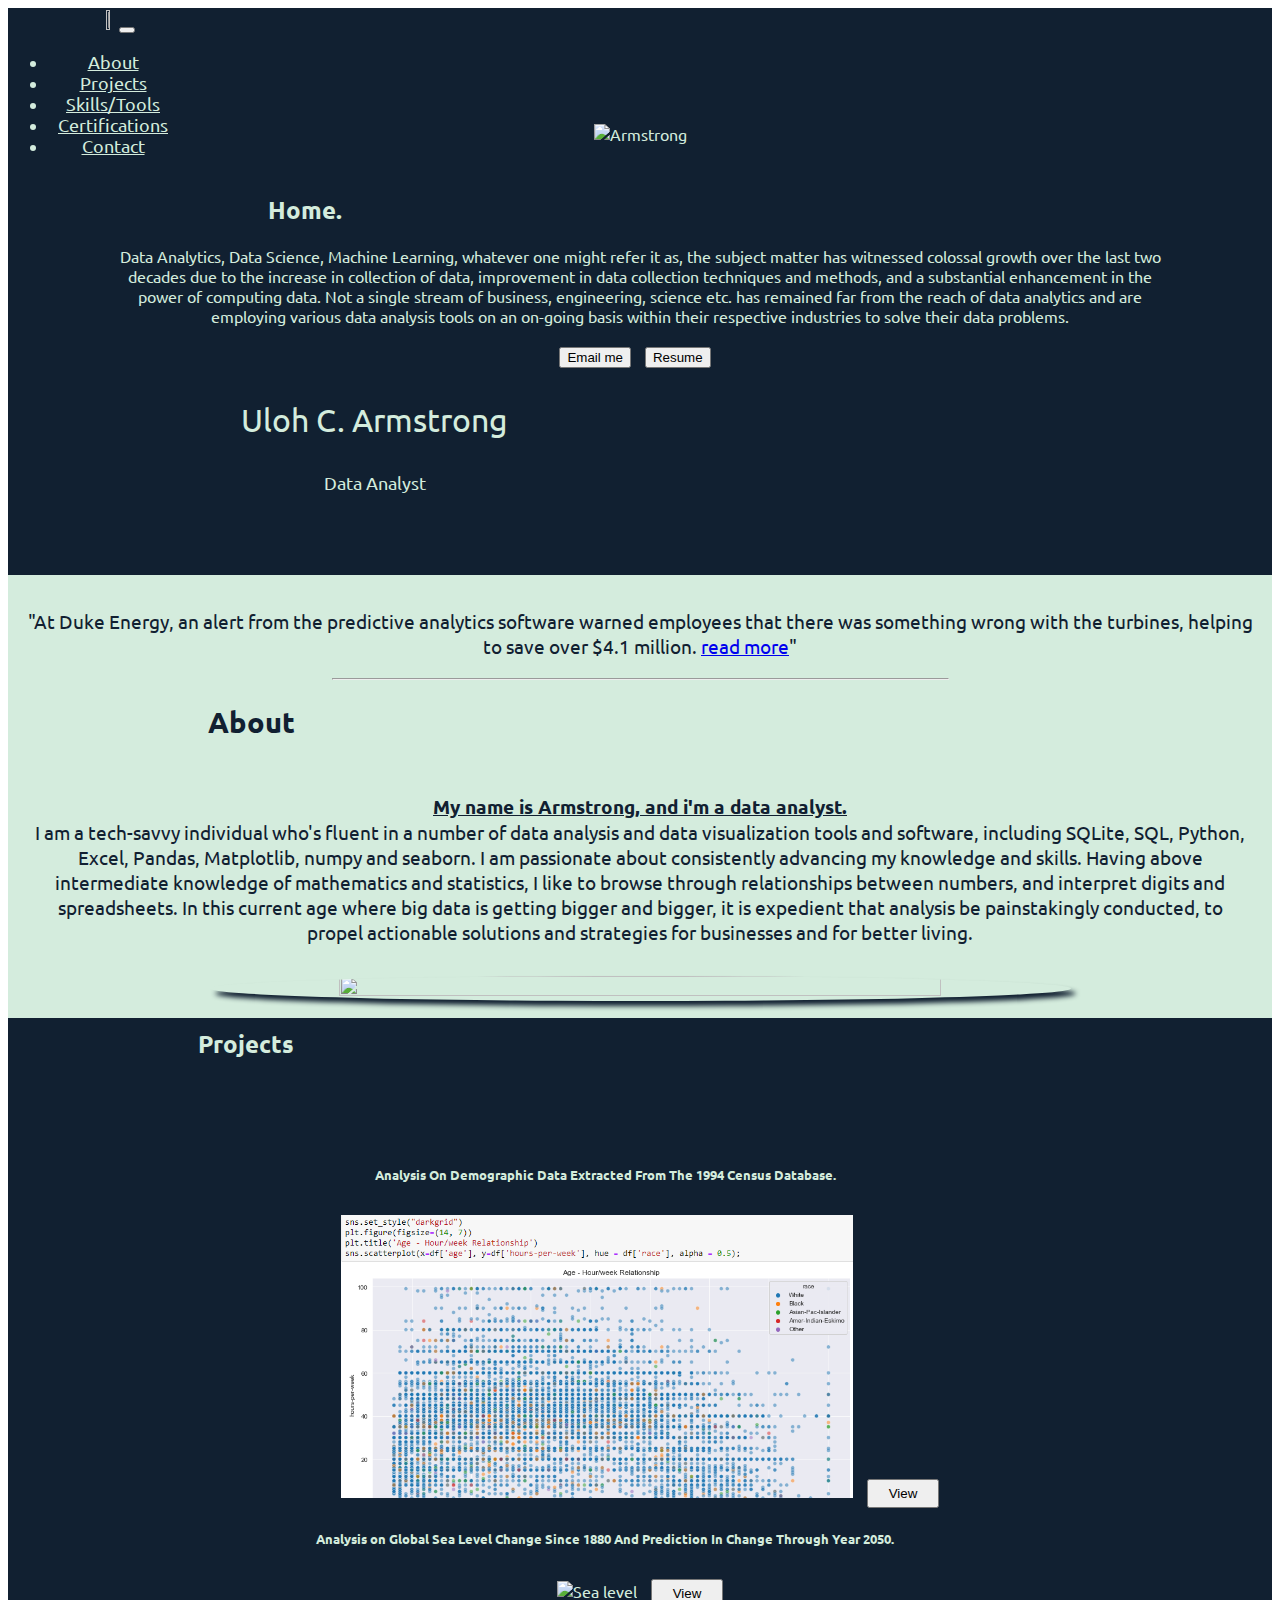
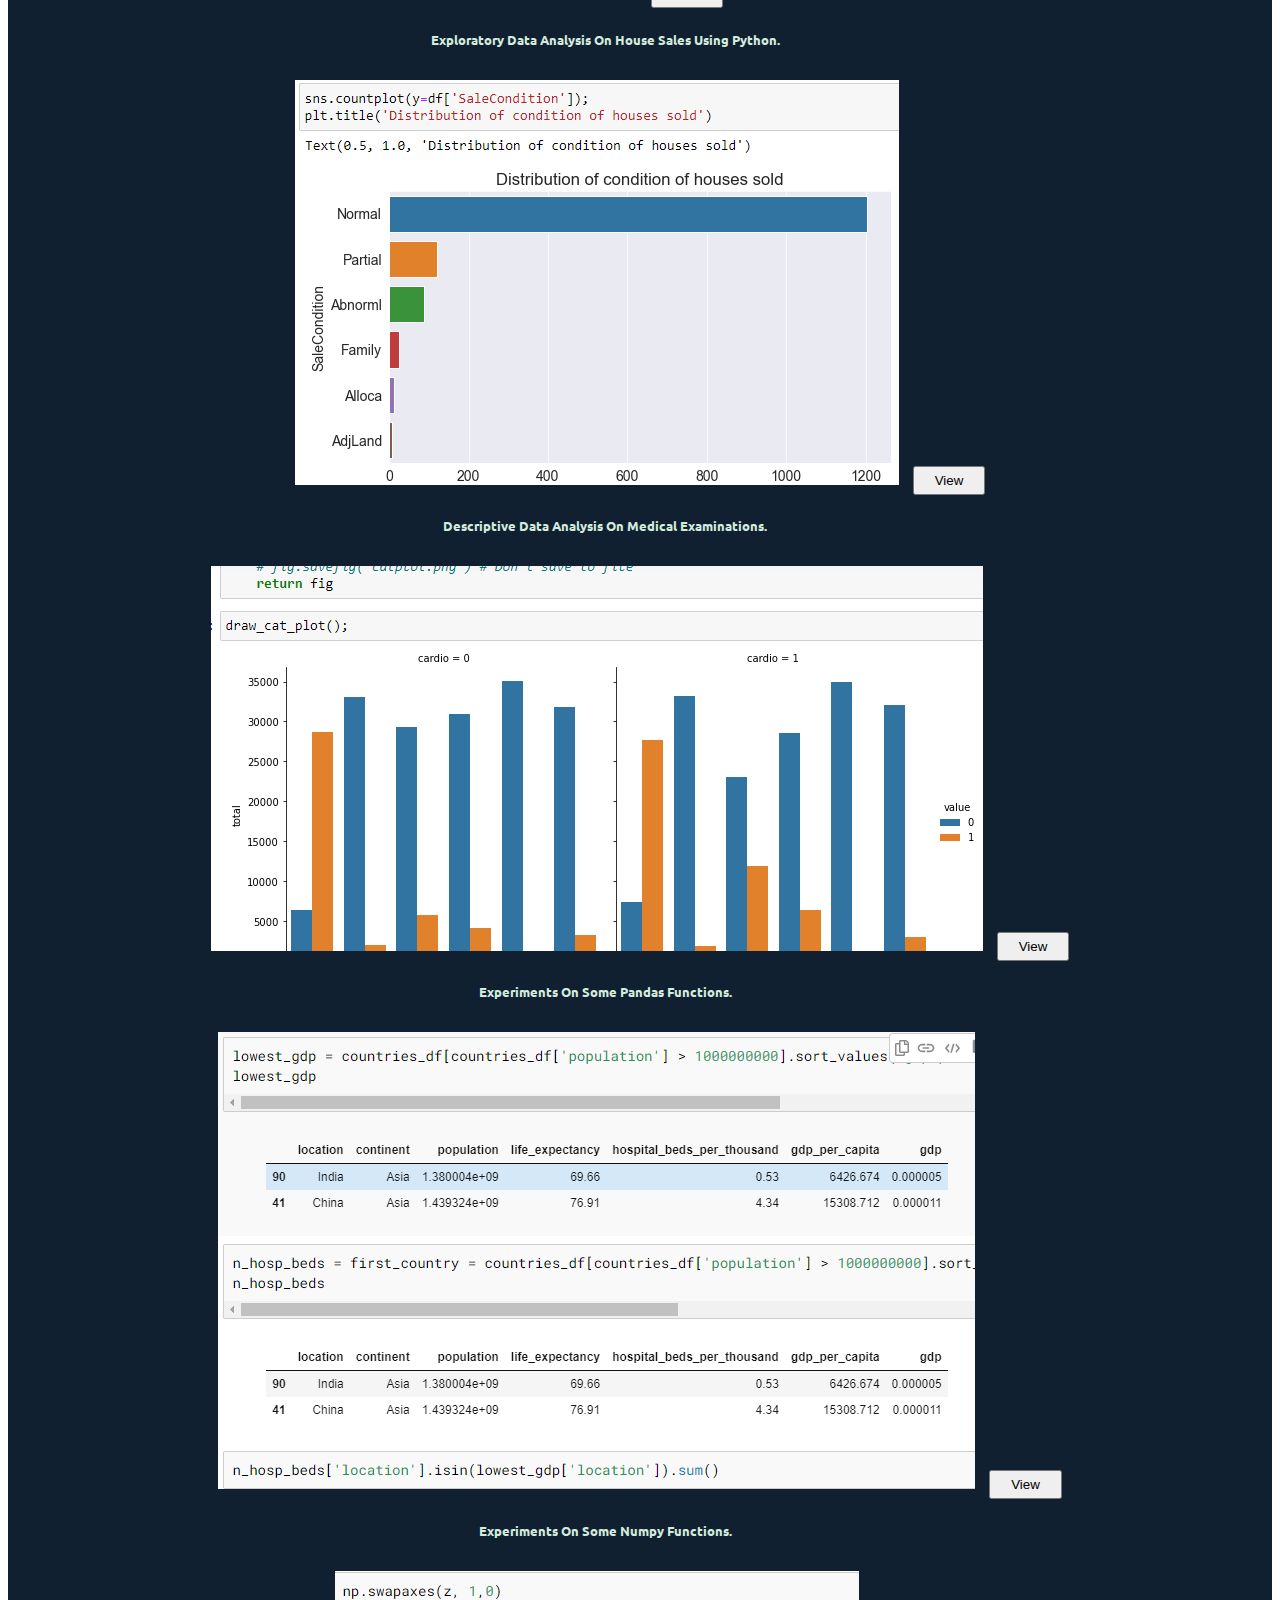
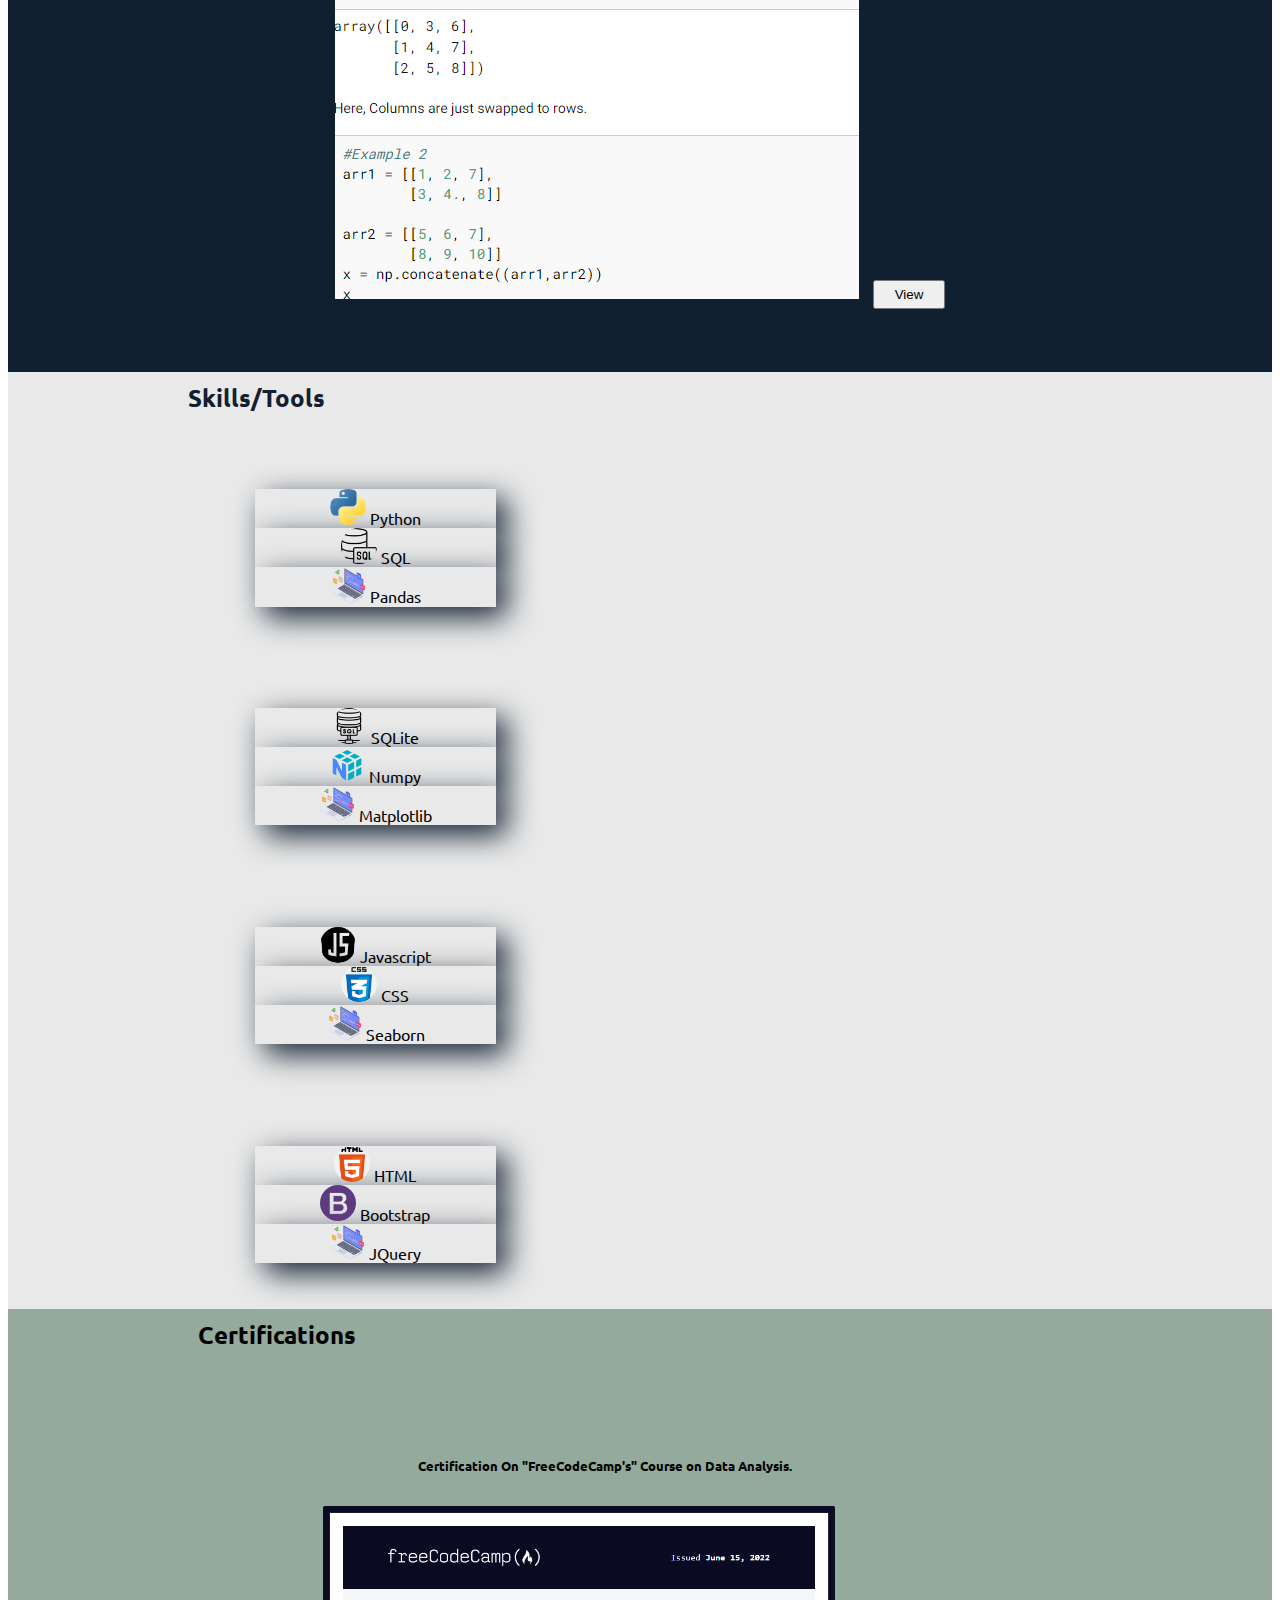
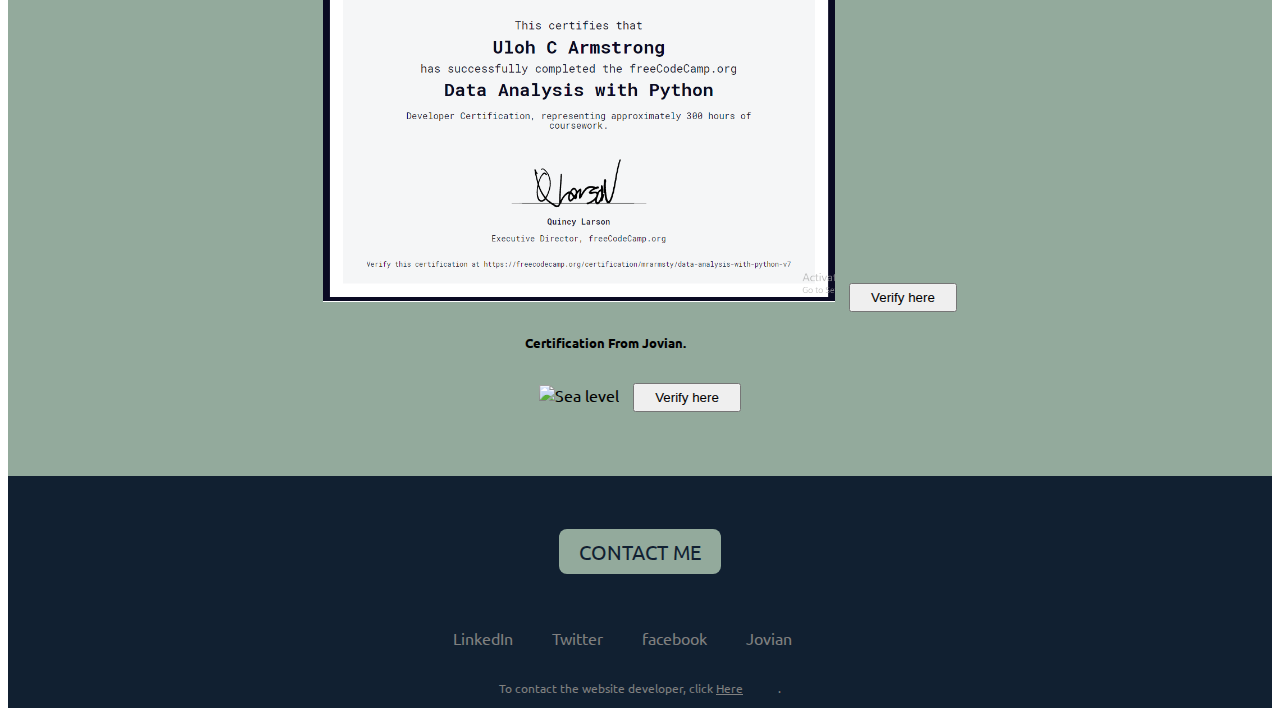
==== index.html @ fead4796 "on images" ====
<!DOCTYPE html>
<html lang="en">
<head>
    <meta charset="UTF-8">
    <meta http-equiv="X-UA-Compatible" content="IE=edge">
    <meta name="viewport" content="width=device-width, initial-scale=1.0">

    <!-- google fonts -->
    <link rel="preconnect" href="https://fonts.googleapis.com">
    <link rel="preconnect" href="https://fonts.gstatic.com" crossorigin>
    <link href="https://fonts.googleapis.com/css2?family=Montserrat:wght@100;400;900&family=Ubuntu:wght@400;700&display=swap" rel="stylesheet">
<!-- bootstrap -->
    <link href="https://cdn.jsdelivr.net/npm/bootstrap@5.1.3/dist/css/bootstrap.min.css" rel="stylesheet" integrity="sha384-1BmE4kWBq78iYhFldvKuhfTAU6auU8tT94WrHftjDbrCEXSU1oBoqyl2QvZ6jIW3" crossorigin="anonymous">
  <!-- my css and icon   -->
    <link rel="icon" href="images/man-in-suit-and-tie.png">
    <link rel="stylesheet" href="styles.css">
 <!-- font awesome    -->
    <script defer src="https://use.fontawesome.com/releases/v6.1.1/js/all.js"></script>

    <title>Data Analysis Portfolio</title>
</head>
<body>
    <section class="colored-section" id="title"> 

         <!--navbar-->
          
        <nav class="navbar navbar-expand-lg navbar-dark">
            <a class="navbar-brand " href="#title"><img src='images/IMG_20220216_114728-modified.png'></a>

    <!-- collapseable button -->
            <button class="navbar-toggler " type="button" data-bs-toggle="collapse" data-bs-target="#navbarNav" aria-controls="navbarNav" aria-expanded="false" aria-label="Toggle navigation">
              <span class="navbar-toggler-icon "></span>
            </button>
            <!-- Collapseable end -->
    
            <div class="collapse navbar-collapse" id="navbarNav">
    
              <ul class="navbar-nav ms-auto">
    
                <li class="nav-item ">
                  <a class="nav-link" aria-current="page" href="#about">About</a>
                </li>
                <li class="nav-item">
                  <a class="nav-link" aria-current="page" href="#Project">Projects</a>
                </li>
    
                <li class="nav-item">
                  <a class="nav-link " href="#skills-s">Skills/Tools</a>
                </li>
                <li class="nav-item">
                  <a class="nav-link" href="#certifications">Certifications</a>
                </li>
     
                <li class="nav-item">
                    <a class="nav-link " href="#contact-me">Contact</a>
                  </li>
              </ul>
    
        
        </nav> 

 <!-- Home section -->

        <div class="container-fluid">

        <div class="row">


            <div class="col-lg-6 col-sm-12 first-image">
         
                <img class="title-image" src="images/IMG_20220216_114728-modified.png" alt="Armstrong">

              </div> 
              


            <div class="col-lg-6 about">
             <h2 class="big-heading">Home.</h2>
                <p> Data Analytics, Data Science, Machine Learning, whatever one might refer it as, the subject matter has witnessed colossal growth over the last two decades due to the increase in collection of data, improvement in data collection techniques and methods, and a substantial enhancement in the power of computing data. Not a single stream of business, engineering, science etc. has remained far from the reach of data analytics and are employing various data analysis tools on an on-going basis within their respective industries to solve their data problems.</p>          
                <a href="mailto:uloharmstrong@gmail.com"><button type="button" class=" btn btn-outline-light btn-lg first-button"> Email me</button></a>
            <a href="resume.html"> <button type="button" class="btn btn-outline-light btn-lg first-button"> Resume</button> </a>
            </div>

            <div class="name"> <p class="name1">Uloh C. Armstrong</p>
                <p class="profession">Data Analyst</p>
               </div>
        
         </div>
         </div>
        </div>
            </section>

            <!-- About, The Random quote and data analytics section -->
                
           <div class="random-quote" id="about">
                    <p>"<span id="spann">IBM reports that 62% of retailers find that using big data and analytics is giving them a competitive advantage over other organizations.</span>"</p><hr>
            
            <div class="row container-fluid  kings">
              <h2>About</h2>

            <div class="col-lg-6 col-md-12 analytics-text">
                  <p> <strong>  <span class="armsty">My name is Armstrong, and i'm a data analyst.</span> </strong>  <br>   I am a tech-savvy individual who's fluent in a number of data analysis and data visualization tools and software, including SQLite, SQL, Python, Excel, Pandas, Matplotlib, numpy and seaborn. I am passionate about consistently advancing my knowledge and skills. Having above intermediate knowledge of mathematics and statistics, I like to browse through relationships between numbers, and interpret digits and spreadsheets. In this current age where big data is  getting bigger and bigger, it is expedient that analysis be painstakingly conducted, to propel actionable solutions and strategies for businesses and for better living.</p>
                  </div>
             <div class="col-lg-6 col-md-12 analytics ">
                   <img class="analytics-img" src="images/263-2637172_data-analytics-image-big-data-analytics-png.PNG" alt="">
             </div>
            </div>
        </div>


        <section class="colored-section" id="Project">
  
          <!-- Project carousel -->

          <h2 class="big-heading"> Projects</h2>
              <div id="testimonial-carousel" class="carousel slide" data-bs-ride="carousel"> 
          
                <div class="carousel-inner">
          
                 <div class="carousel-item active">
          
              <h5 class="carousel-text" >Analysis On Demographic Data Extracted From The 1994 Census Database.</h5>
              <img class="demography" src="images/Demographic data.png" alt="Demographic data"> 
              <a href="https://jovian.ai/mrarmsty/demographic-data-analyzer"> <button type="button" class="btn btn-outline-light btn-sm second-button"> View</button> </a>
          
                 </div>
          
                 <div class="carousel-item">
          
                 <h5 class="carousel-text">Analysis on Global Sea Level Change Since 1880 And Prediction In Change Through Year 2050.</h5>
              <img class="sea-level" src="images/Rise in sea level.PNG" alt="Sea level">
              <a href="https://jovian.ai/mrarmsty/sea-level-predictor"> <button type="button" class="btn btn-outline-light btn-sm second-button"> View</button> </a>
          
                 </div>
          
                  <div class="carousel-item">
          
               <h5 class="carousel-text" >Exploratory Data Analysis On House Sales Using Python.</h5>
              <img class="exploratory" src="images/Exploratory analysis.png" alt="Exploratory"> 
              <a href="https://jovian.ai/mrarmsty/course-project"> <button type="button" class="btn btn-outline-light btn-sm second-button"> View</button> </a>
                 </div>
          
                 <div class="carousel-item">
          
                  <h5 class="carousel-text" >Descriptive Data Analysis On Medical Examinations.</h5>
                 <img class="medical" src="images/Medical Data Visualizer.png" alt="Medical"> 
                 <a href="https://jovian.ai/mrarmsty/medical-data-visualizer"> <button type="button" class="btn btn-outline-light btn-sm second-button"> View</button> </a> 
                    </div>

                    <div class="carousel-item">
          
                  <h5 class="carousel-text" >Experiments On Some Pandas Functions.</h5>
                 <img class="medical" src="images/pandas.png" alt="Pandas"> 
                 <a href="https://jovian.ai/mrarmsty/pandas-practice-assignment"> <button type="button" class="btn btn-outline-light btn-sm second-button"> View</button> </a> 
                    </div>

                    <div class="carousel-item">
          
                  <h5 class="carousel-text" >Experiments On Some Numpy Functions.</h5>
                 <img class="medical" src="images/numpy.png" alt="Numpy"> 
                 <a href="https://jovian.ai/mrarmsty/numpy-array-operations"> <button type="button" class="btn btn-outline-light btn-sm second-button"> View</button> </a> 
                    </div>

               </div>
          
               <a class="carousel-control-prev" href="#testimonial-carousel" role="button"  data-bs-slide="prev">
                <span class="carousel-control-prev-icon"></span>
              </a>
          
              <a class="carousel-control-next" href="#testimonial-carousel" role="button"  data-bs-slide="next">
               <span class="carousel-control-next-icon"></span>
             </a>
          
          </div>
             </section>

<!-- Skills/tools section -->


          <section class="skills" id="skills-s">
            <h2 class="big-heading"> Skills/Tools</h2>

            <div class="row container-fluid skill">

              <div class="col-lg-4 col-md-4 col-sm-6 tools">
                <img src="images/python.png" alt=""> <span>Python</span> 
              </div>

              <div class="col-lg-4 col-md-4 col-sm-6 tools">
                <img src="images/sql-server.png" alt=""> <span> SQL</span>
              </div>

              <div class="col-lg-4 col-md-4 col-sm-12  tools">
                <img src="images/web-development.png" alt=""> <span> Pandas</span>
              </div>
            </div>

              <div class="row container-fluid skill">

              <div class="col-lg-4 col-md-4 col-sm-6 tools">
                <img src="images/server.png" alt=""> <span>SQLite</span> 
              </div>

              <div class="col-lg-4 col-md-4 col-sm-6 tools">
                <img src="images/icons8-numpy-144.png" alt=""> <span>Numpy</span> 
              </div>

              <div class="col-lg-4 col-md-4 col-sm-12 tools">
                <img src="images/web-development.png" alt=""> <span>Matplotlib</span> 
              </div> </div>

              <div class="row container-fluid skill">

              <div class="col-lg-4 col-md-4 col-sm-6 tools">
                <img src="images/java-script.png" alt=""> <span>Javascript</span> 
              </div>

              <div class="col-lg-4 col-md-4 col-sm-6 tools">
                <img src="images/css.png" alt=""> <span> CSS</span>
              </div> 
              
              <div class="col-lg-4 col-md-4 col-sm-12 tools">
                <img src="images/web-development.png" alt=""> <span> Seaborn</span>
              </div>
             </div>

              <div class="row container-fluid skill">

              <div class="col-lg-4 col-md-4 col-sm-6 tools">
                <img src="images/html-5.png" alt=""> <span> HTML</span>
              </div>

              <div class="col-lg-4 col-md-4 col-sm-6 tools">
                <img src="images/bootstrap.png" alt=""> <span> Bootstrap</span>
              </div>

              <div class="col-lg-4 col-md-4 col-sm-12 tools">
                <img src="images/web-development.png" alt=""> <span> JQuery</span>
              </div> </div>

            </div>

          </section>

<!-- Certifications section -->

           <section id="certifications">
            
          <h2 class="big-heading"> Certifications</h2>
          <div id="certifications-carousel" class="carousel slide" data-bs-ride="carousel"> 
      
            <div class="carousel-inner">
      
             <div class="carousel-item active">
      
          <h5 class="carousel-text" >Certification On "FreeCodeCamp's" Course on Data Analysis.</h5>
          <img class="demography" src="images/FCC Certificate01.png" alt="Demographic data"> 
          <a href="https://www.freecodecamp.org/certification/mrarmsty/data-analysis-with-python-v7"> <button type="button" class="btn btn-outline-light btn-sm second-button"> Verify here</button> </a>
      
             </div>
      
             <div class="carousel-item">
      
             <h5 class="carousel-text">Certification From Jovian.</h5>
          <img class="sea-level" src="images/FCC Certificate01.PNG" alt="Sea level">
          <a href="https://www.freecodecamp.org/certification/mrarmsty/data-analysis-with-python-v7"> <button type="button" class="btn btn-outline-light btn-sm second-button"> Verify here</button> </a>
      
             </div>

           </div>
      
           <a class="carousel-control-prev" href="#certifications-carousel" role="button"  data-bs-slide="prev">
            <span class="carousel-control-prev-icon"></span>
          </a>
      
          <a class="carousel-control-next" href="#certifications-carousel" role="button"  data-bs-slide="next">
           <span class="carousel-control-next-icon"></span>
         </a>
      </div>

            </section>

            <!-- contact me and footer section -->
            <section id="contact-me">
            </div>
            <a class="btn-0" href="mailto:uloharmstrong@gmail.com">CONTACT ME</a>
                  </div>
               </div>
            
               <div class="bottom-container">
                 <a class="footer-link" href="http://www.linkedin.com/in/uloh-c-c-armstrong-34b104177">LinkedIn</a> 
                 <a class="footer-link" href="https://twitter.com/UCCArmstrong?s=09">Twitter</a>
                 <a class="footer-link" href="https://www.facebook.com/cuc.armstrong.9">facebook</a>
                 <a class="footer-link" href="https://jovian.ai/mrarmsty/notebooks">Jovian</a>    <br>  <br>
                <!-- <a class="footer-link" href="https://wa.me/+2347081214974">Whatsapp</a>-->
                 <p id="last-p">To contact the website developer, click <a href="mailto:spadecall9@gmail.com">Here</a>.</p>
               </div>
            


            </section>











    <script src="https://cdn.jsdelivr.net/npm/bootstrap@5.1.3/dist/js/bootstrap.bundle.min.js" integrity="sha384-ka7Sk0Gln4gmtz2MlQnikT1wXgYsOg+OMhuP+IlRH9sENBO0LRn5q+8nbTov4+1p" crossorigin="anonymous"></script>
    <script src="index.js"></script>
</body>
</html>
---- styles.css ----
*{
    box-sizing: border-box;
}
body{
 font-family: "Ubuntu";
text-align: center;
display: grid;
}
.colored-section{
    background-color: #112031;
    color: #D4ECDD;
}
.big-heading{
    text-align: left;
    margin-left: 15%;
    margin-top: 10px;
}


/* nav-bar */
#title{
    z-index: 1000;
}
.navbar-brand img{
    width: 6%;
    height: 15%;
    padding: 1%;
}

.navbar{
    background-color: #112031;
    padding:0;
    position:fixed ;
}

.navbar-nav{
    padding-right: 50px;
 
}
/* .navbar{
    padding-bottom: 4.5rem;
} */
.navbar-brand{
    /* font-family: "Ubuntu";
    font-size: 2.5rem;
    font-weight: 100px; */
    padding: 0;
    margin-left: 0;
}
.nav-item{
    padding: 0 10px;
 
}
.nav-link{
    font-size: 1.1rem;
    /* font-family: "Montserrat-light"; */
    color: #D4ECDD;  
}
.nav-link:hover{
    color: #90a398;
}
/* .navbar-toggler{
    background-color: #D4ECDD;

}
.navbar-toggler-icon{
    background-color: #112031;
} */


/* Home section */

.container-fluid{
    padding: 6% 8% 5%;
}

.title-image{
    width: 50%;
    height: 90%;
}
.first-image{
    padding-top: 40px;
    padding-bottom: 0px;
}
.about{
    padding-top: 40px;
}
.first-button{
   margin-top: 5px;
   margin-right: 10px;
}
.name{
    text-align: center;
    width: 50%;
    padding-top: 0px;
    margin-top: 0;
}
.name1{
    font-size: xx-large;
}
.profession{
    font-size:large;
}

/* <!-- The Random quote and data analytics section --> */

.random-quote{
    background-color: #D4ECDD;
    color: #112031;
    padding: 15px;
    font-size: larger;
}

/* Data analytics and image */

.kings h2{
    text-align: left;
    margin-left: 15%;
}
.analytics{
    background-color: transparent;
   padding: 2px;
   border-radius: 100%;
}
hr{
    width: 50%;
    margin-left: 25%;
}
.analytics-img{
    width: 70%;
    height: 100%;
    border-radius: 100%;
    box-shadow: 5px 5px 5px #112031;
    
}
.analytics-text{
    /* background-color: #fcfffd; */
    color: #112031;
    padding: 10px;
}
.kings{
    padding: 0;
}
.armsty{
    margin-bottom: 200px;
    text-decoration: underline;
}

/* project carousel */

.carousel-inner{
    padding: 5%; 
}
.carousel-text{
    padding-bottom: 10px;
    padding-right: 70px;
}
.active img{
    width: 45%;
    height: 100%;
    /* border-radius: 20%; */
}
.second-button{
    margin-left: 10px;
    padding: 5PX 20PX;
}
#project{
    position: sticky;
}


/* Skills/tools section */
.tools img{
    width: 15%;
    height: 70%;
    border-radius: 50%;
    color: #112031;

}
.tools{
    background-color: #e9e9e9;
    /* border-radius: 100%; */
    padding: 0;
    margin: 0px 3px;
    box-shadow: 10px 10px 30px #112031;
    width: 31%;


}
.skills{
    background-color: #e9e9e9;
    padding: 0px 170px;

}

.skills h2{
    text-align: left;
    margin-left: 10px;
    margin-top: 10px;
    color: #112031;
}
/* Certifications */

#certifications{
    background-color: #93aa9c;
}


/* contact me section */
#contact-me{
    background-color: #112031;
    color: #D4ECDD;
    padding-top: 5%;
}
#last-p{
    font-size: 0.75rem;
    padding: 15 px 0;
    color: grey;
  }
  #last-p a{
    text-decoration: underline;
  }
  .btn-0{
    border-radius: 8px;
      color: #112031;
      font-size: 20px;
      padding: 10px 20px 10px 20px;
      text-decoration: none;
      background: #93aa9c;

  }
  .btn-0:hover {
    background: grey;
     text-decoration: none;
  }
  .bottom-container{
    margin: 5% 0 0 0;
  }
  .bottom-container a {
    color: grey;
    text-decoration: none;
    margin-right: 35px;

  }
  a:hover{
    color: white;
  }




/* Medium screen */

@media only screen and (min-width: 992px) and (max-width: 1300px) {
    /* .navbar{
        background-color: #323f4e;
        padding:0;
        position:fixed ;
    } */
    .title-image{
        width: 60%;
        height: 90%;
    }
    .name{
        text-align: center;
        width: 50%;
        margin-top: 0px;
        padding-top: 0;
    }
}
@media only screen and (max-width: 991px){
    .name{
        display: none;
    }
    .analytics-text{
        font-size: large;
        padding: 20px;
    }
}

@media only screen and (min-width: 600px) and (max-width: 990px) {
    .title-image{
        width: 40%;
    }
    .analytics-text{
        font-size: large;
    }
    .analytics-img{
        width: 60%;
        height: 90%;
    }

}
@media only screen and (min-width: 992px) and (max-width: 1077px) {
    .title-image{
        width: 70%;
        height: 85%;
    }
}

/* small screen */

@media only screen and (max-width: 720px) {
    .tools{
        background-color: #e9e9e9;
        /* border-radius: 100%; */
        padding: 0;
        margin: 0px 1.5px;
        box-shadow: 10px 10px 30px #112031;
        width: 31%;
        height: 100%;
    
    }
    .tools img{
        width: 70%;
        height: 80%;
        border-radius: 50%;
        color: #112031;
    }
    .tools span{
        font-size: 9px;
    }    
    .skills h2{
        text-align: left;
        margin: 10px 0 20px 10px;
        color: #112031;
    }
    /* .big-heading{
        text-align: center;
    } */
    
    }
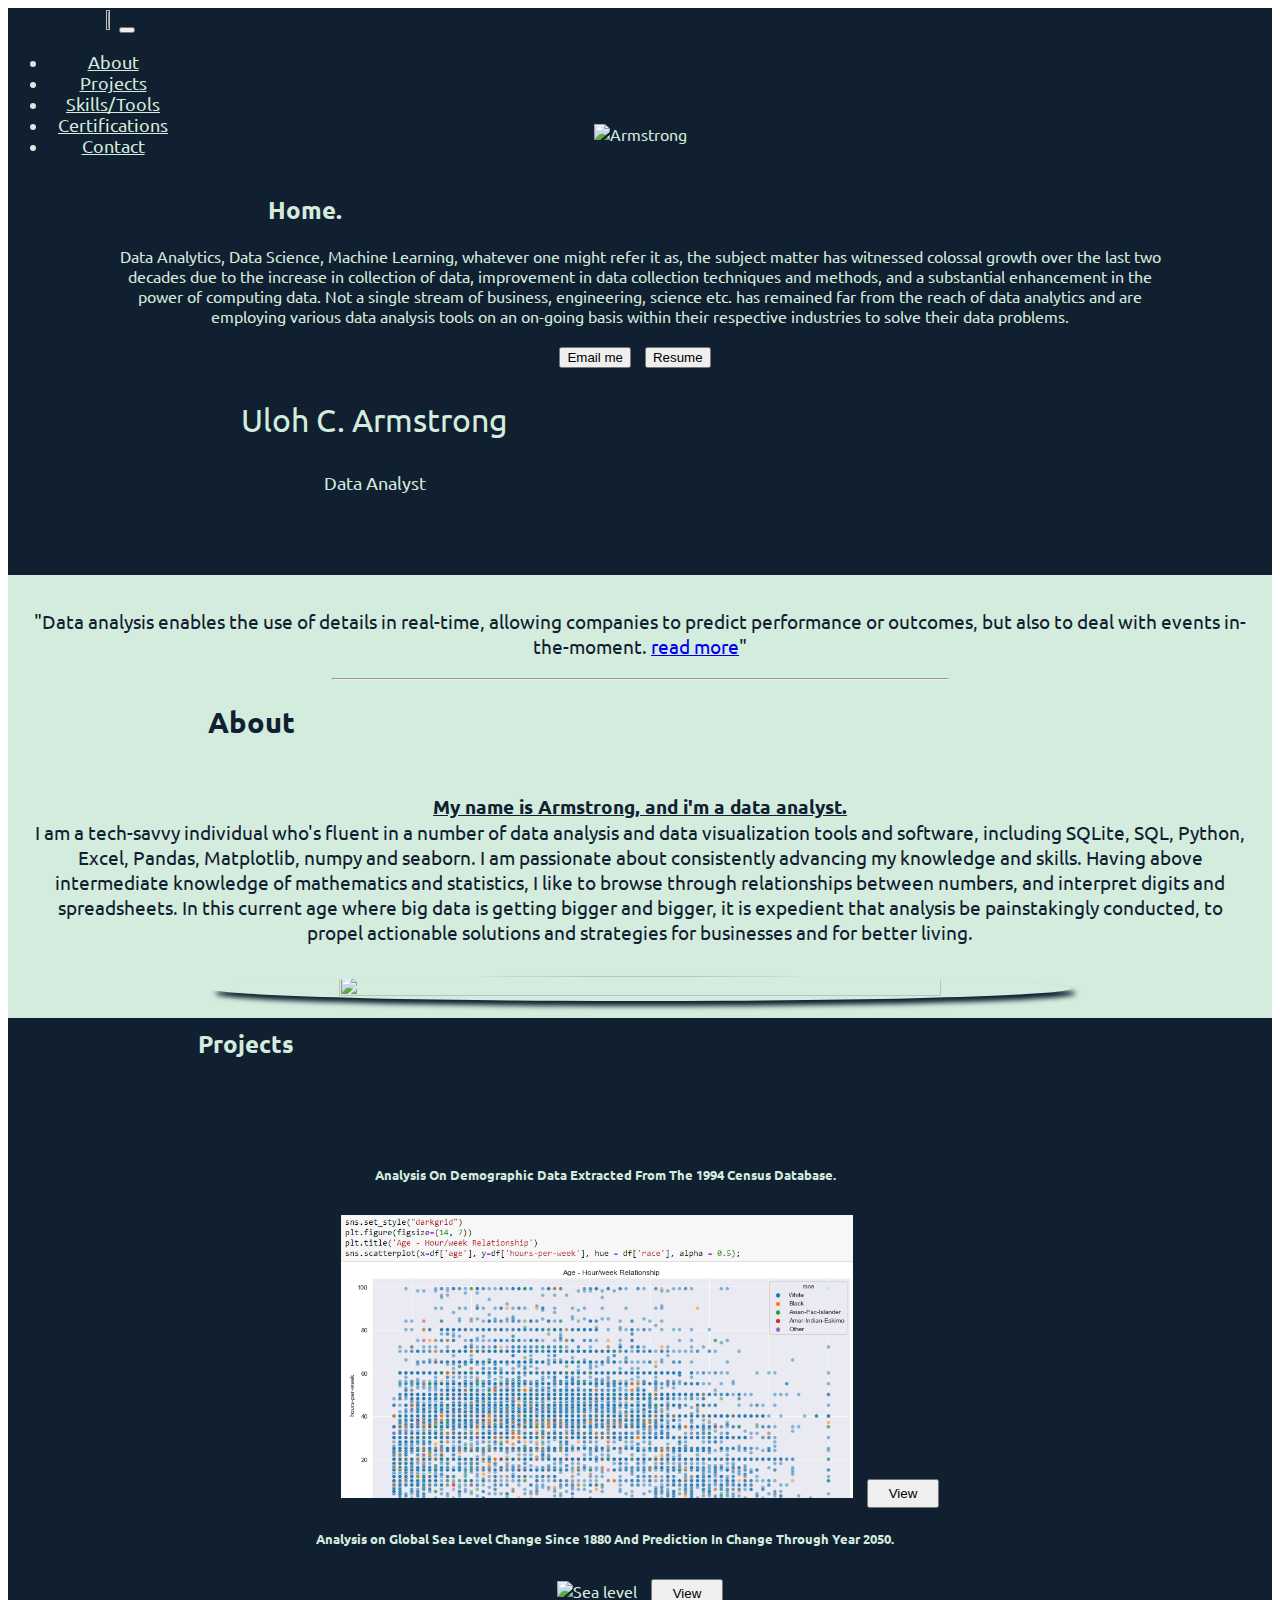
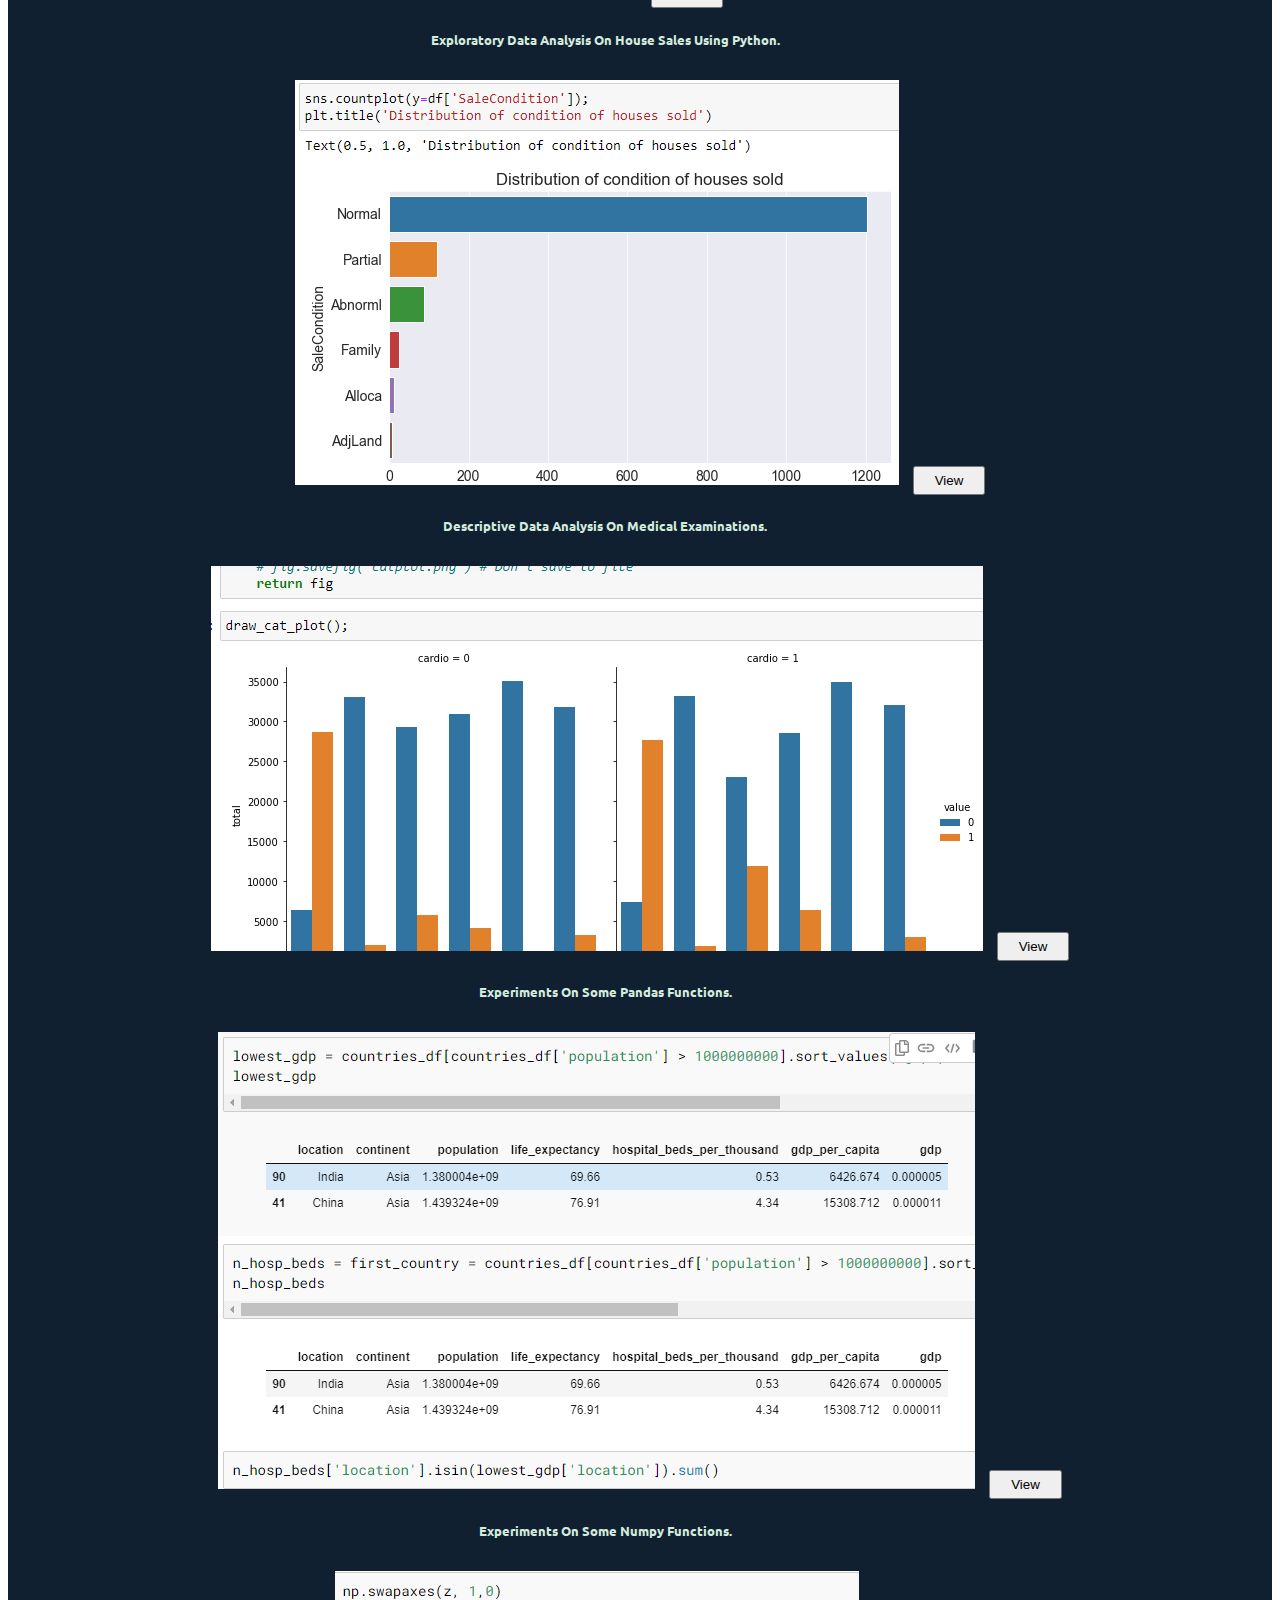
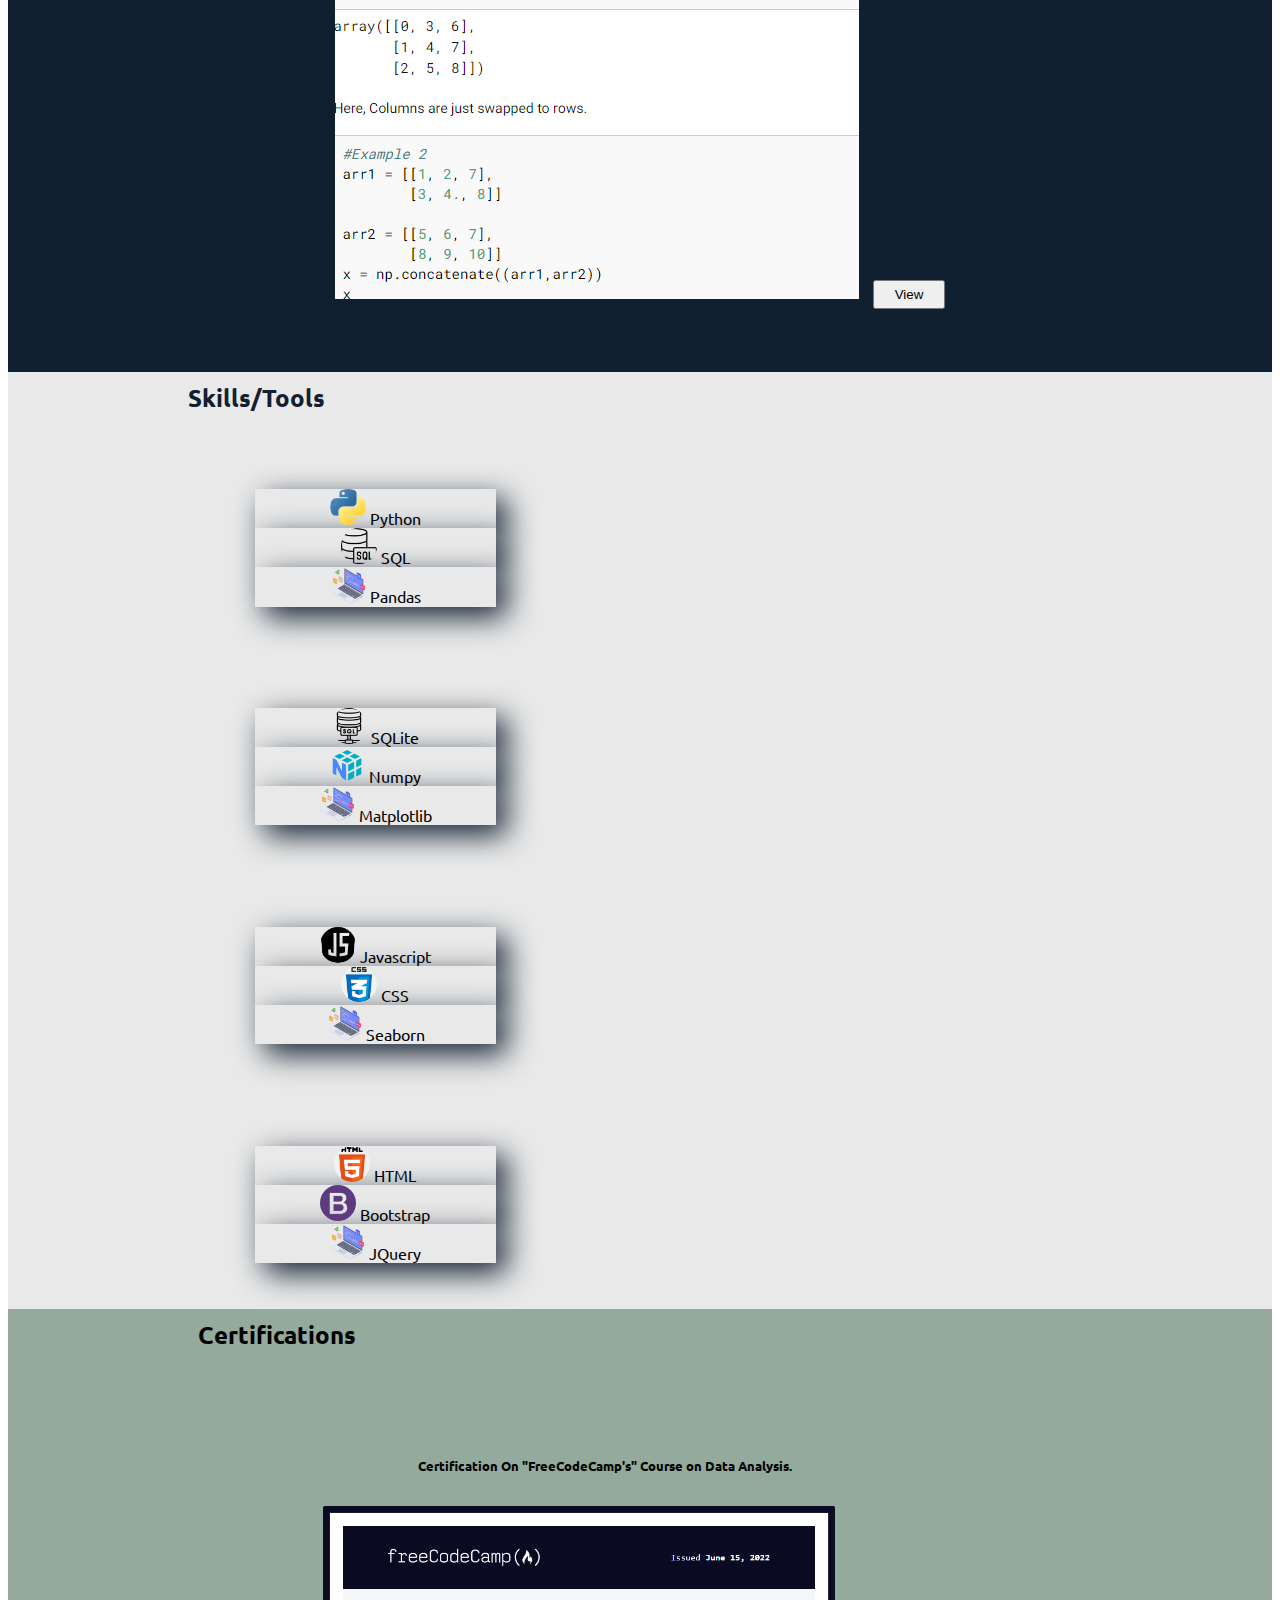
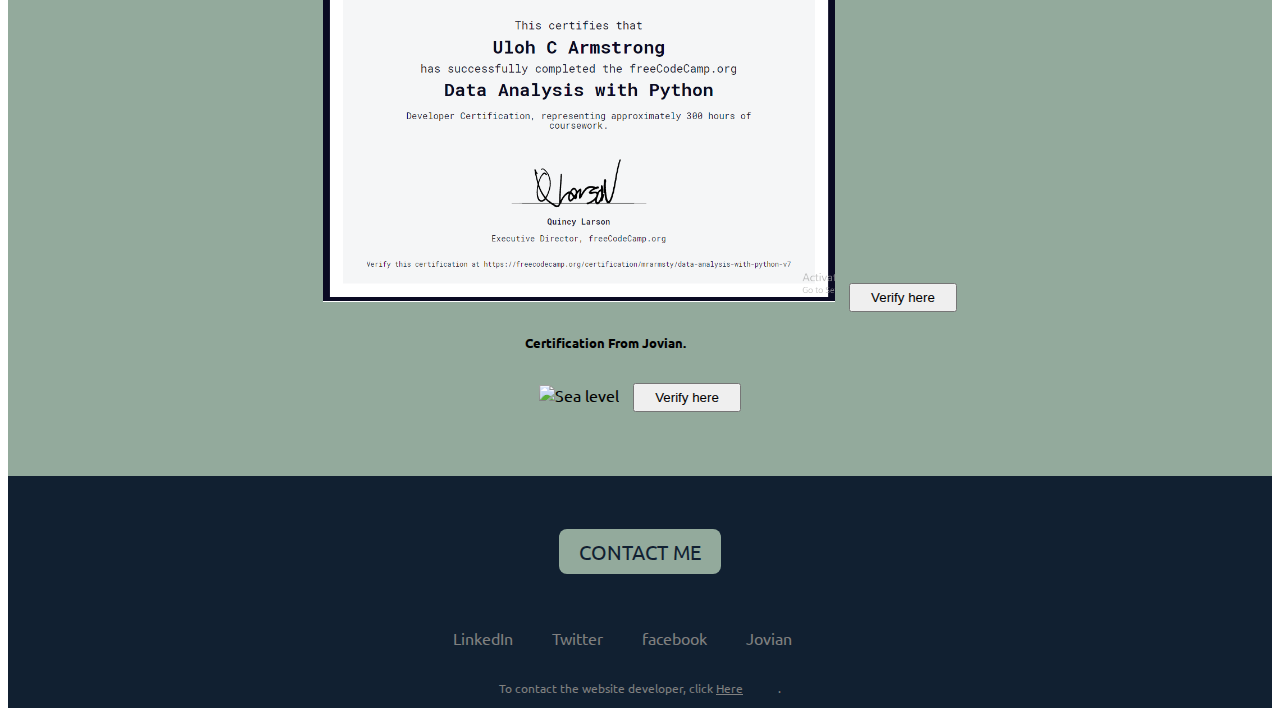
==== commit 16e5b24d: "another image" ====
--- a/index.html
+++ b/index.html
@@ -68,7 +68,7 @@
 
             <div class="col-lg-6 col-sm-12 first-image">
          
-                <img class="title-image" src="images/IMG_20220216_114728-modified.png" alt="Armstrong">
+                <img class="title-image" src="images/263-2637172_data-analytics-image-big-data-analytics-png.PNG" alt="Armstrong">
 
               </div> 
               
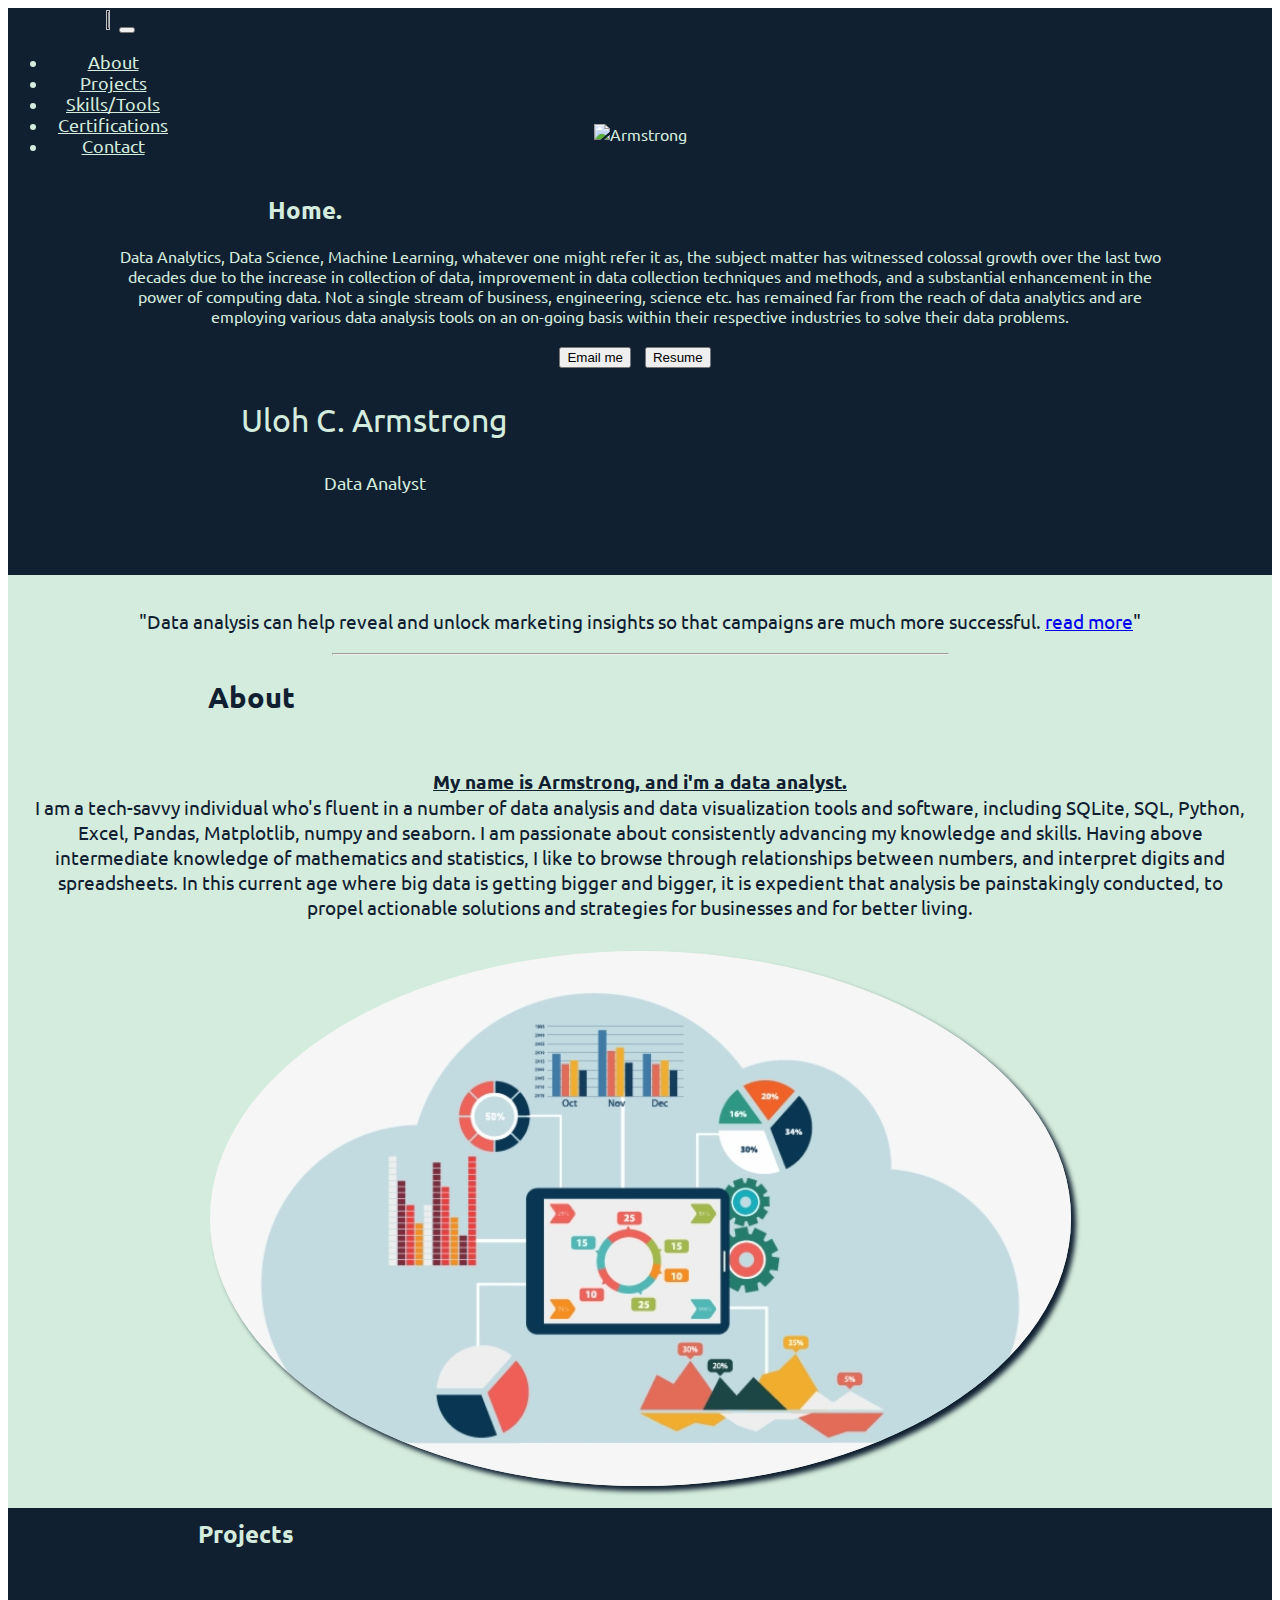
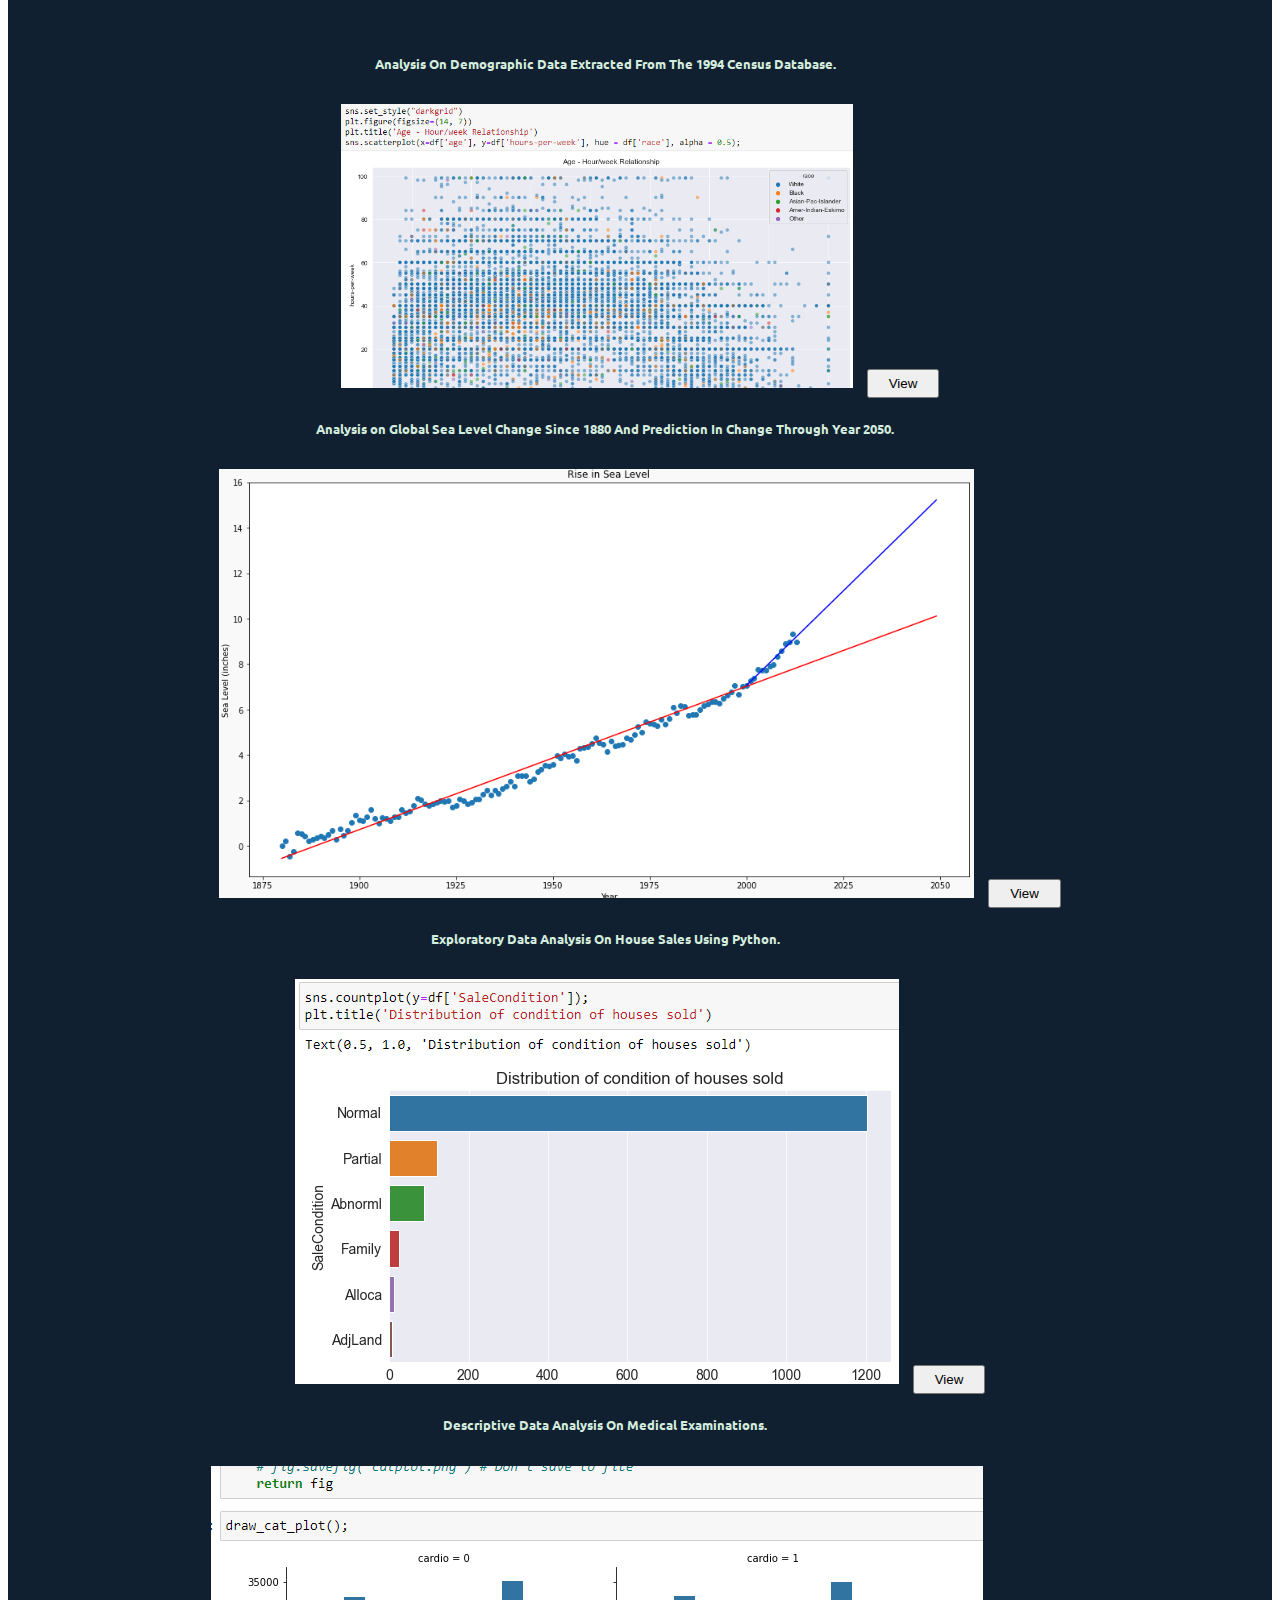
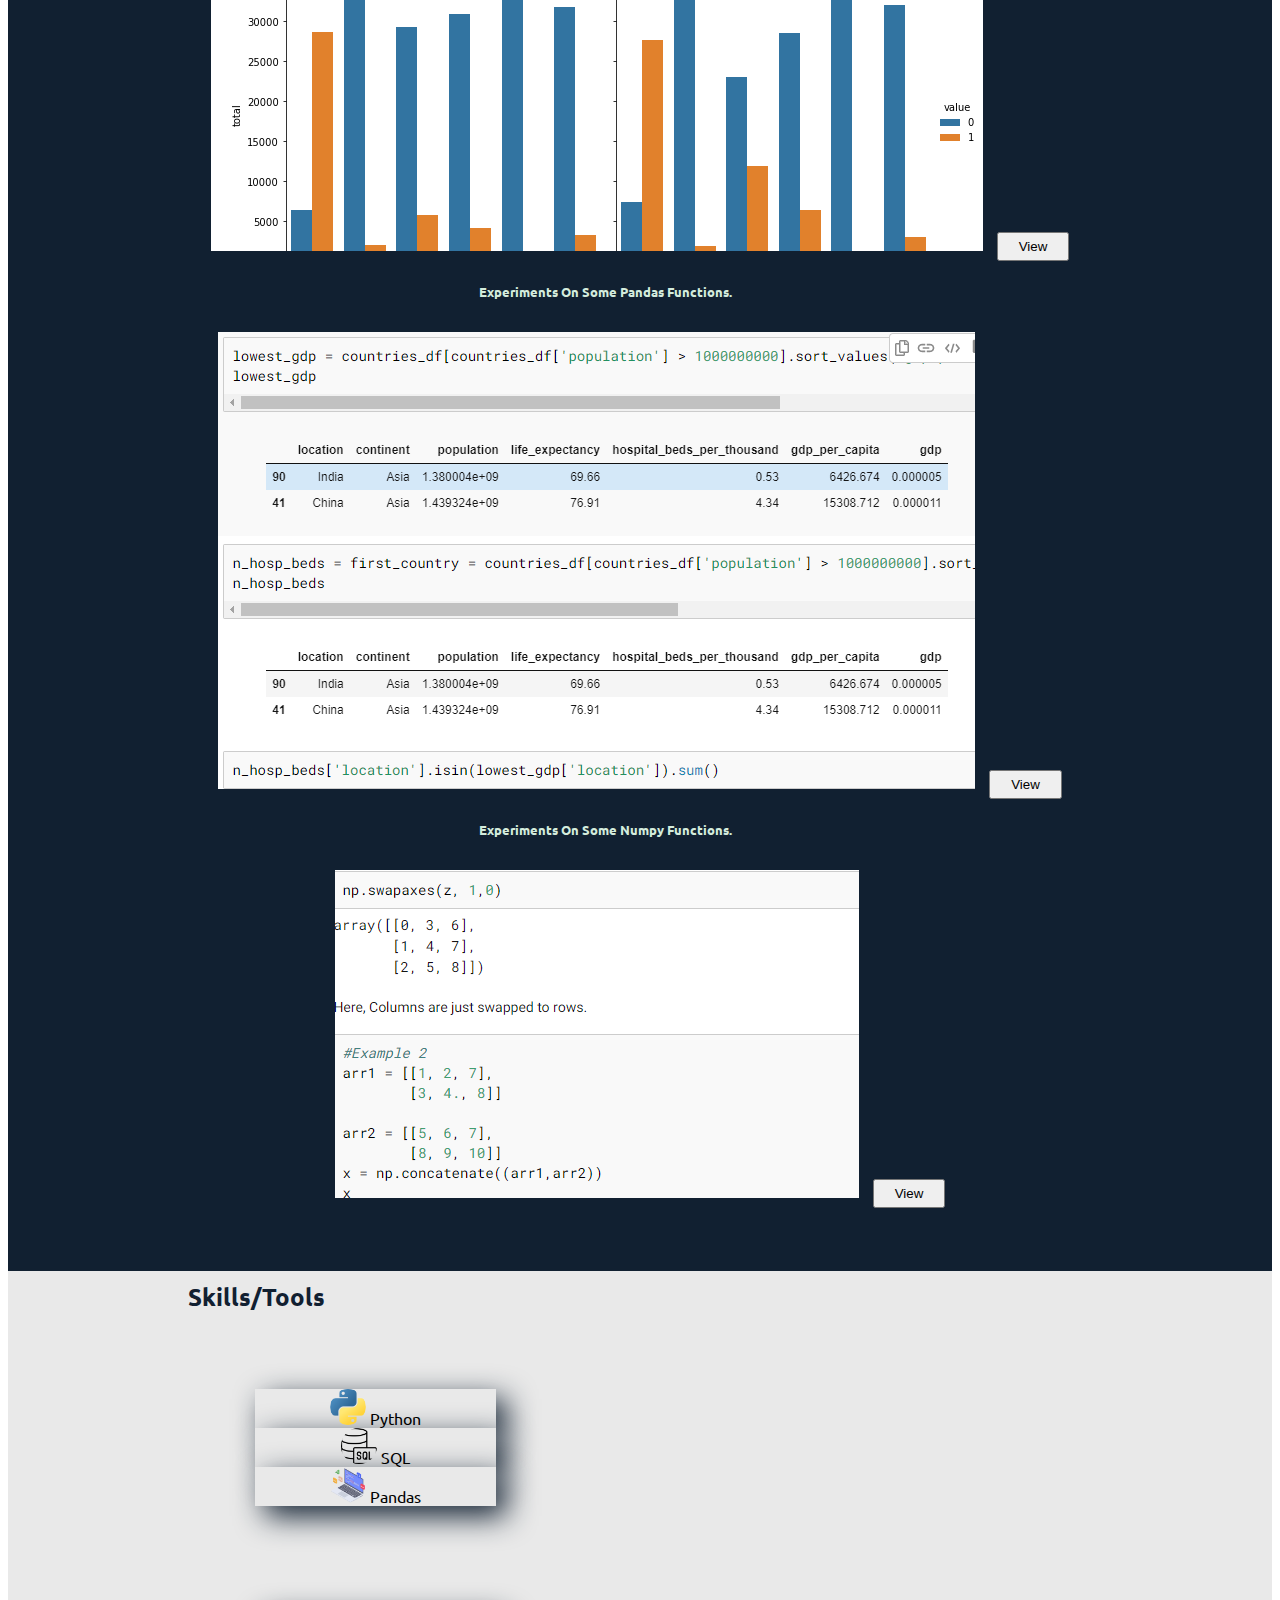
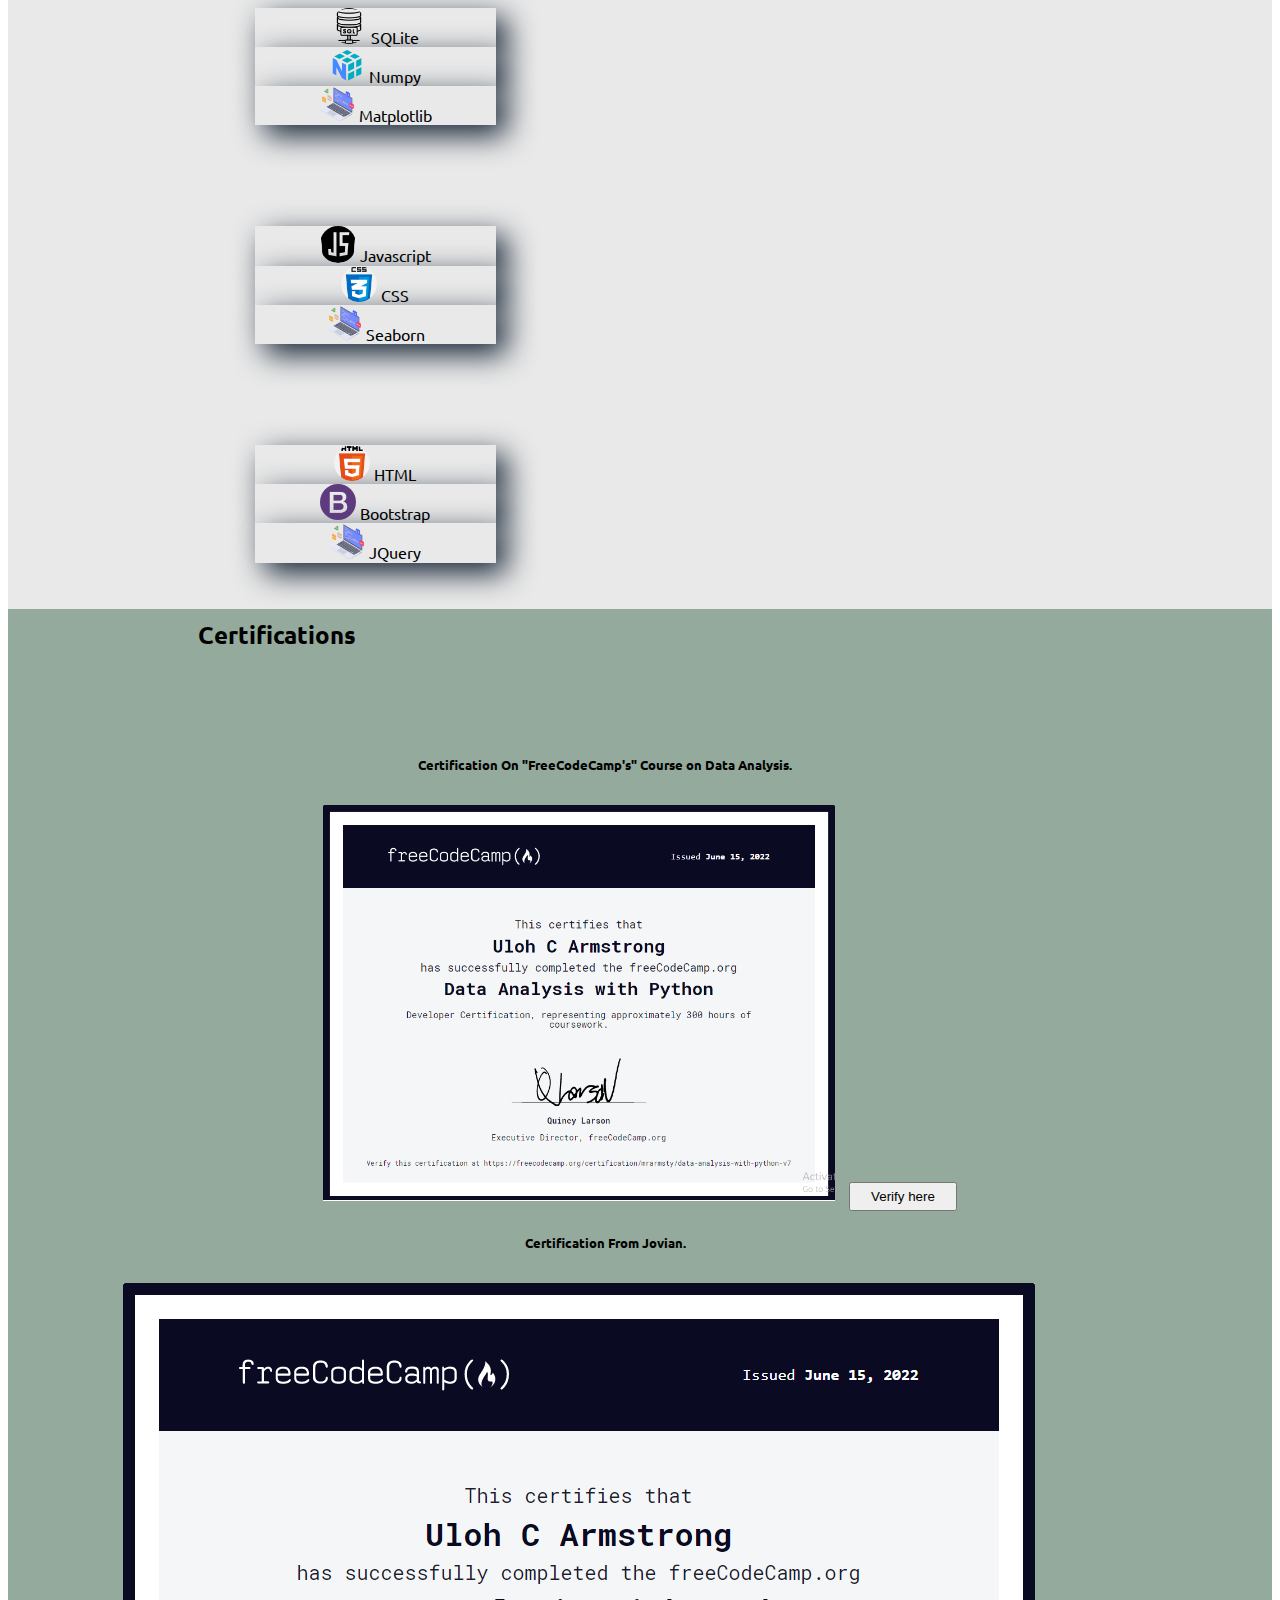
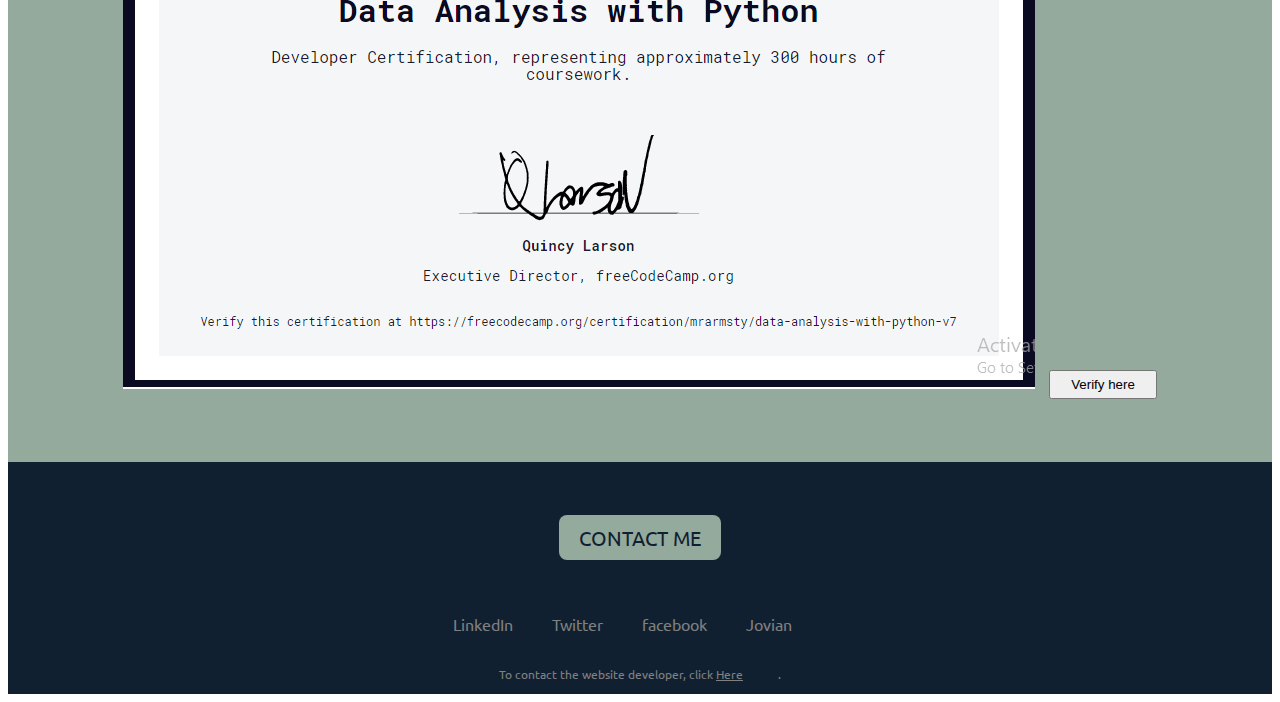
==== commit 95ef1e5f: "finally complete" ====
--- a/index.html
+++ b/index.html
@@ -68,7 +68,7 @@
 
             <div class="col-lg-6 col-sm-12 first-image">
          
-                <img class="title-image" src="images/263-2637172_data-analytics-image-big-data-analytics-png.PNG" alt="Armstrong">
+                <img class="title-image" src=img src='images/IMG_20220216_114728-modified.png' alt="Armstrong">
 
               </div> 
               
@@ -102,7 +102,7 @@
                   <p> <strong>  <span class="armsty">My name is Armstrong, and i'm a data analyst.</span> </strong>  <br>   I am a tech-savvy individual who's fluent in a number of data analysis and data visualization tools and software, including SQLite, SQL, Python, Excel, Pandas, Matplotlib, numpy and seaborn. I am passionate about consistently advancing my knowledge and skills. Having above intermediate knowledge of mathematics and statistics, I like to browse through relationships between numbers, and interpret digits and spreadsheets. In this current age where big data is  getting bigger and bigger, it is expedient that analysis be painstakingly conducted, to propel actionable solutions and strategies for businesses and for better living.</p>
                   </div>
              <div class="col-lg-6 col-md-12 analytics ">
-                   <img class="analytics-img" src="images/263-2637172_data-analytics-image-big-data-analytics-png.PNG" alt="">
+                   <img class="analytics-img" src="images/263-2637172_data-analytics-image-big-data-analytics-png.png" alt="">
              </div>
             </div>
         </div>
@@ -128,7 +128,7 @@
                  <div class="carousel-item">
           
                  <h5 class="carousel-text">Analysis on Global Sea Level Change Since 1880 And Prediction In Change Through Year 2050.</h5>
-              <img class="sea-level" src="images/Rise in sea level.PNG" alt="Sea level">
+              <img class="sea-level" src="images/Rise in sea level.png" alt="Sea level">
               <a href="https://jovian.ai/mrarmsty/sea-level-predictor"> <button type="button" class="btn btn-outline-light btn-sm second-button"> View</button> </a>
           
                  </div>
@@ -262,7 +262,7 @@
              <div class="carousel-item">
       
              <h5 class="carousel-text">Certification From Jovian.</h5>
-          <img class="sea-level" src="images/FCC Certificate01.PNG" alt="Sea level">
+          <img class="sea-level" src="images/FCC Certificate01.png" alt="Sea level">
           <a href="https://www.freecodecamp.org/certification/mrarmsty/data-analysis-with-python-v7"> <button type="button" class="btn btn-outline-light btn-sm second-button"> Verify here</button> </a>
       
              </div>
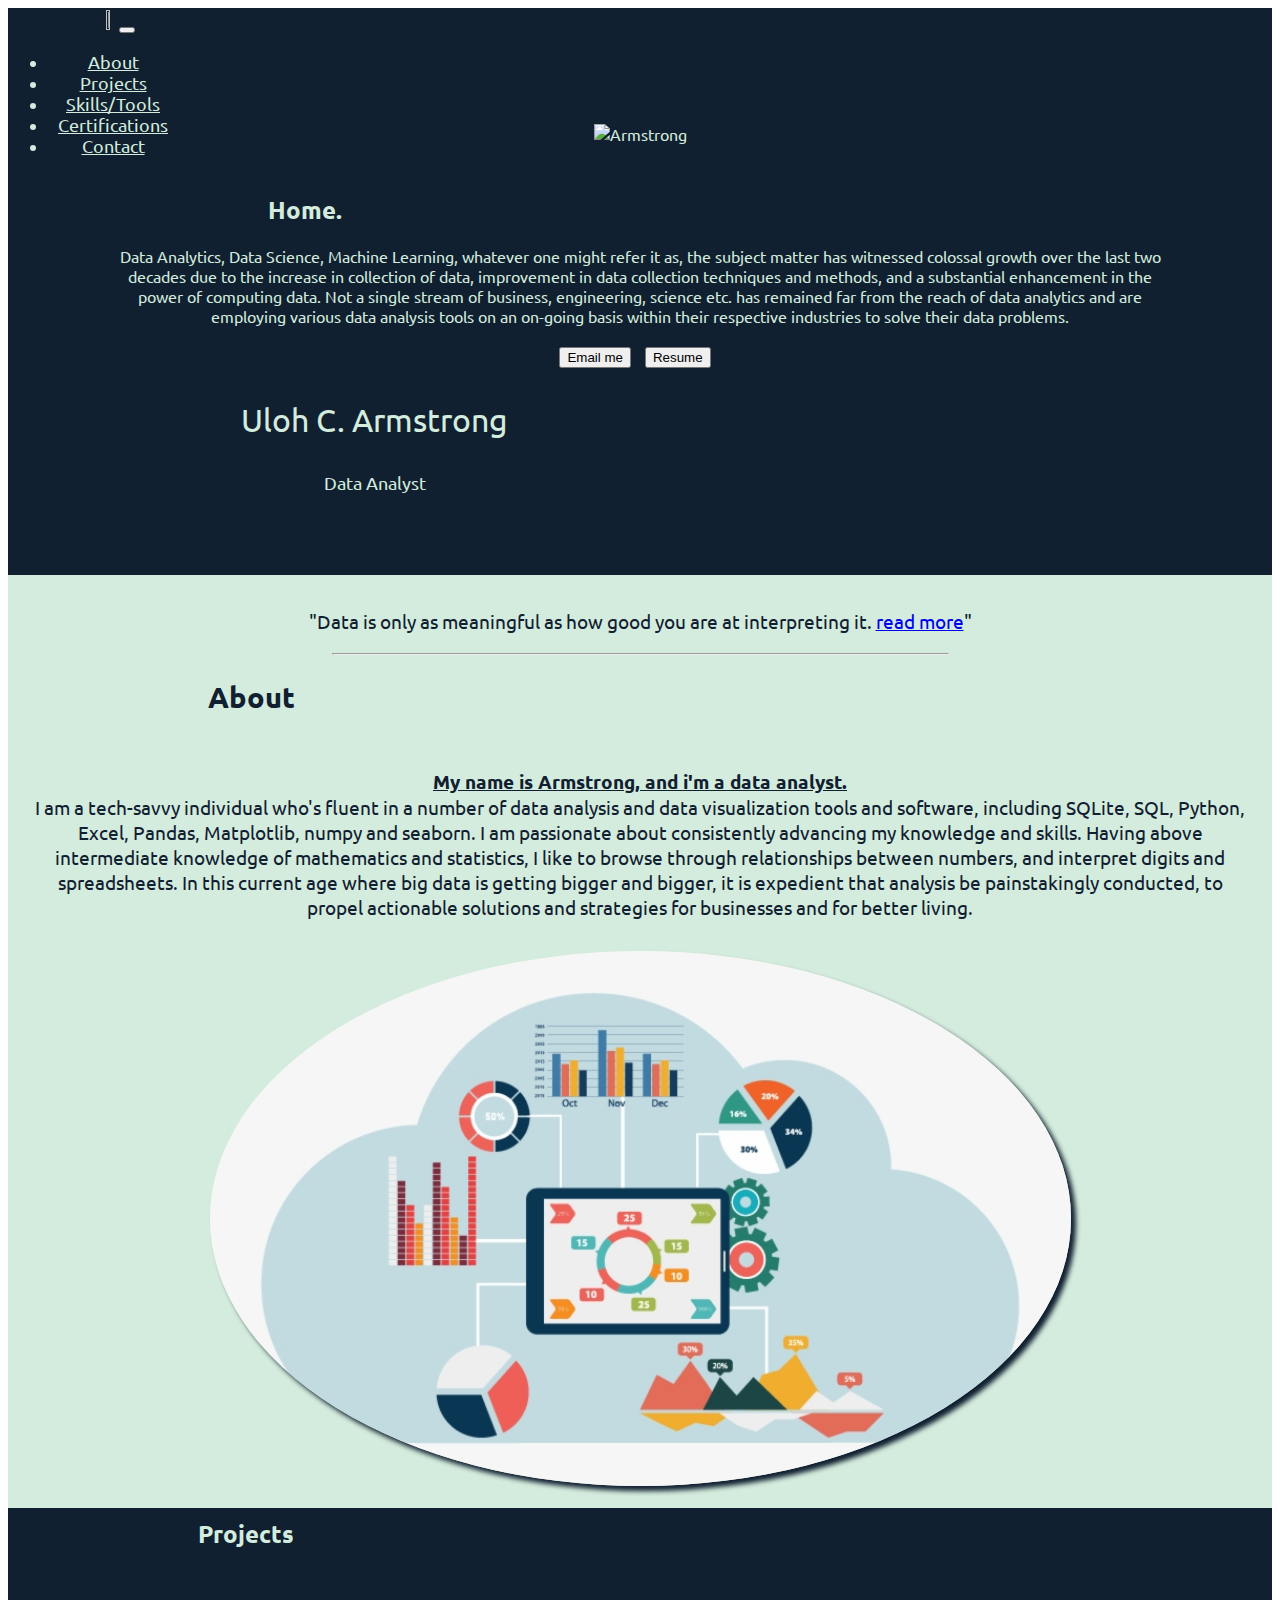
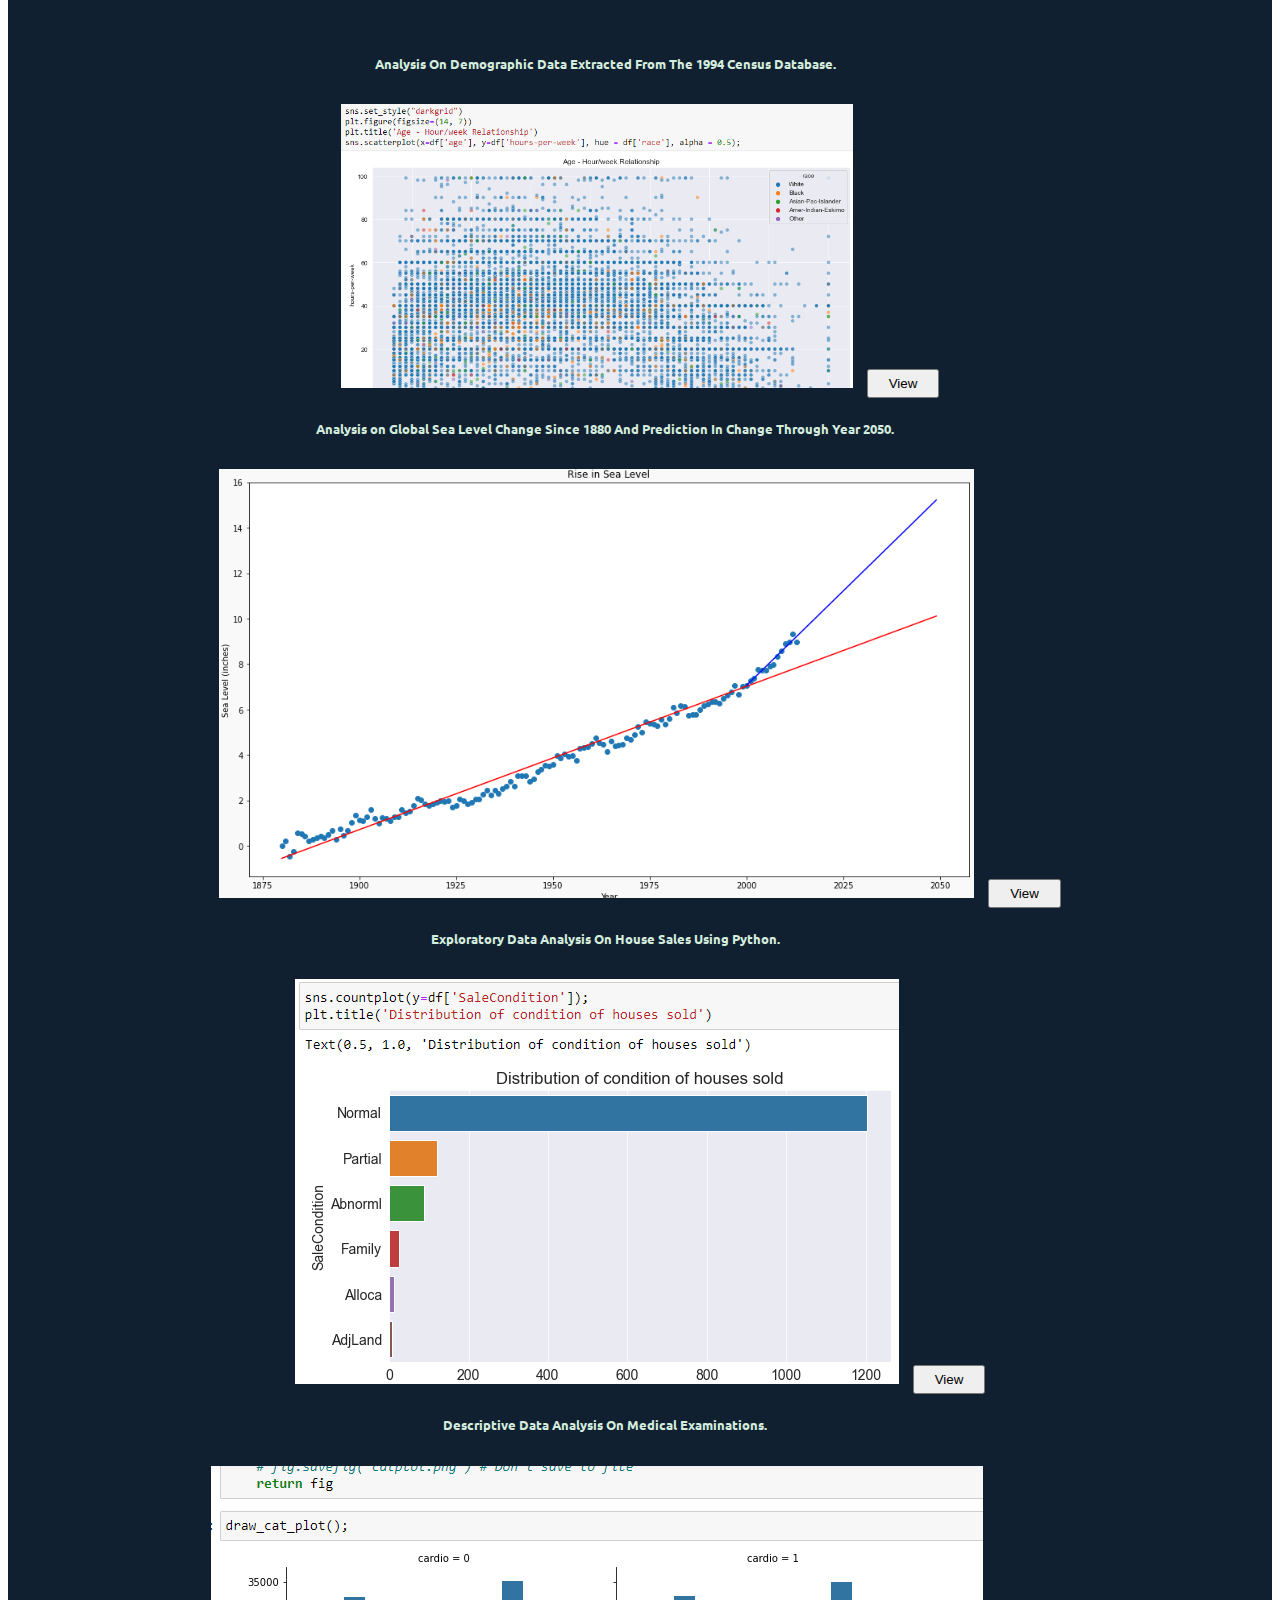
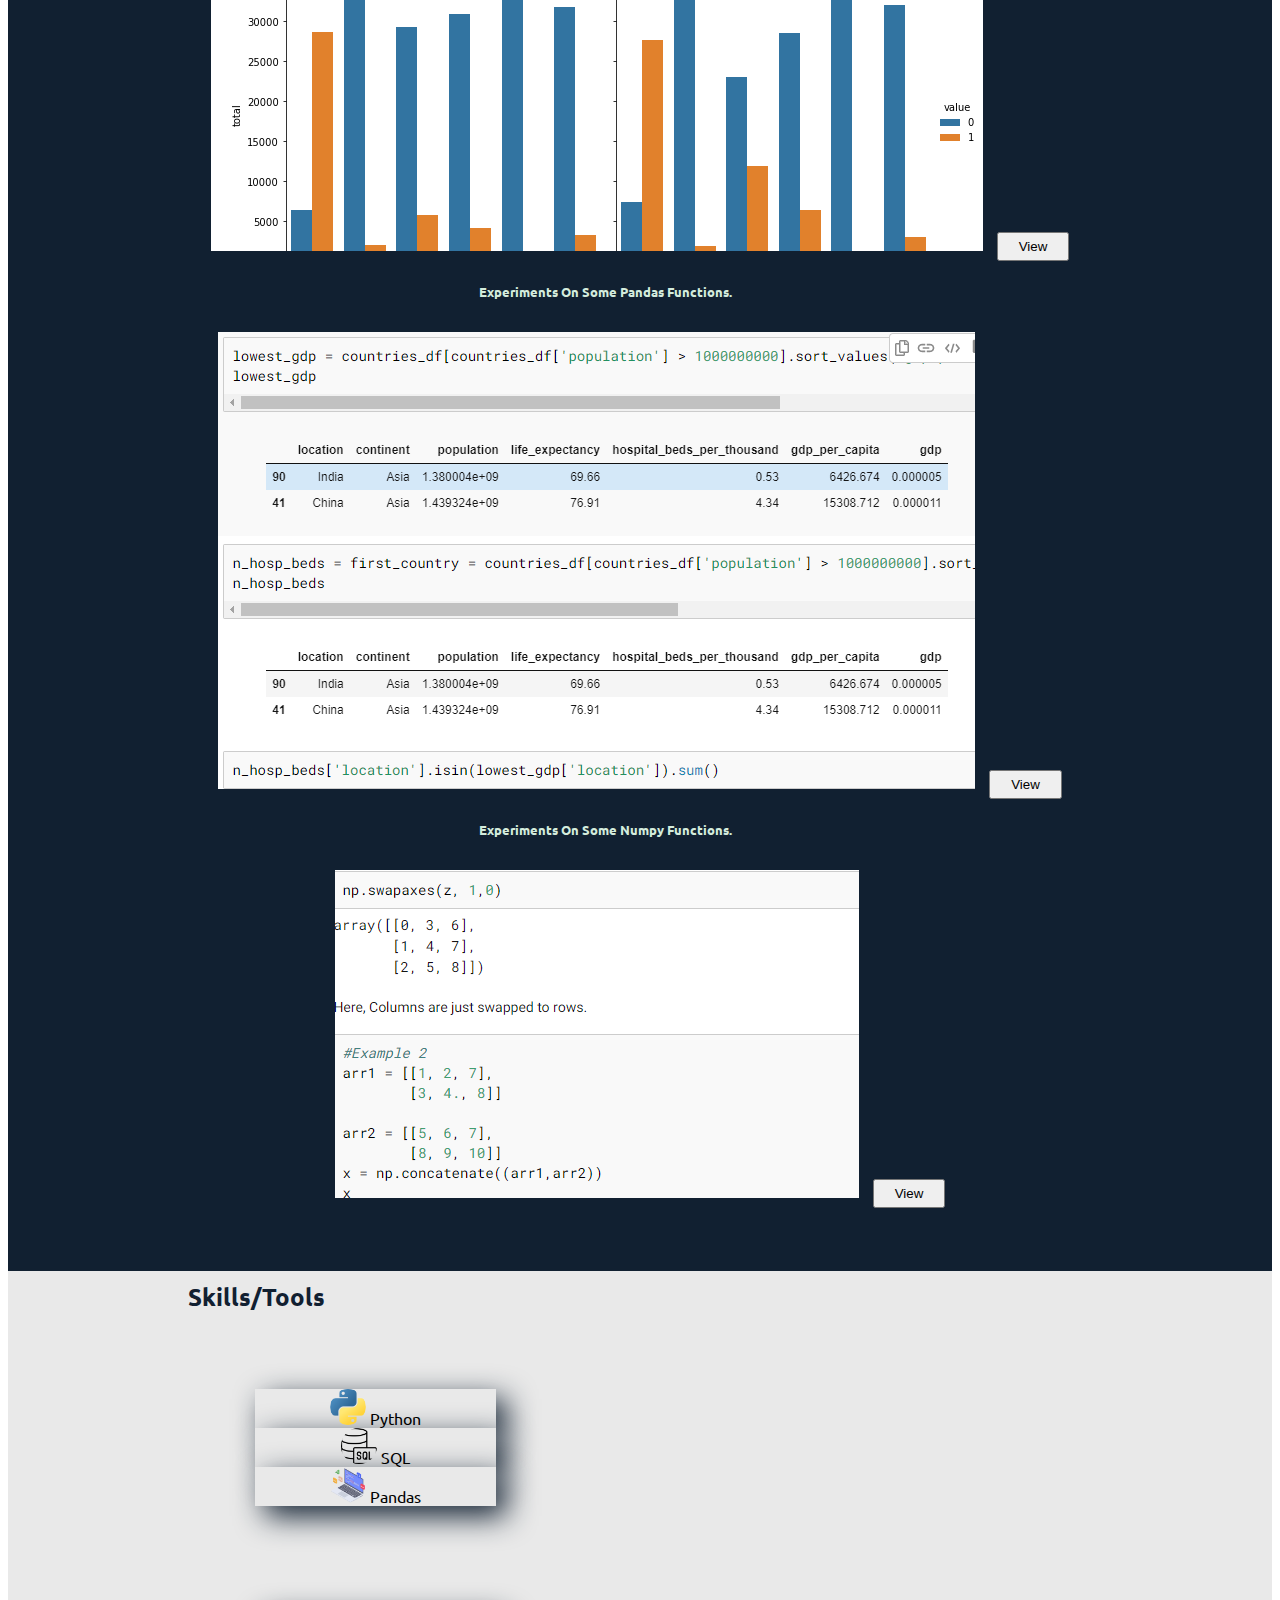
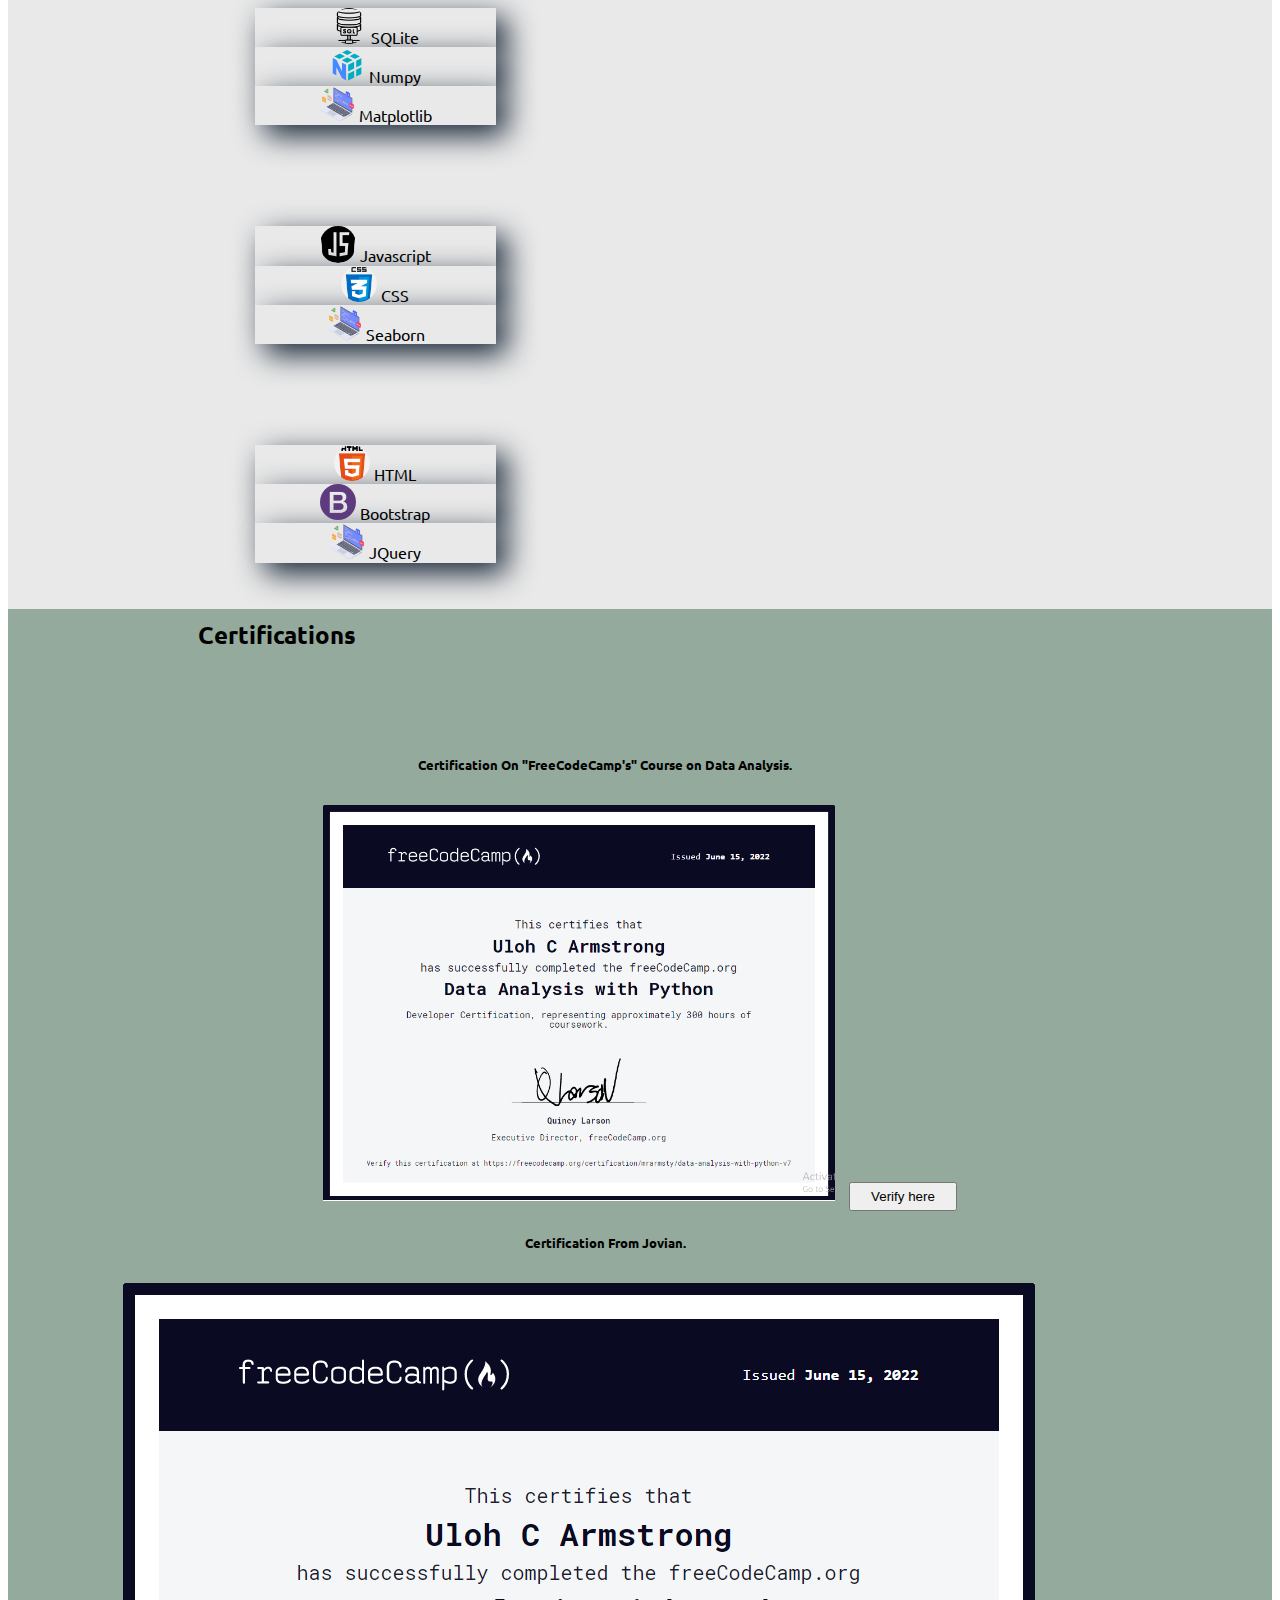
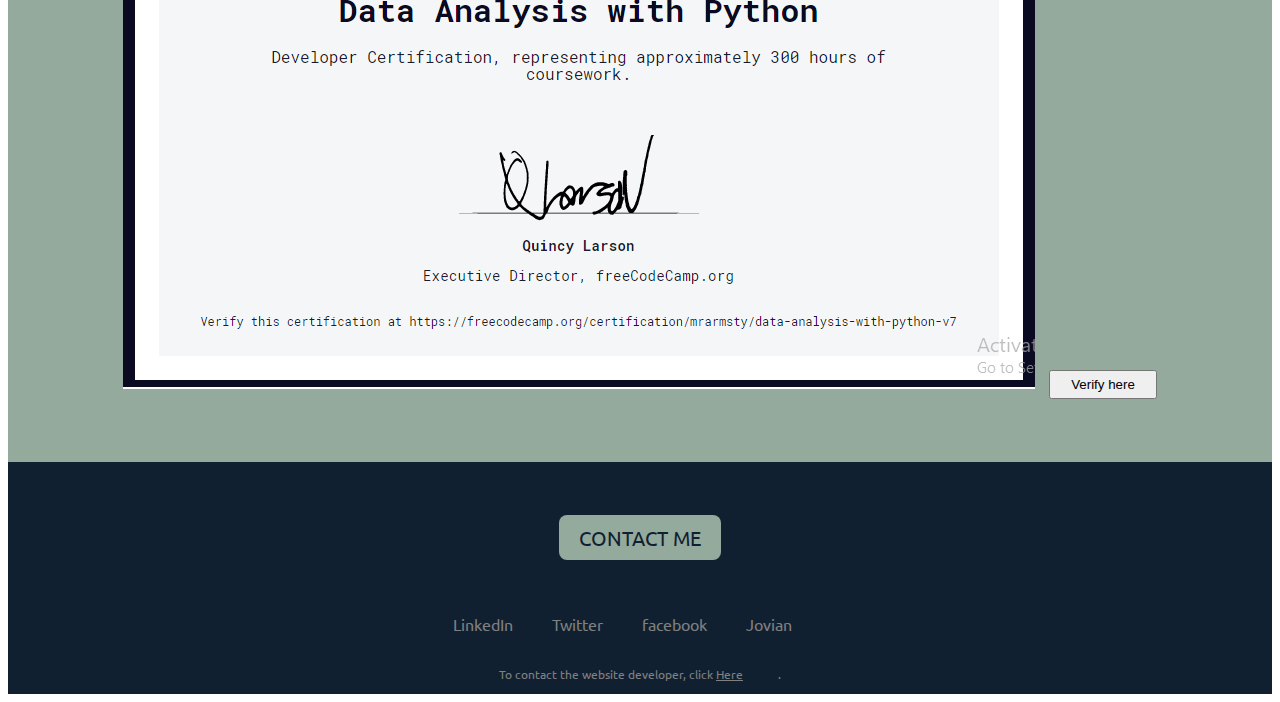
==== commit 84364efd: "the final commit" ====
--- a/index.html
+++ b/index.html
@@ -68,7 +68,7 @@
 
             <div class="col-lg-6 col-sm-12 first-image">
          
-                <img class="title-image" src=img src='images/IMG_20220216_114728-modified.png' alt="Armstrong">
+                <img class="title-image" src='images/IMG_20220216_114728-modified.png' alt="Armstrong">
 
               </div> 
               
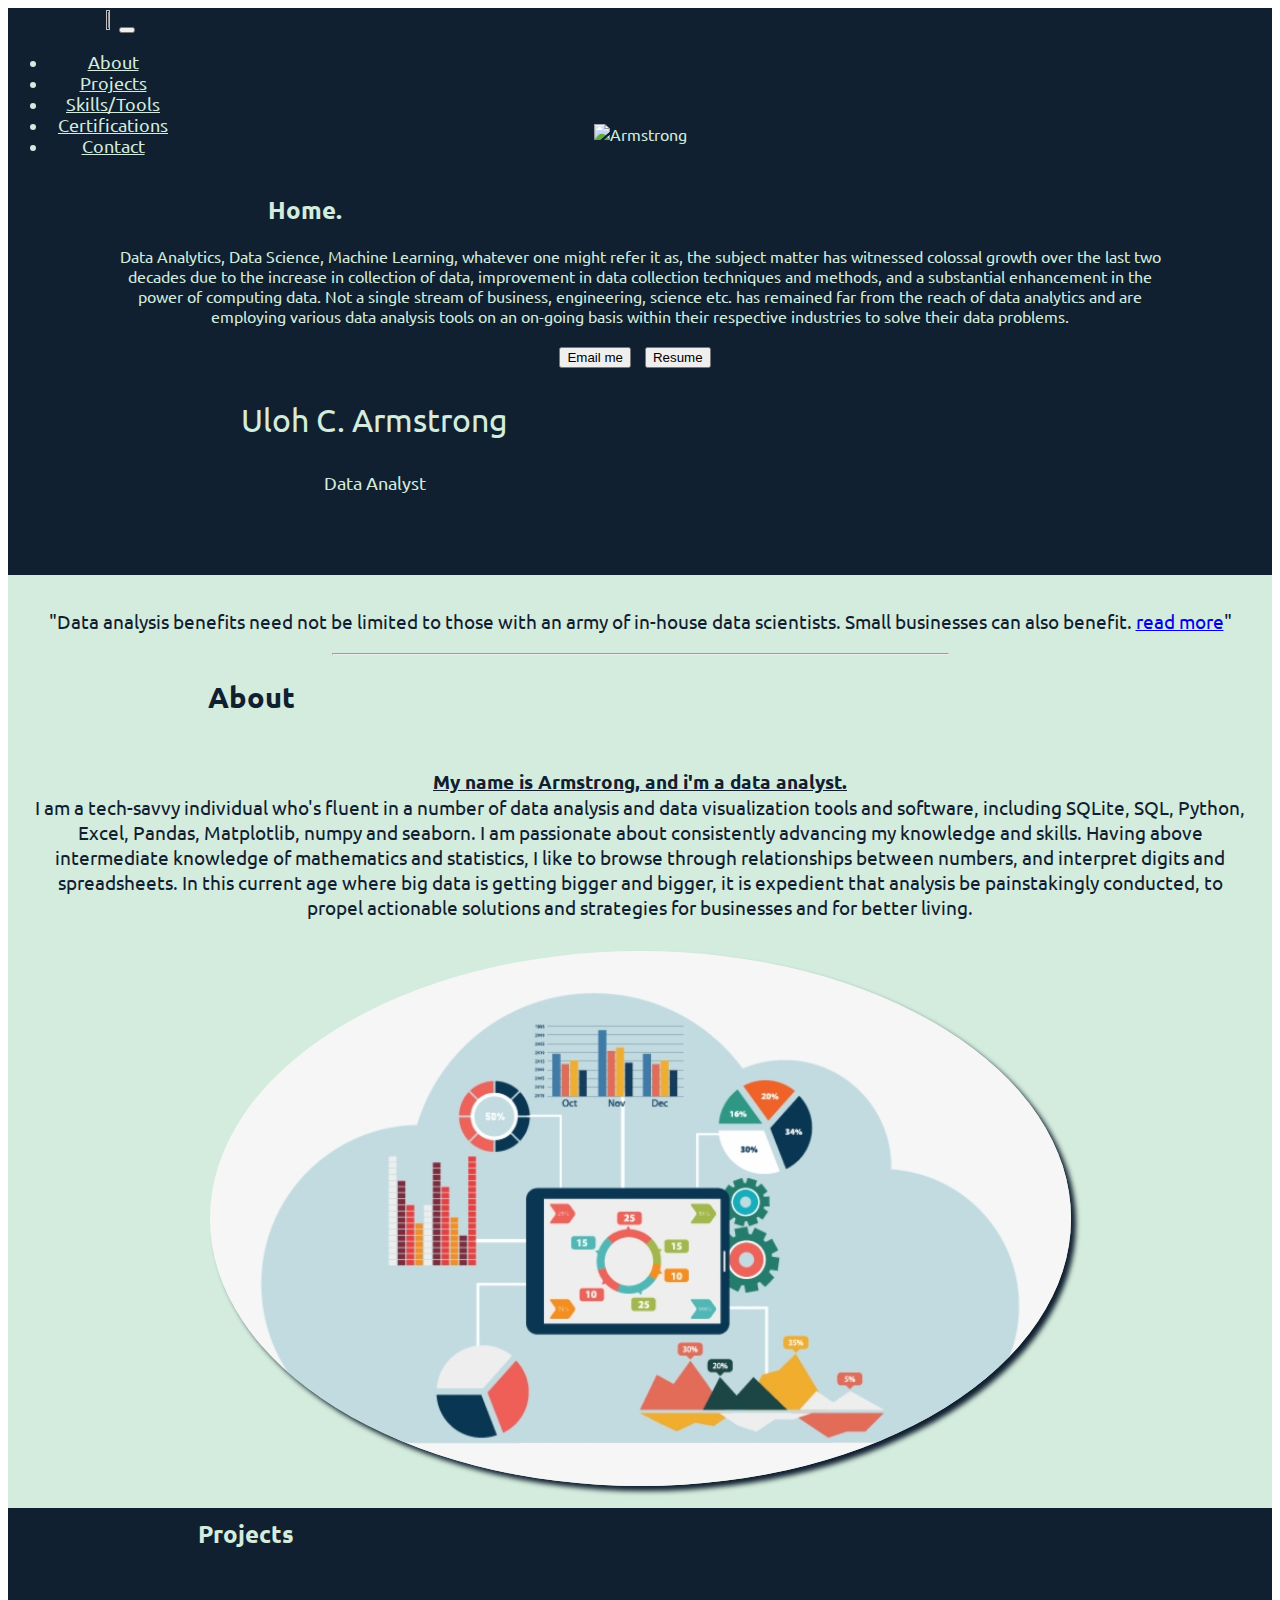
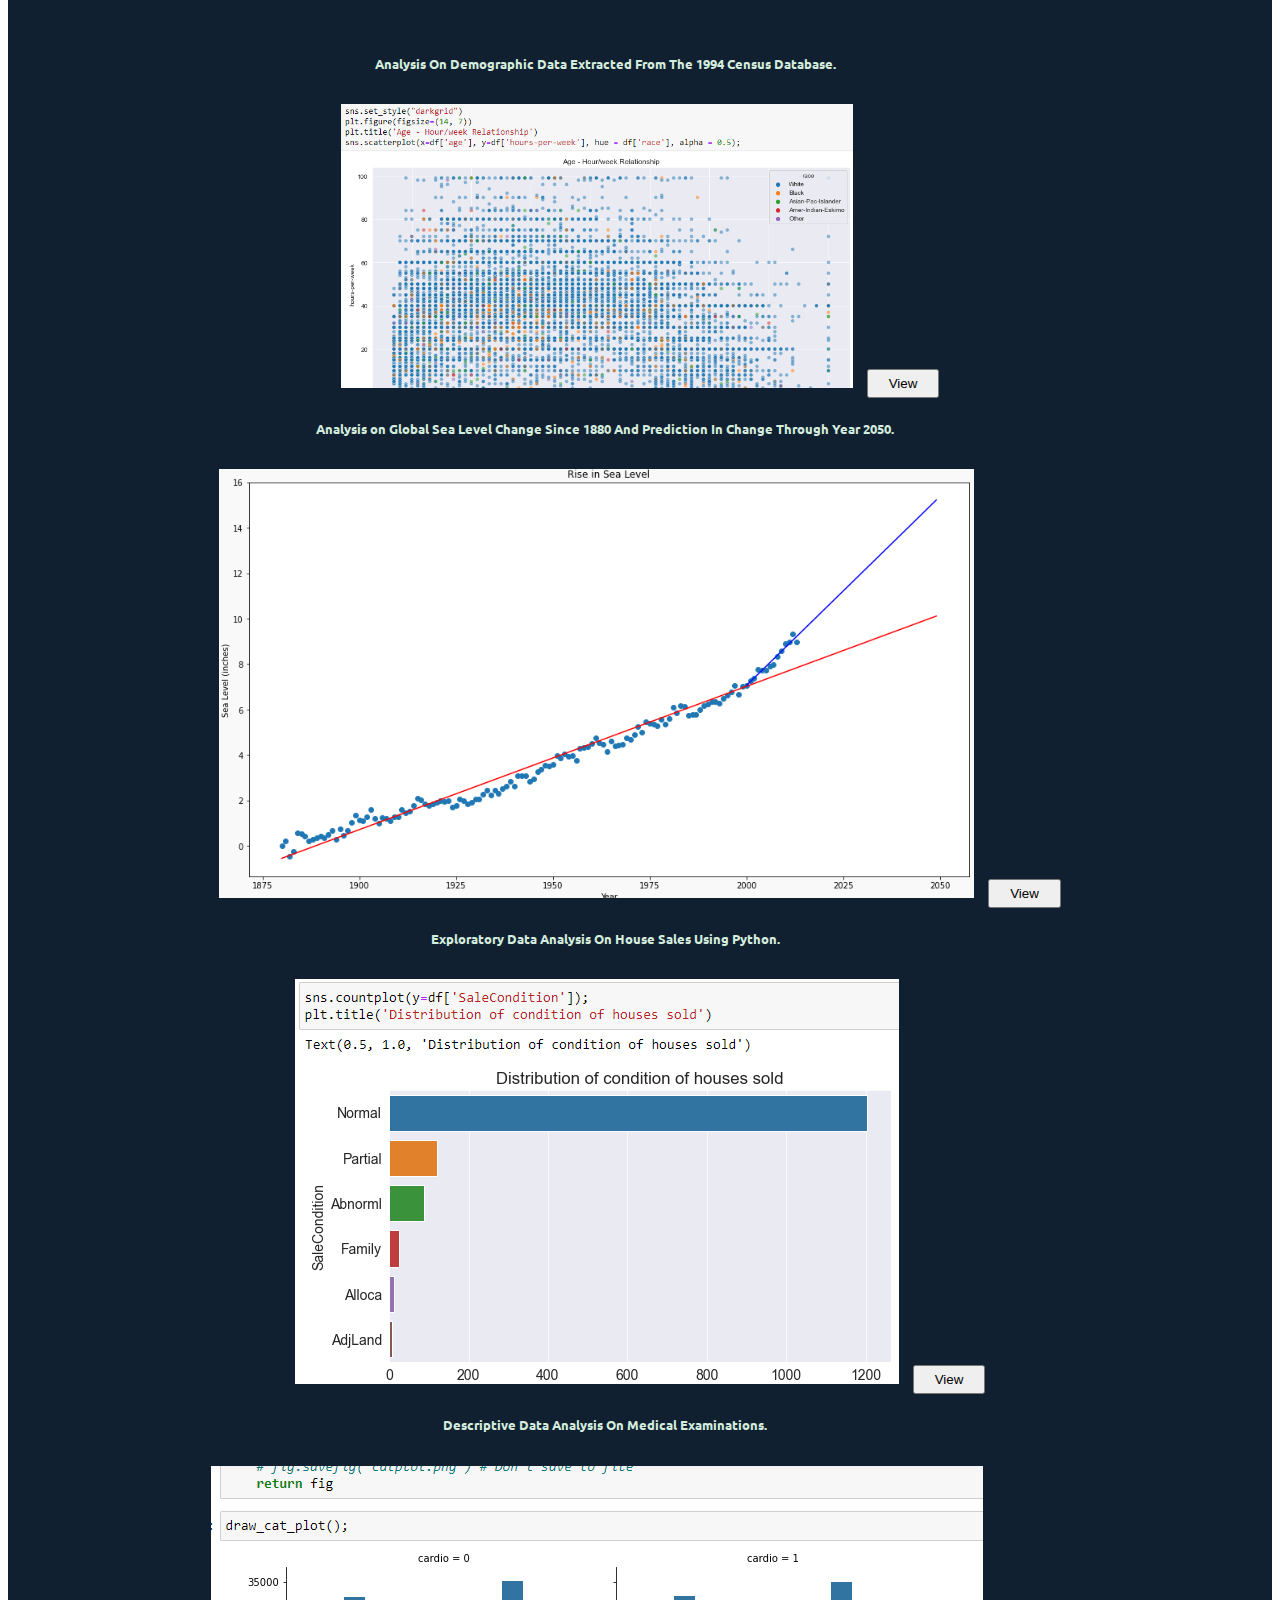
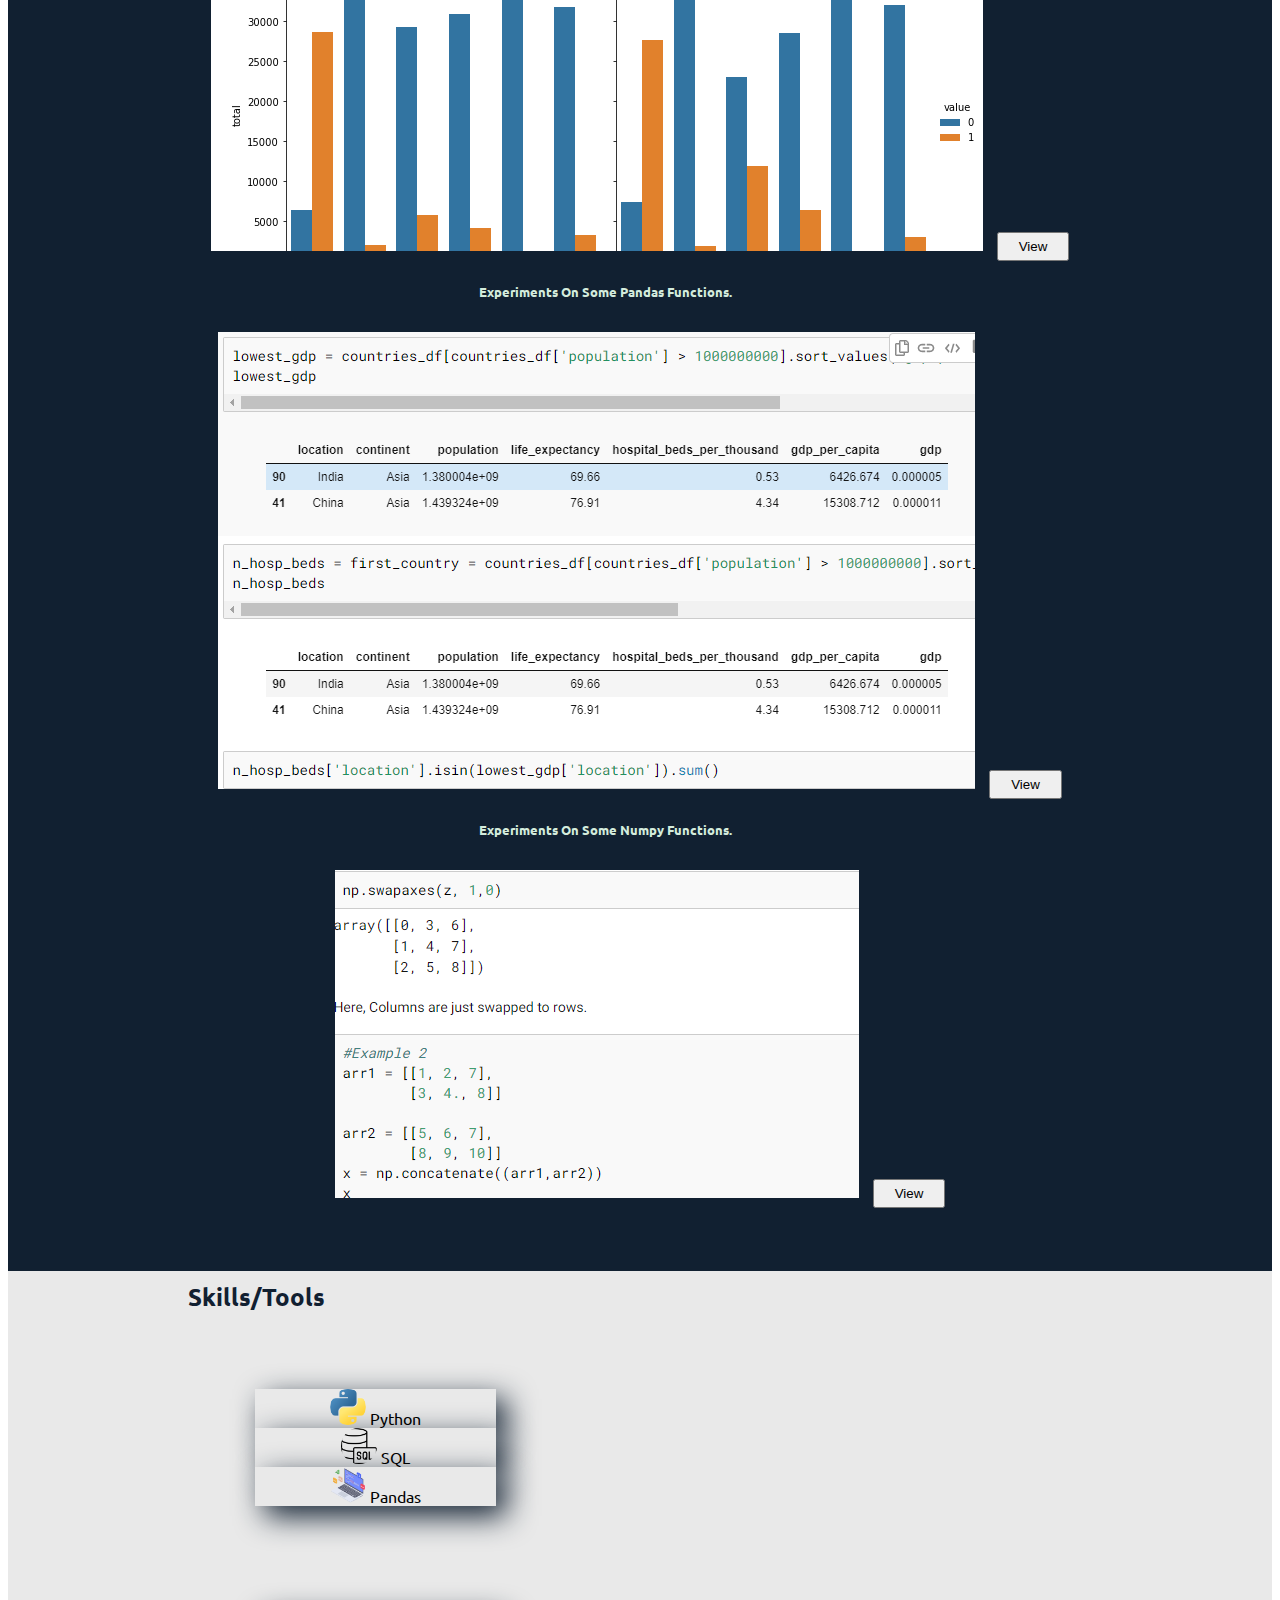
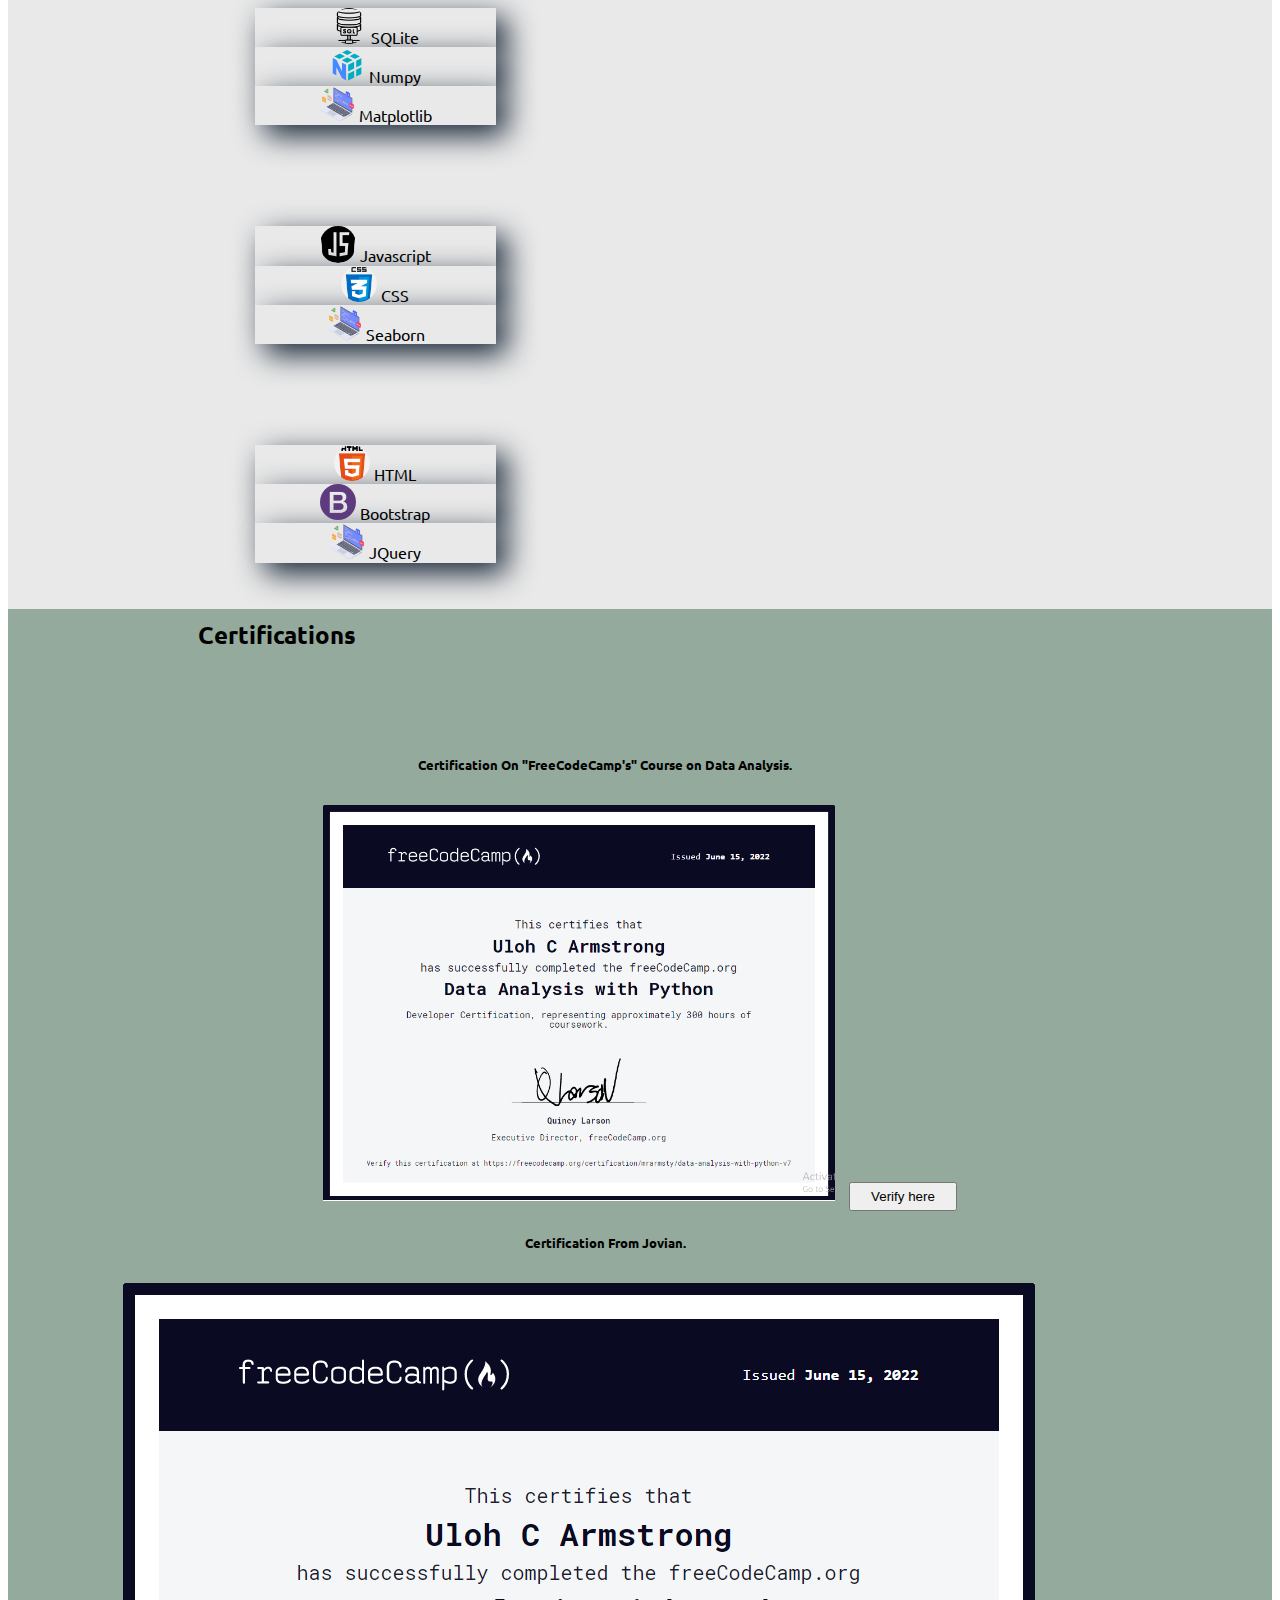
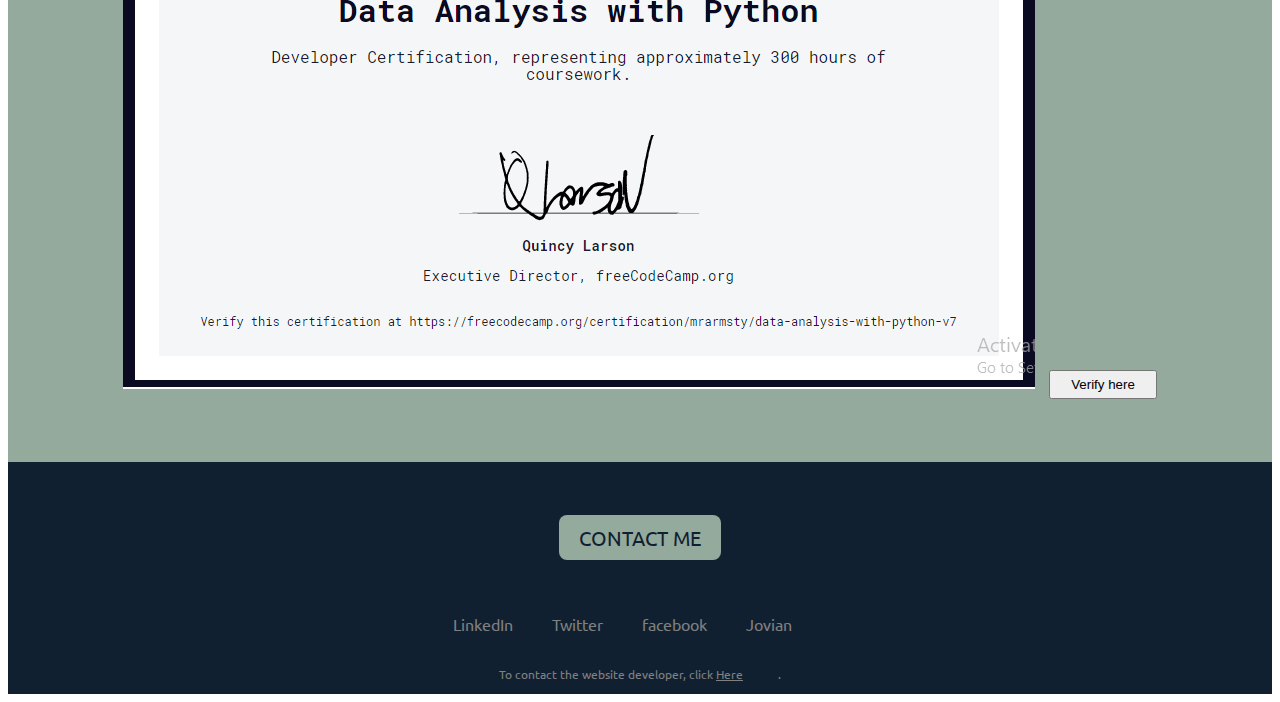
==== commit 268ac326: "last commit" ====
--- a/index.html
+++ b/index.html
@@ -113,7 +113,7 @@
           <!-- Project carousel -->
 
           <h2 class="big-heading"> Projects</h2>
-              <div id="testimonial-carousel" class="carousel slide" data-bs-ride="carousel"> 
+              <div id="testimonial-carousel" class="carousel" data-bs-ride="carousel"> 
           
                 <div class="carousel-inner">
           
@@ -247,7 +247,7 @@
            <section id="certifications">
             
           <h2 class="big-heading"> Certifications</h2>
-          <div id="certifications-carousel" class="carousel slide" data-bs-ride="carousel"> 
+          <div id="certifications-carousel" class="carousel" data-bs-ride="carousel"> 
       
             <div class="carousel-inner">
       
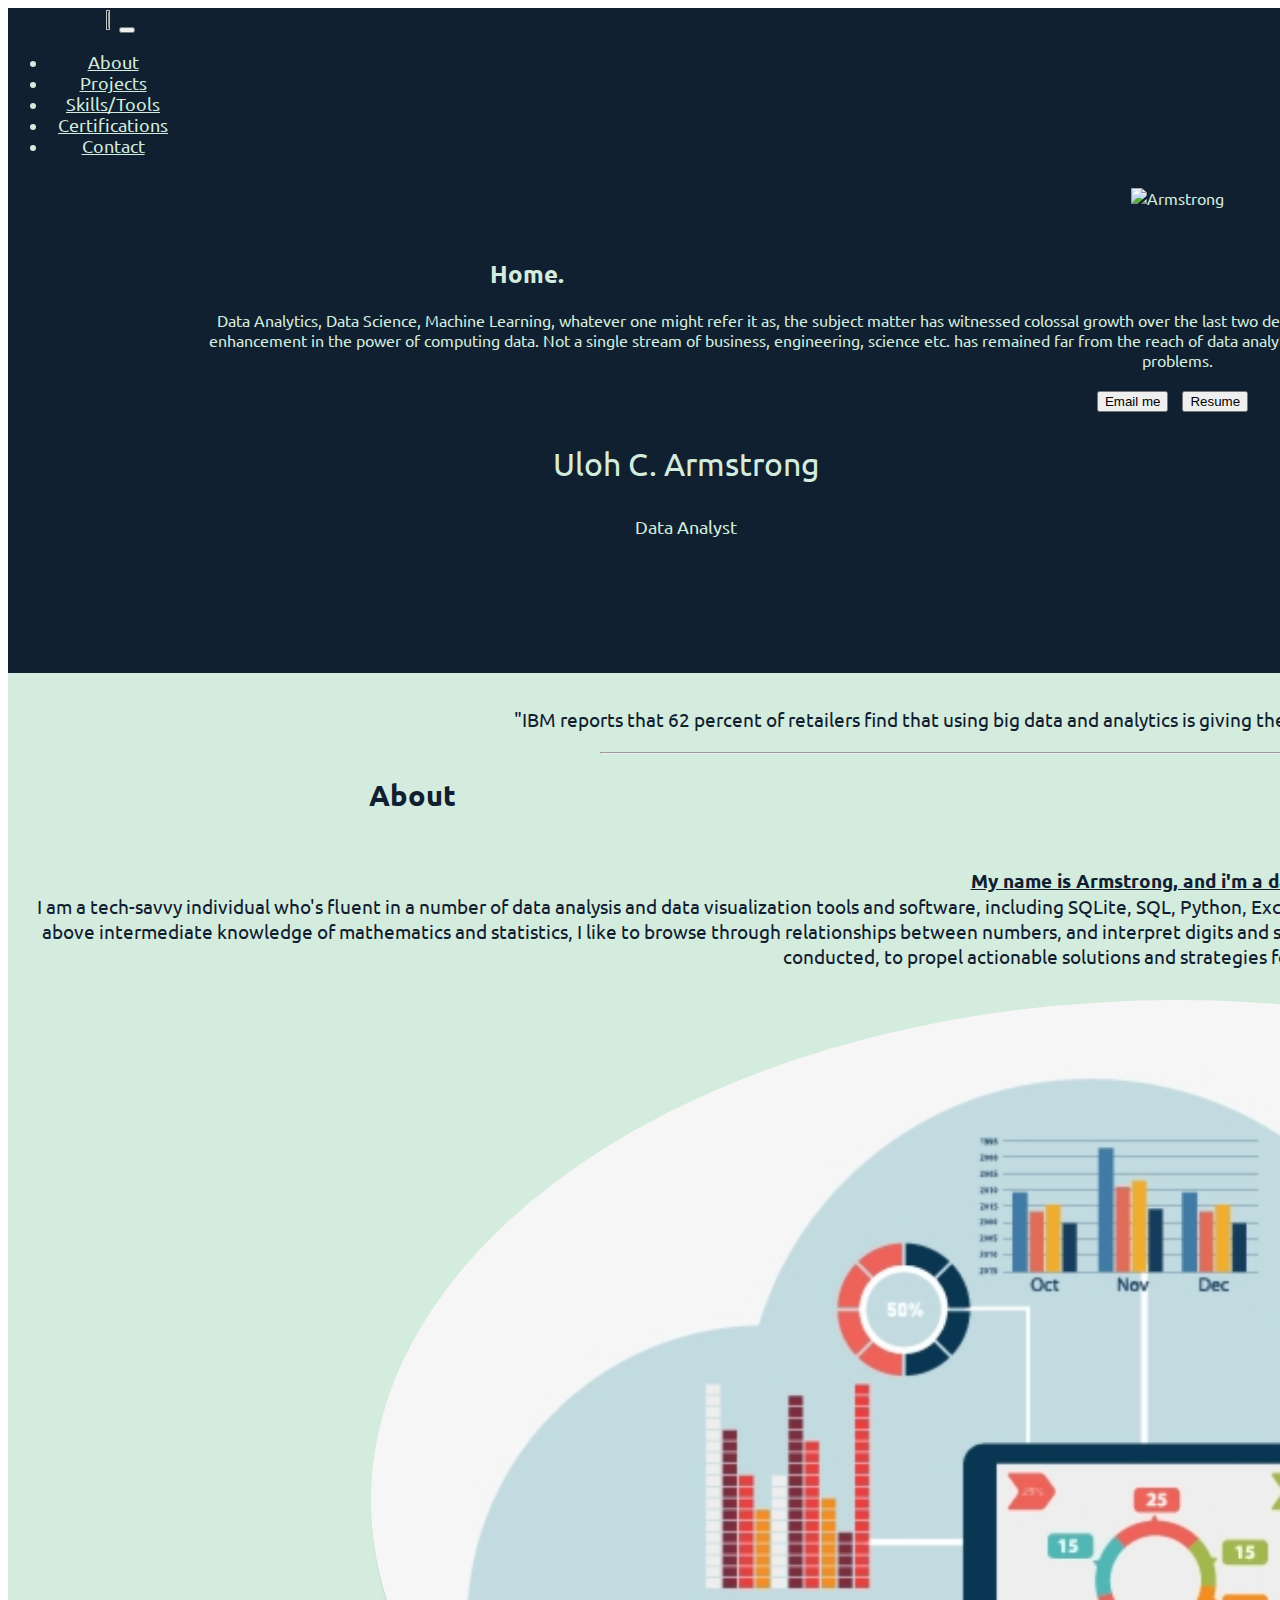
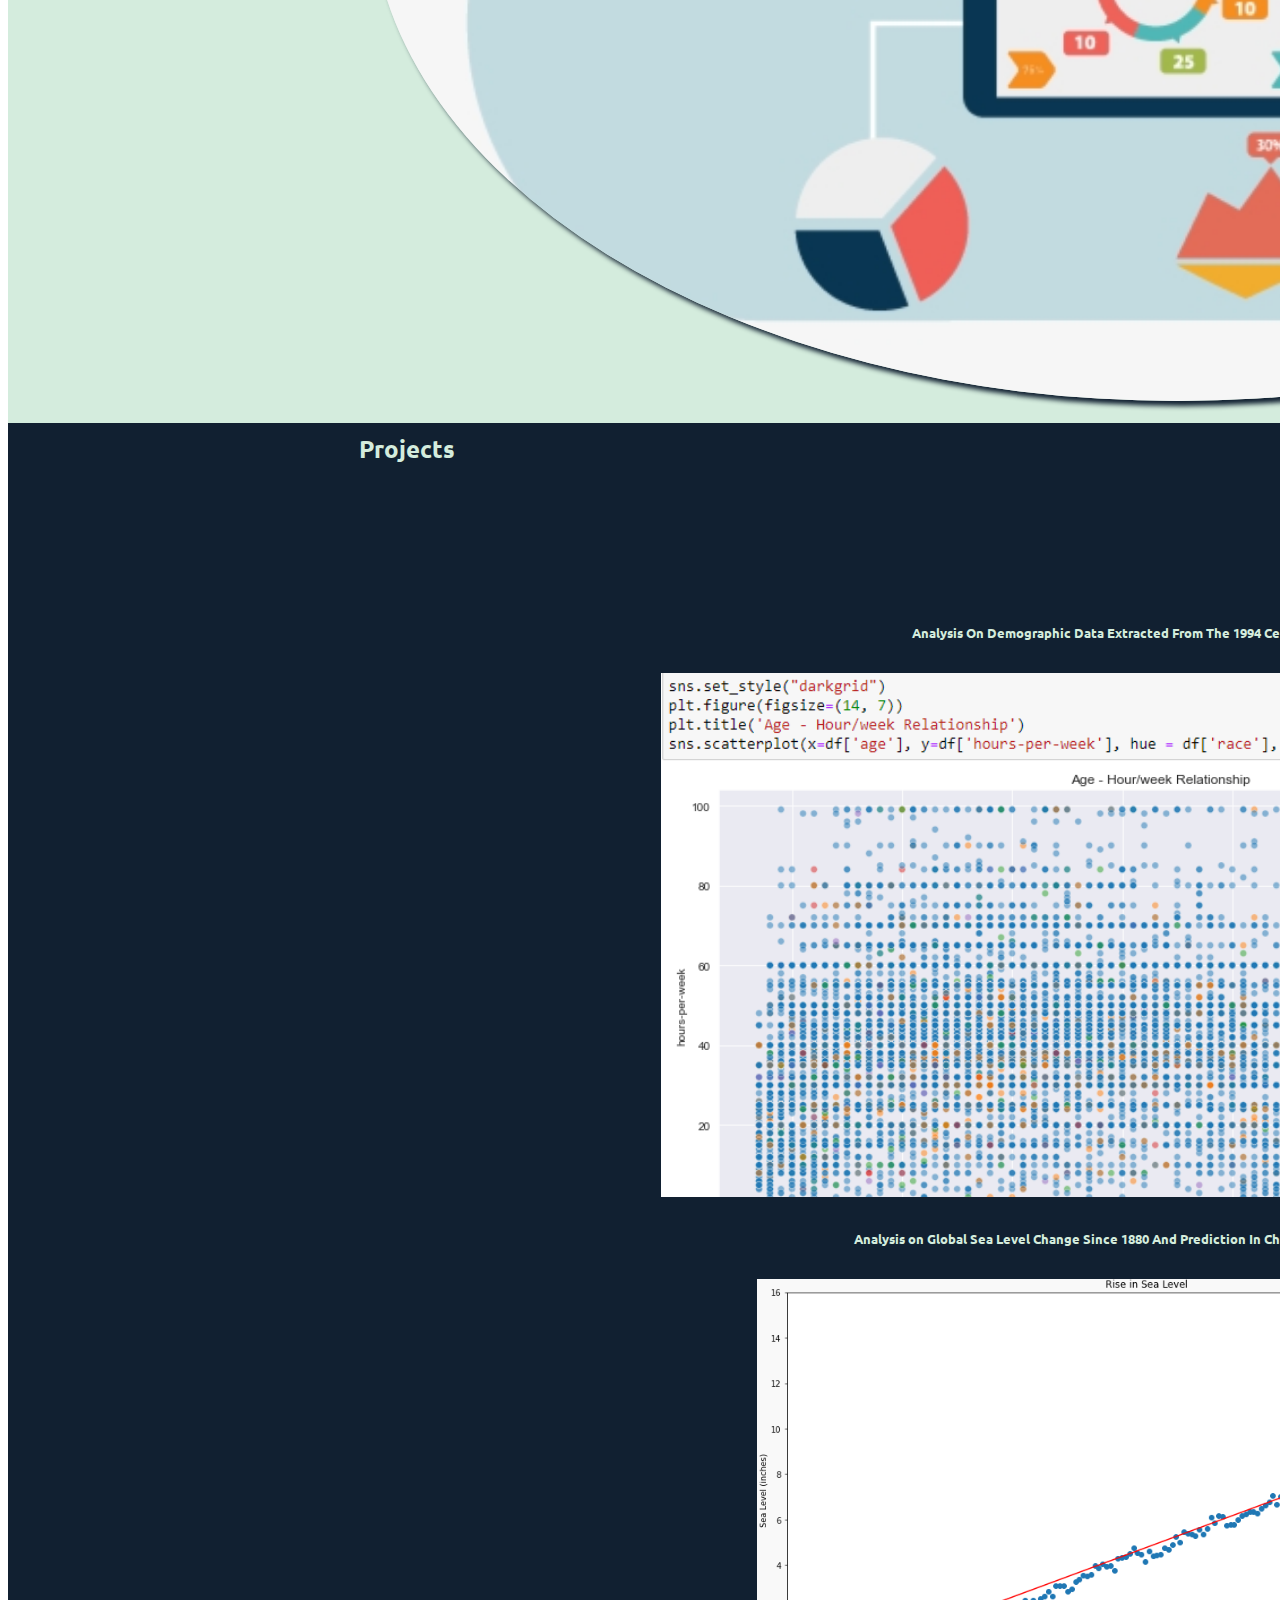
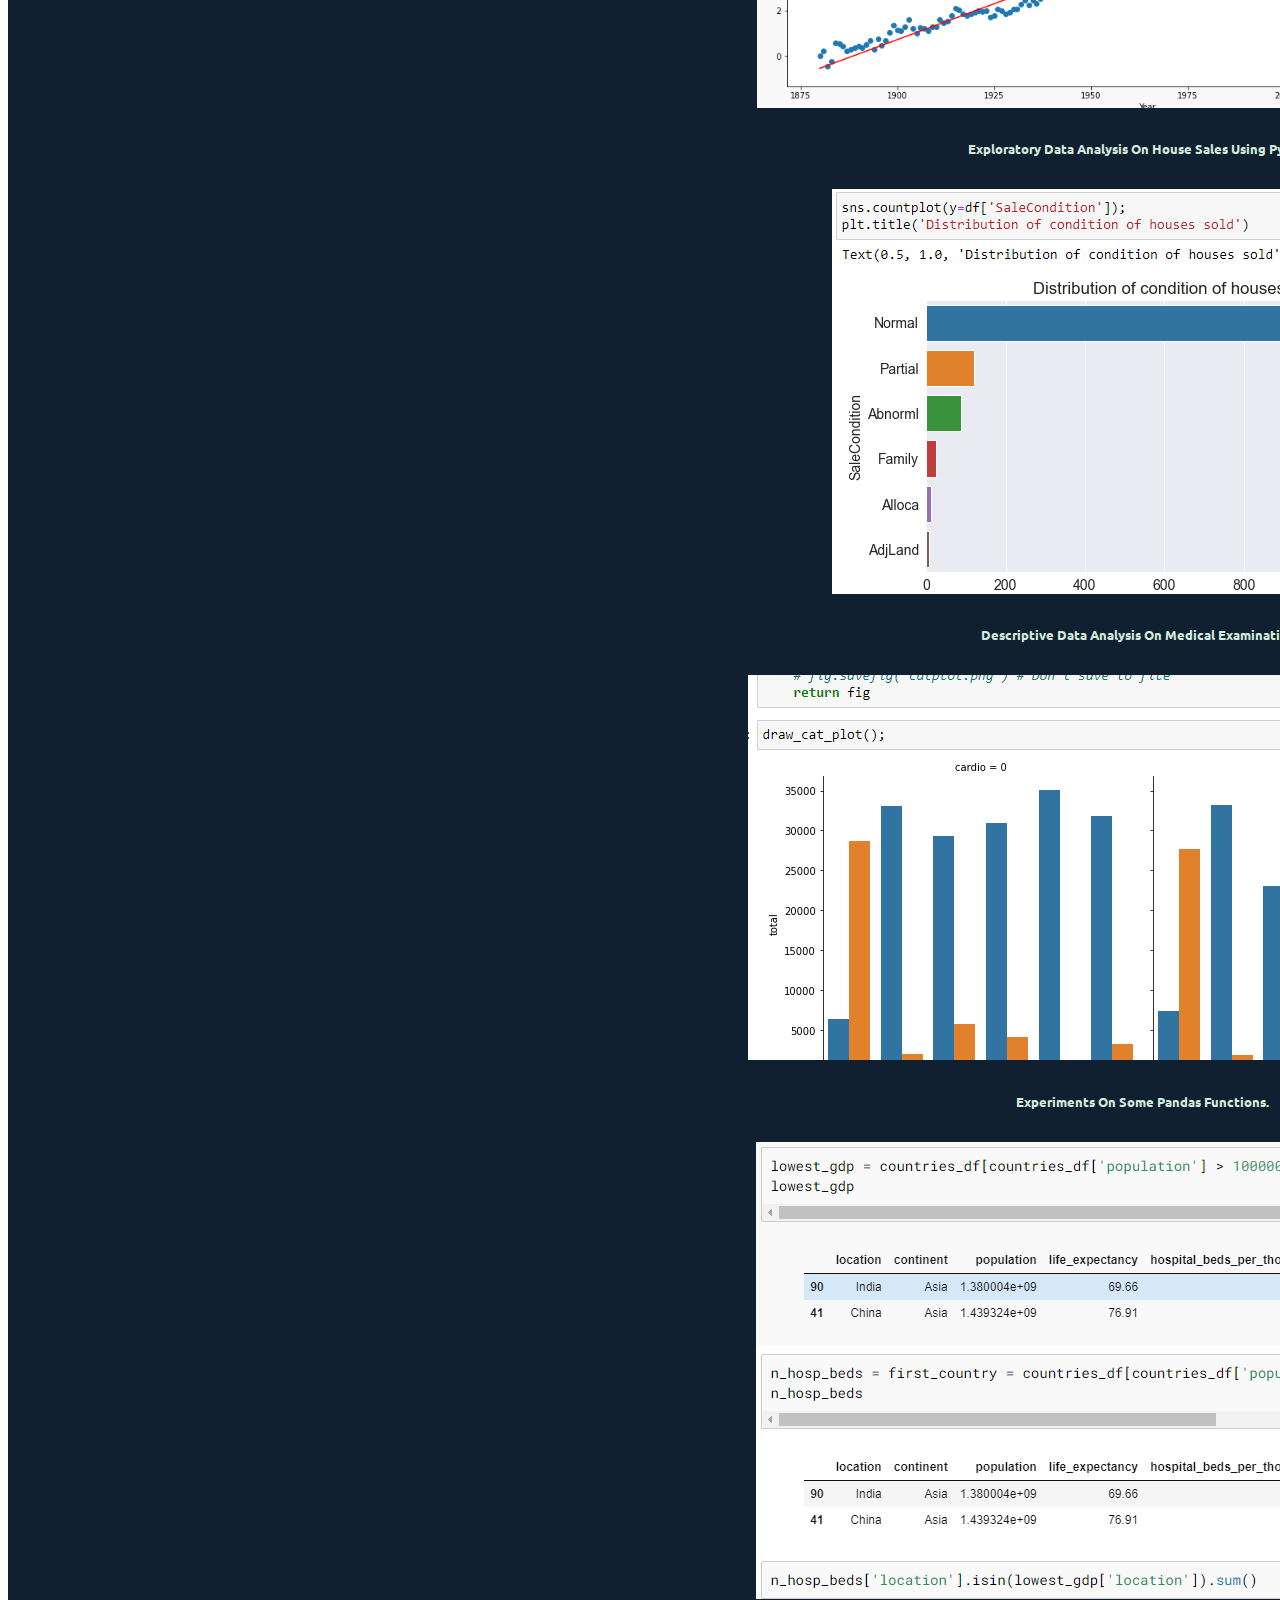
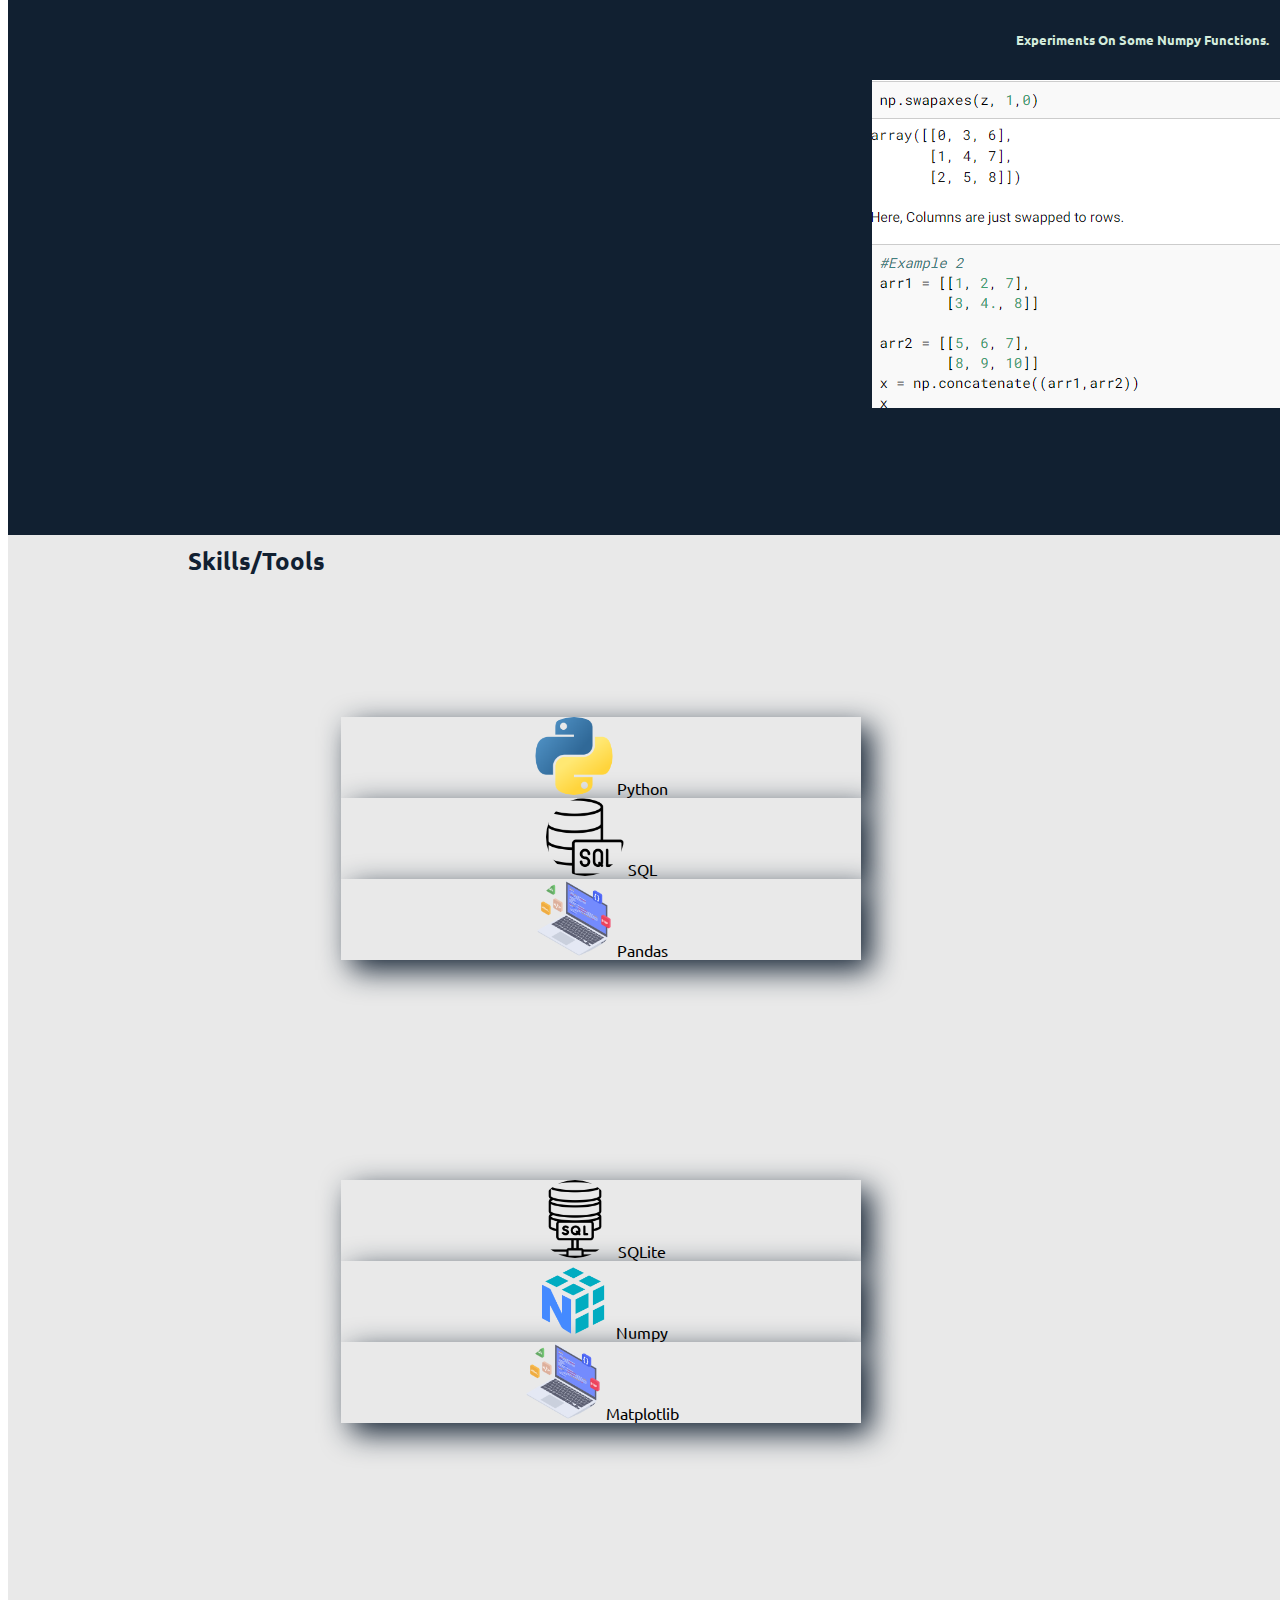
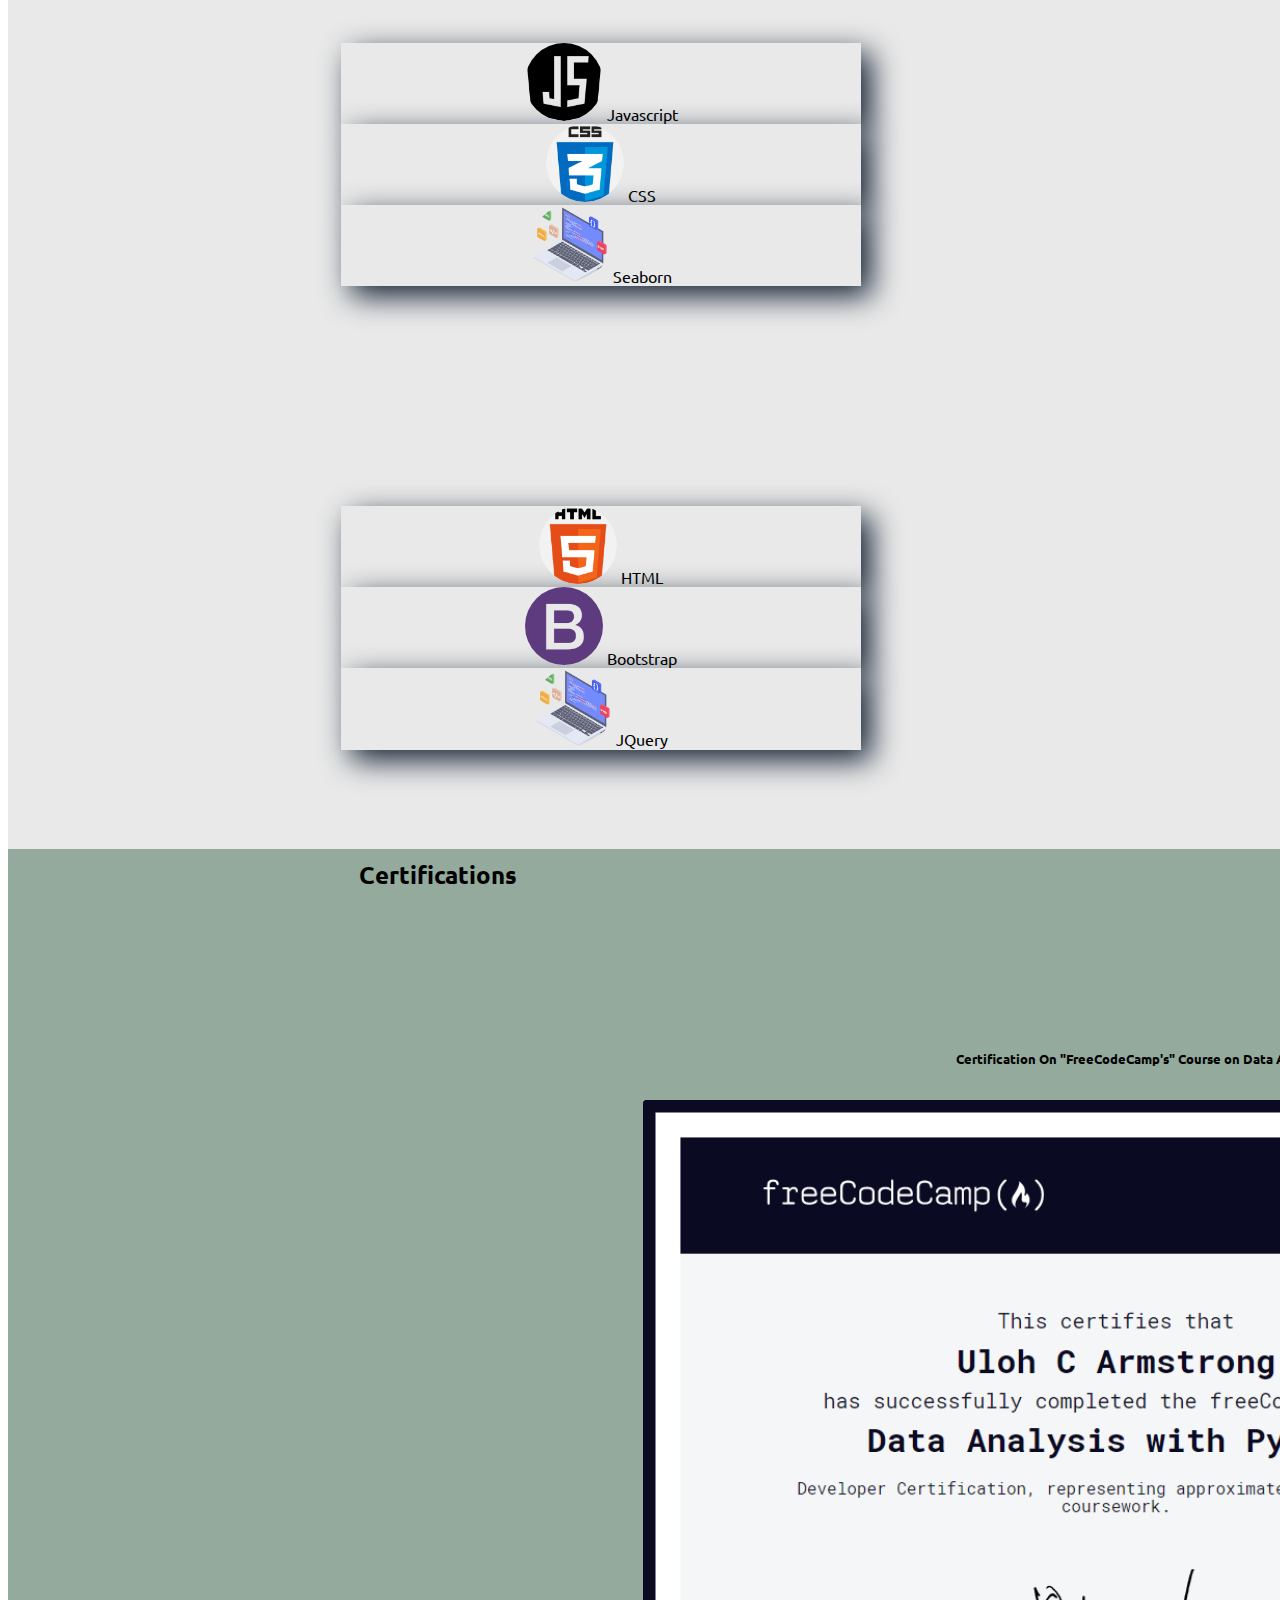
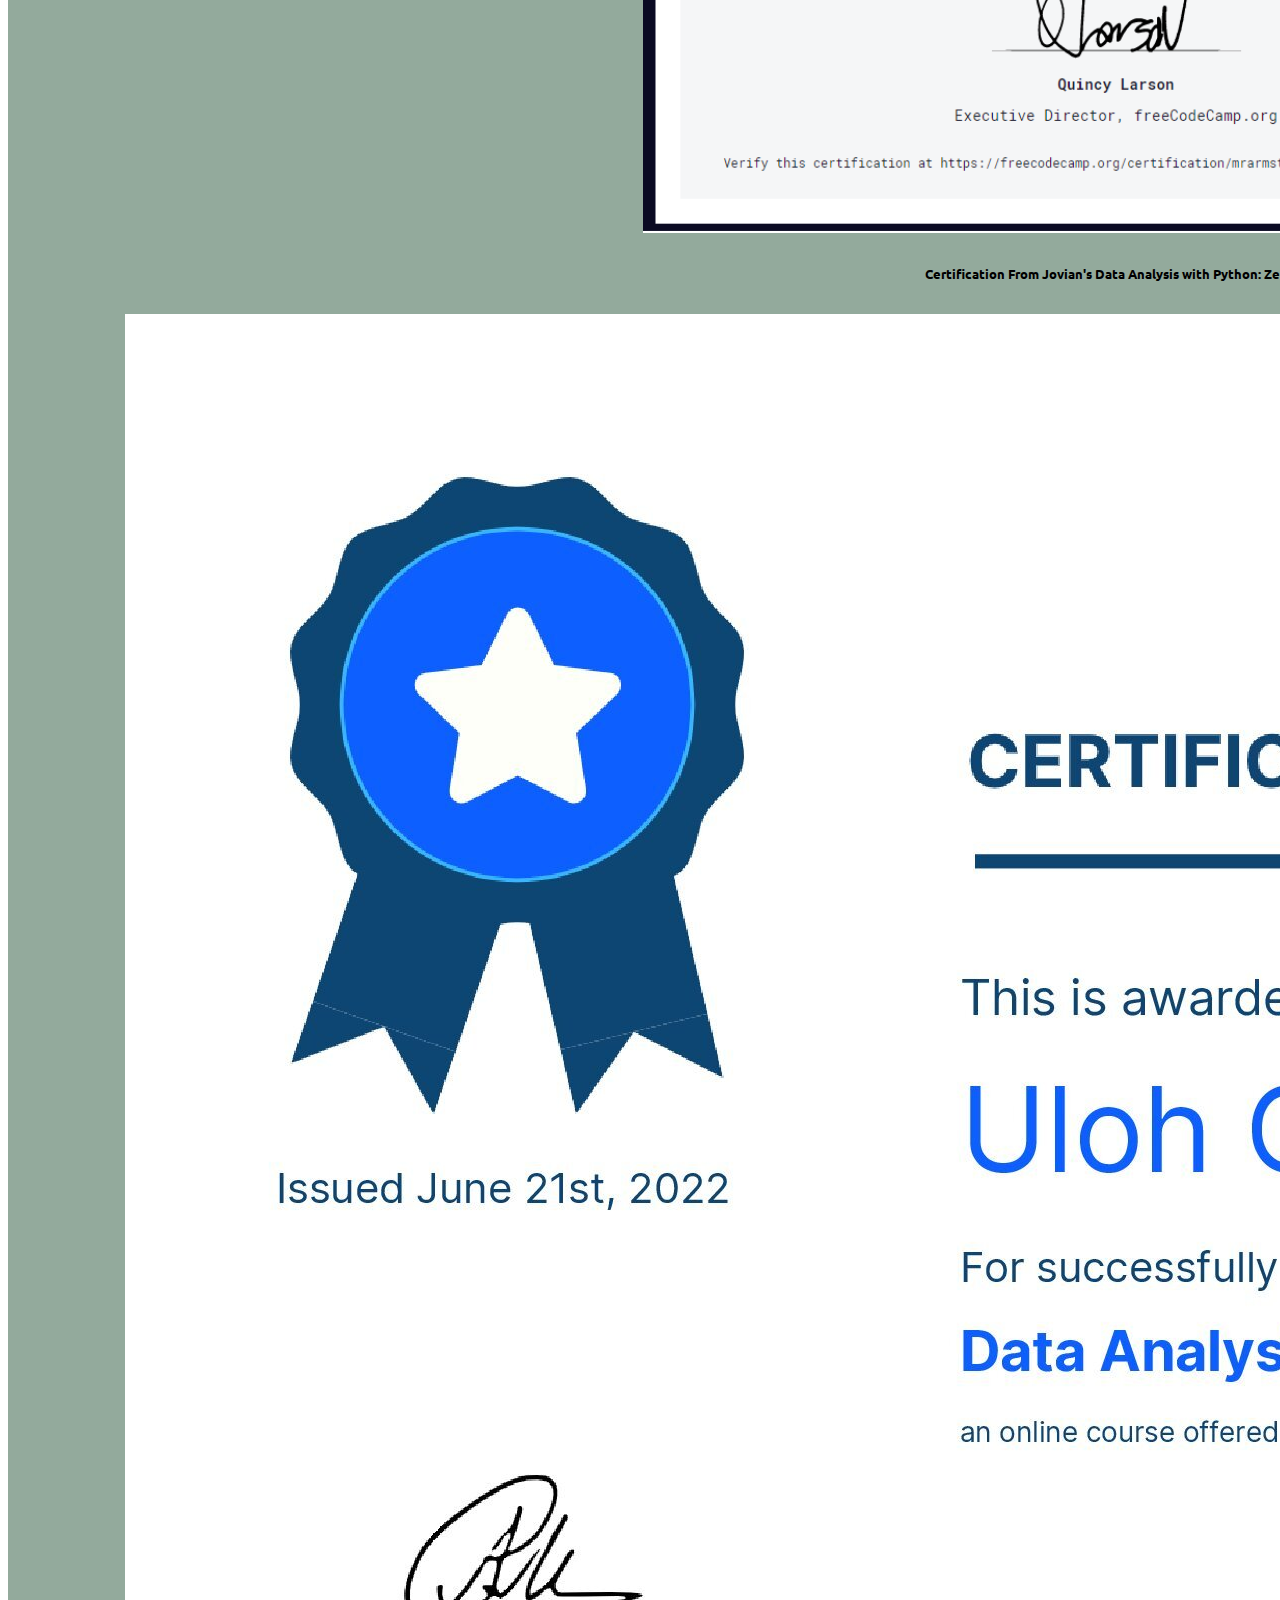
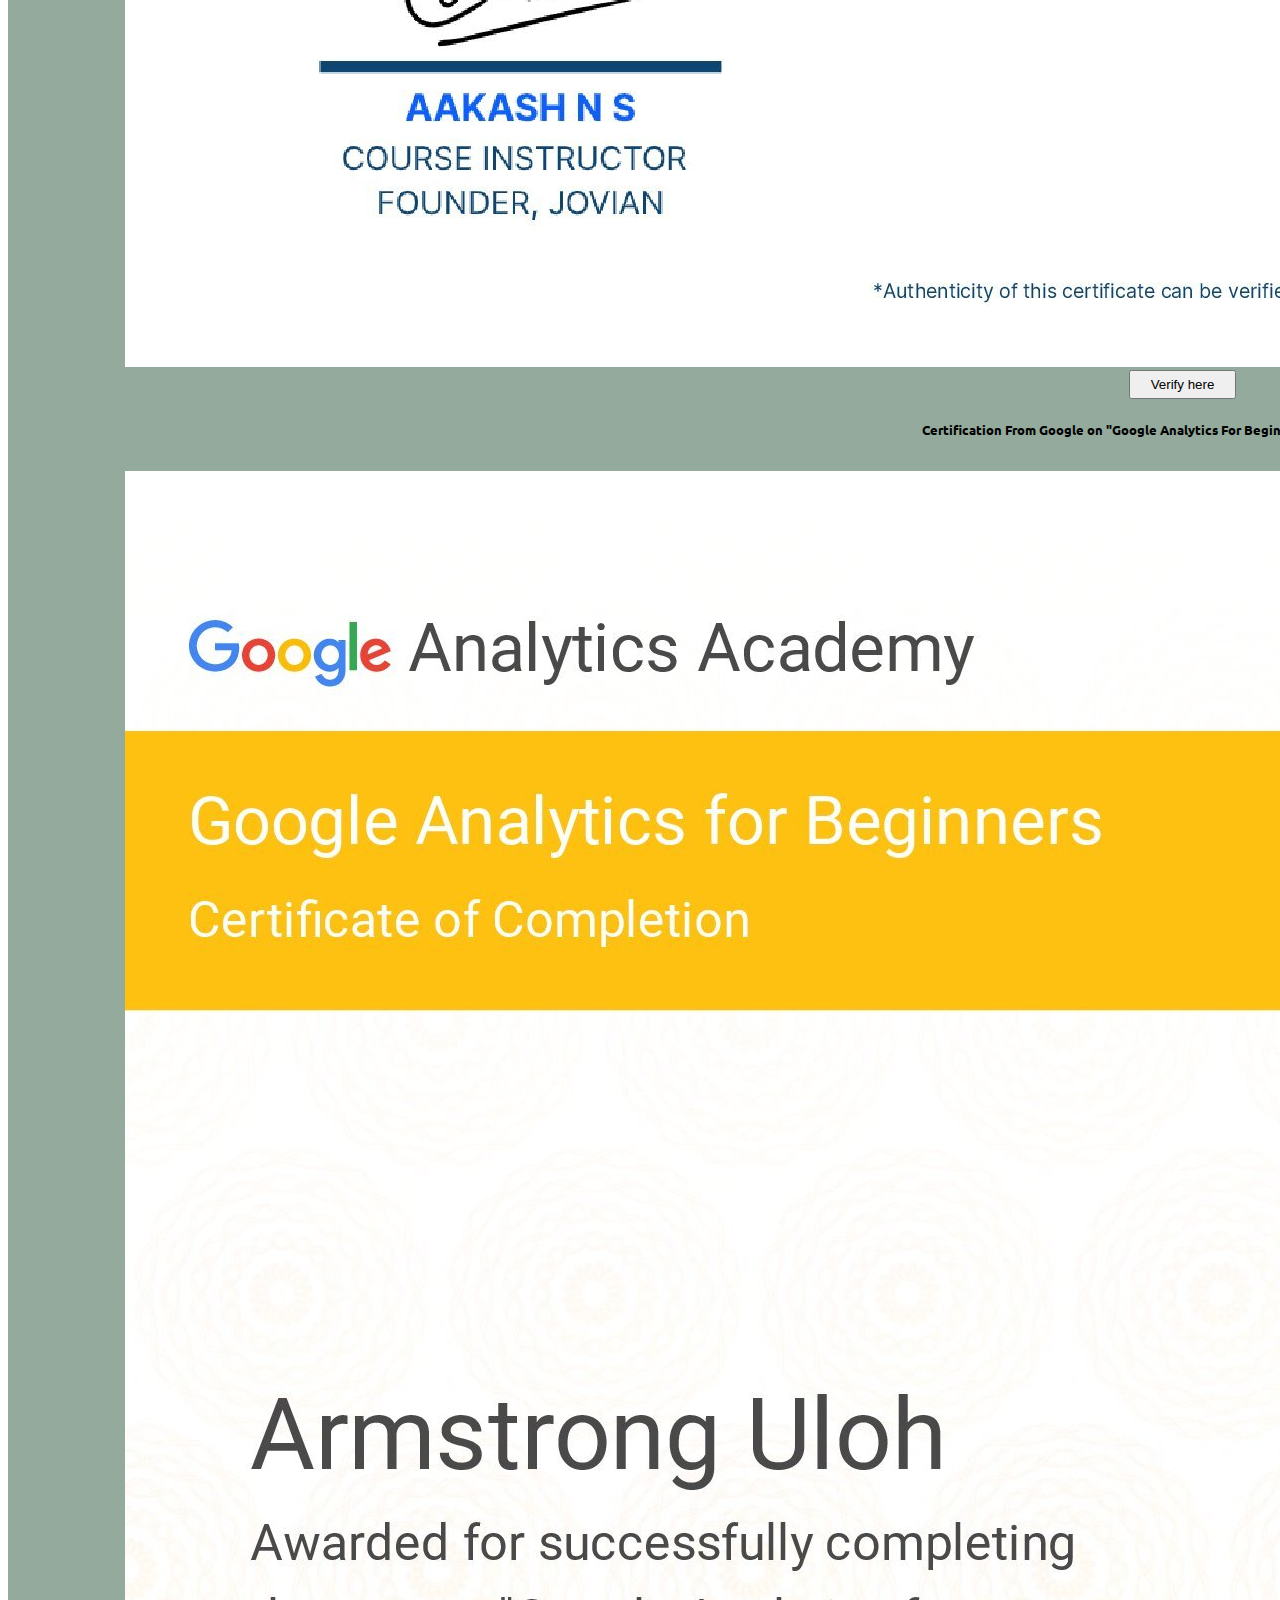
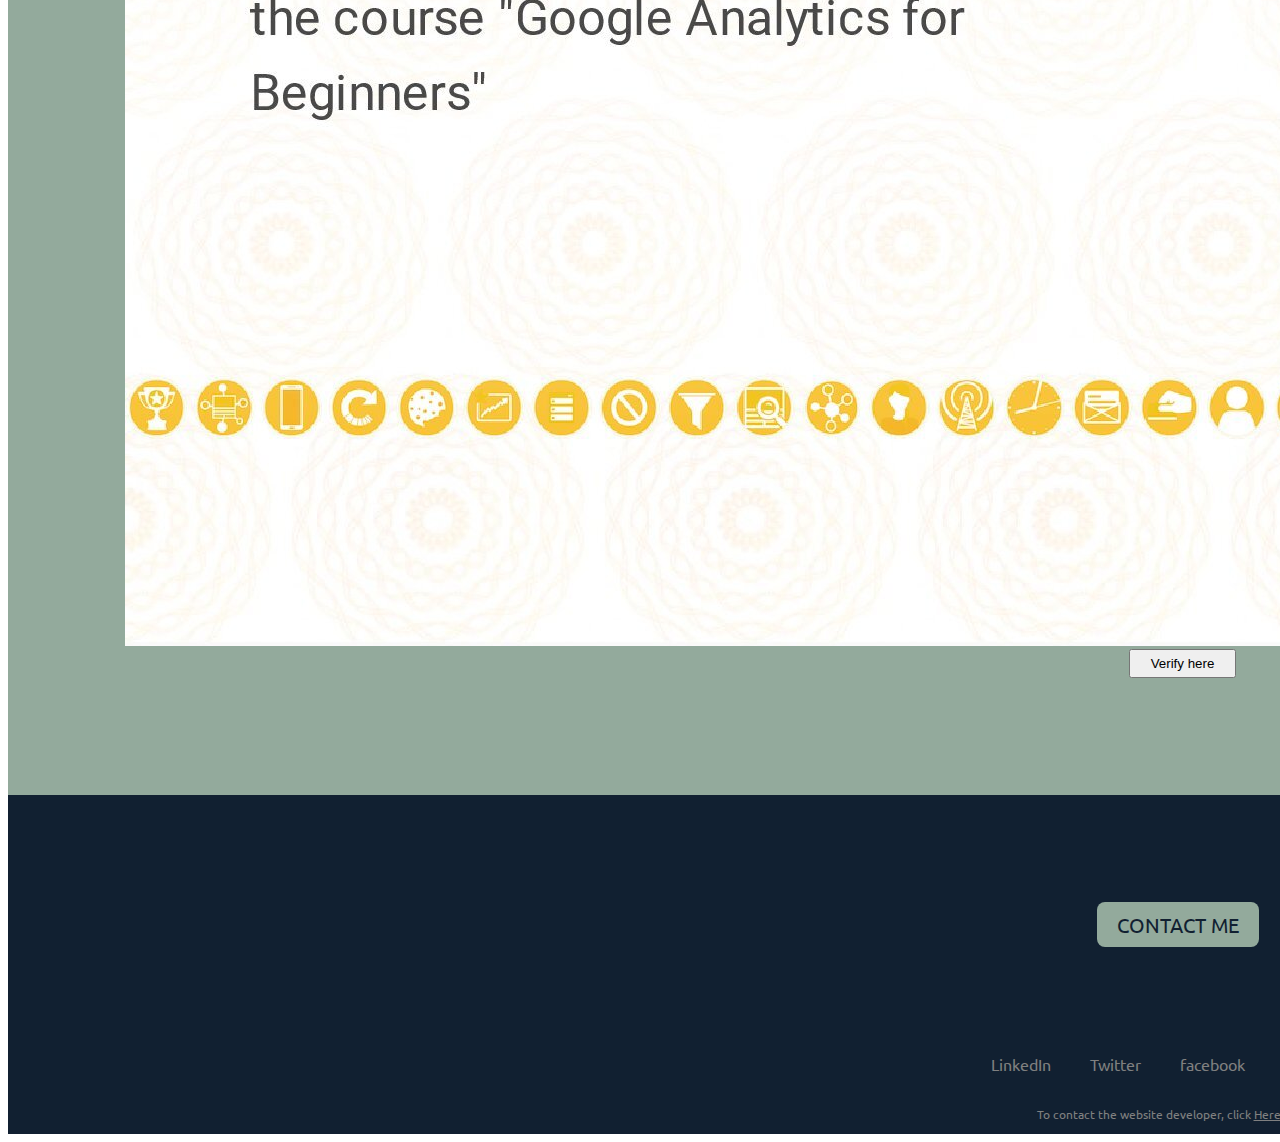
==== commit d3e951e5: "Updated my Certifications section" ====
--- a/index.html
+++ b/index.html
@@ -261,9 +261,17 @@
       
              <div class="carousel-item">
       
-             <h5 class="carousel-text">Certification From Jovian.</h5>
-          <img class="sea-level" src="images/FCC Certificate01.png" alt="Sea level">
-          <a href="https://www.freecodecamp.org/certification/mrarmsty/data-analysis-with-python-v7"> <button type="button" class="btn btn-outline-light btn-sm second-button"> Verify here</button> </a>
+             <h5 class="carousel-text">Certification From Jovian's Data Analysis with Python: Zero to Pandas.</h5>
+          <img class="sea-level" src="images/Jovian certificate.jpg" alt="Jovian Certificate">
+          <a href="https://jovian.ai/certificate/MFQTOMRTHA"> <button type="button" class="btn btn-outline-light btn-sm second-button"> Verify here</button> </a>
+      
+             </div>
+                
+                     <div class="carousel-item">
+      
+             <h5 class="carousel-text">Certification From Google on "Google Analytics For Beginners" Course.</h5>
+          <img class="sea-level" src="images/Course_Certificate (1).jpg" alt="Google Analytics">
+          <a href="https://analytics.google.com/analytics/academy/certificate/u-r9D4sKTQax2tzrBzVnRQ"> <button type="button" class="btn btn-outline-light btn-sm second-button"> Verify here</button> </a>
       
              </div>
 
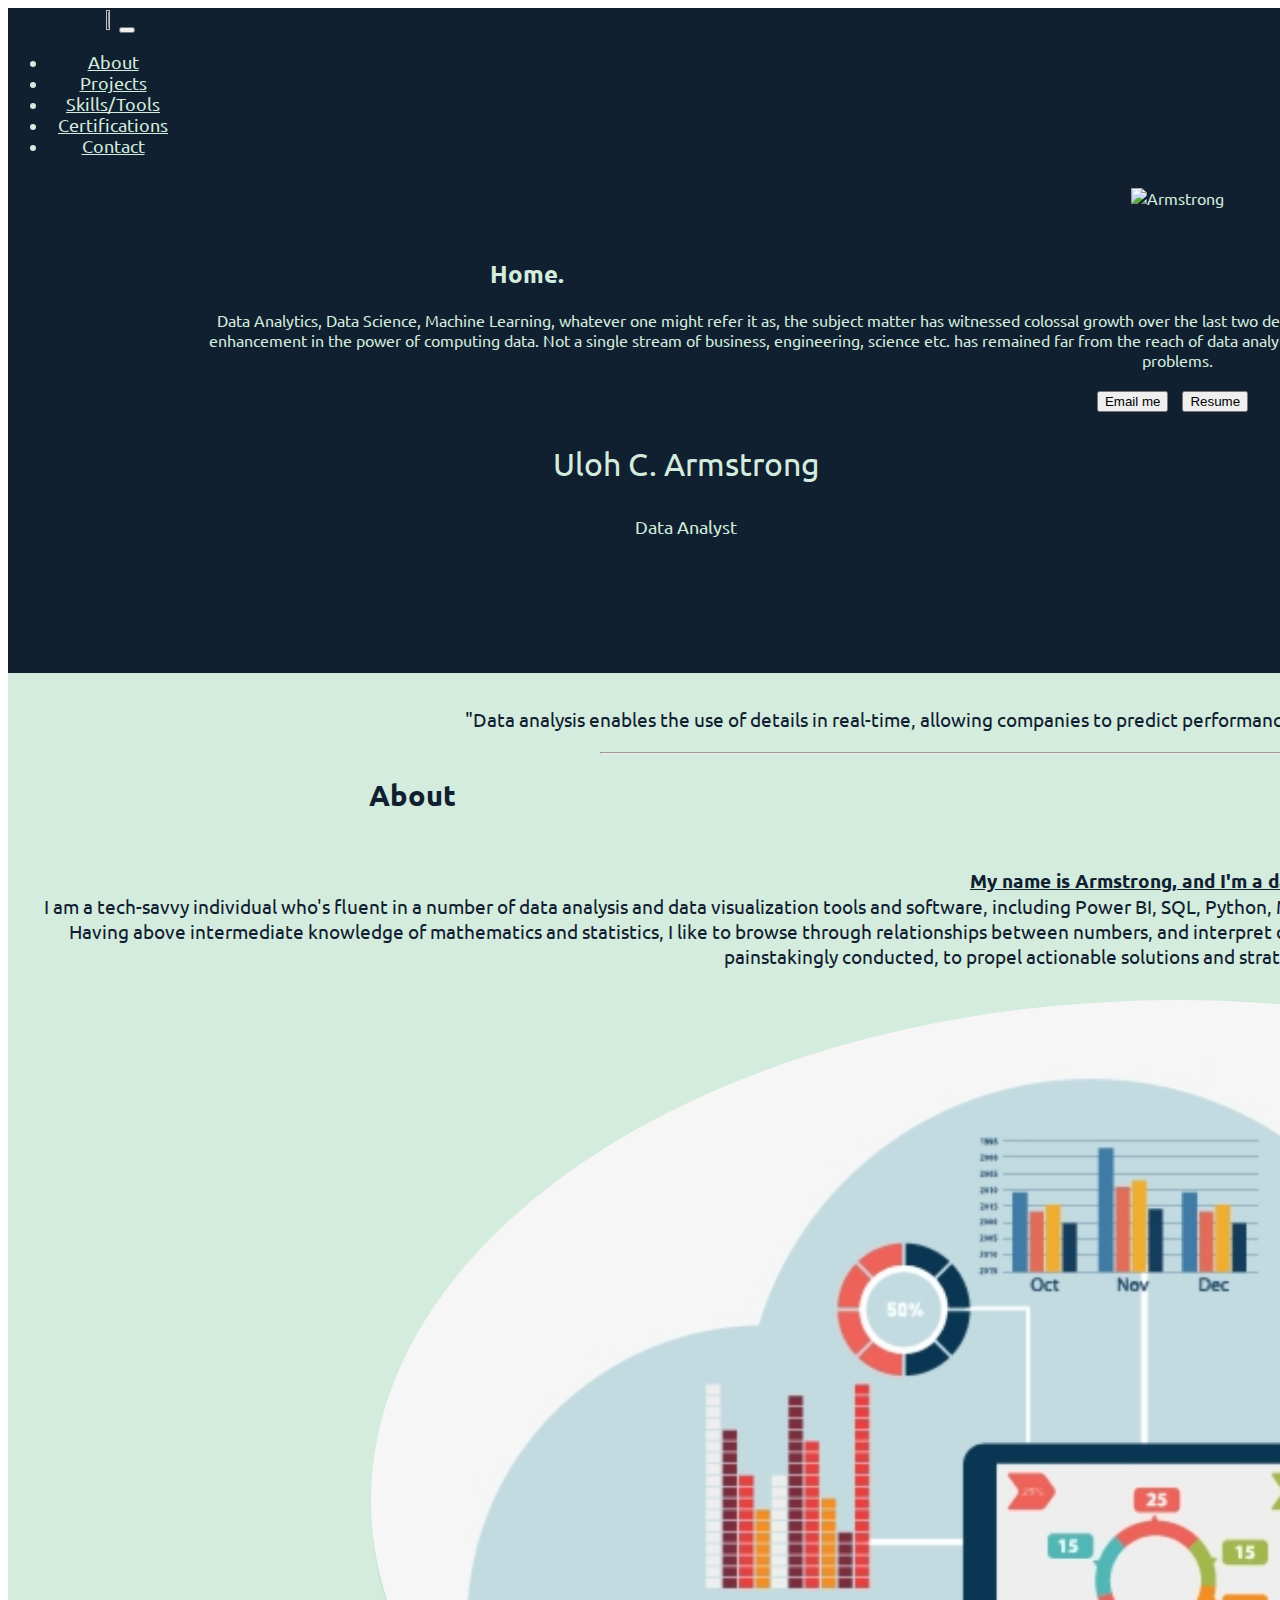
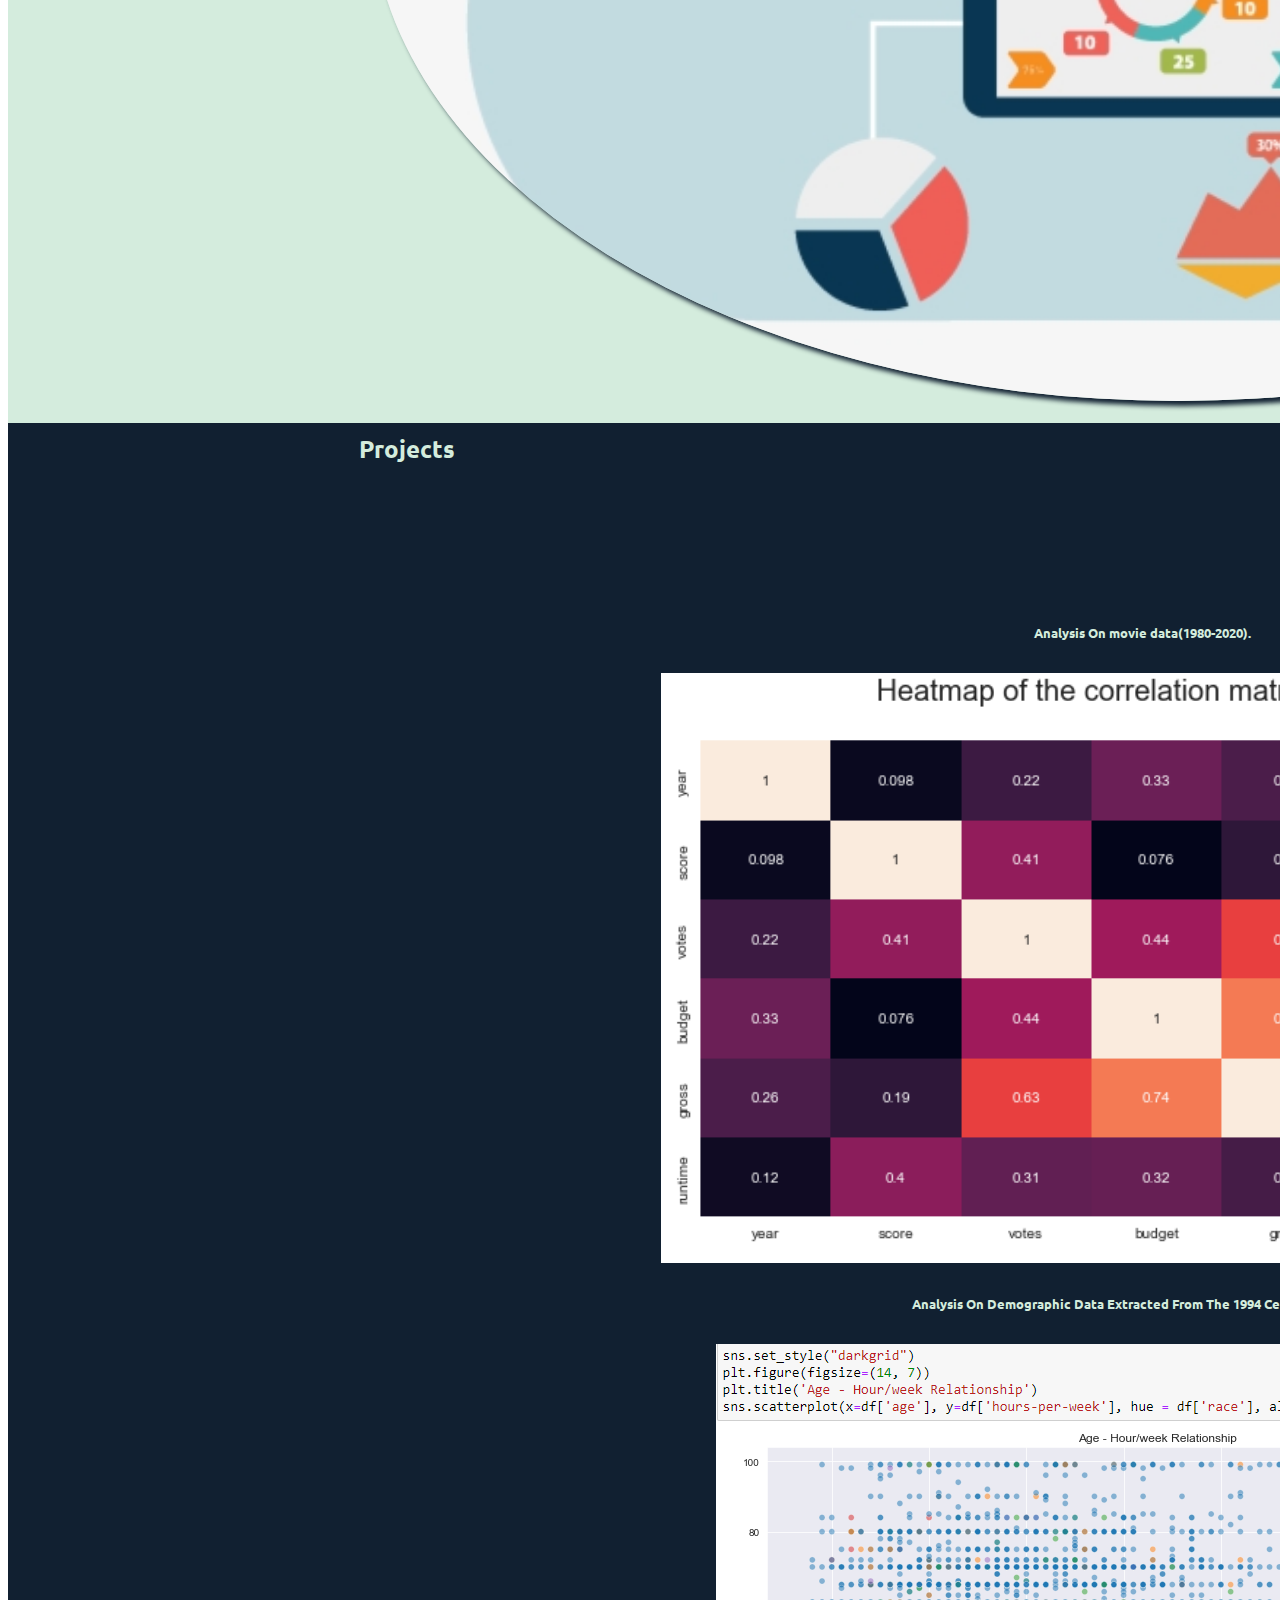
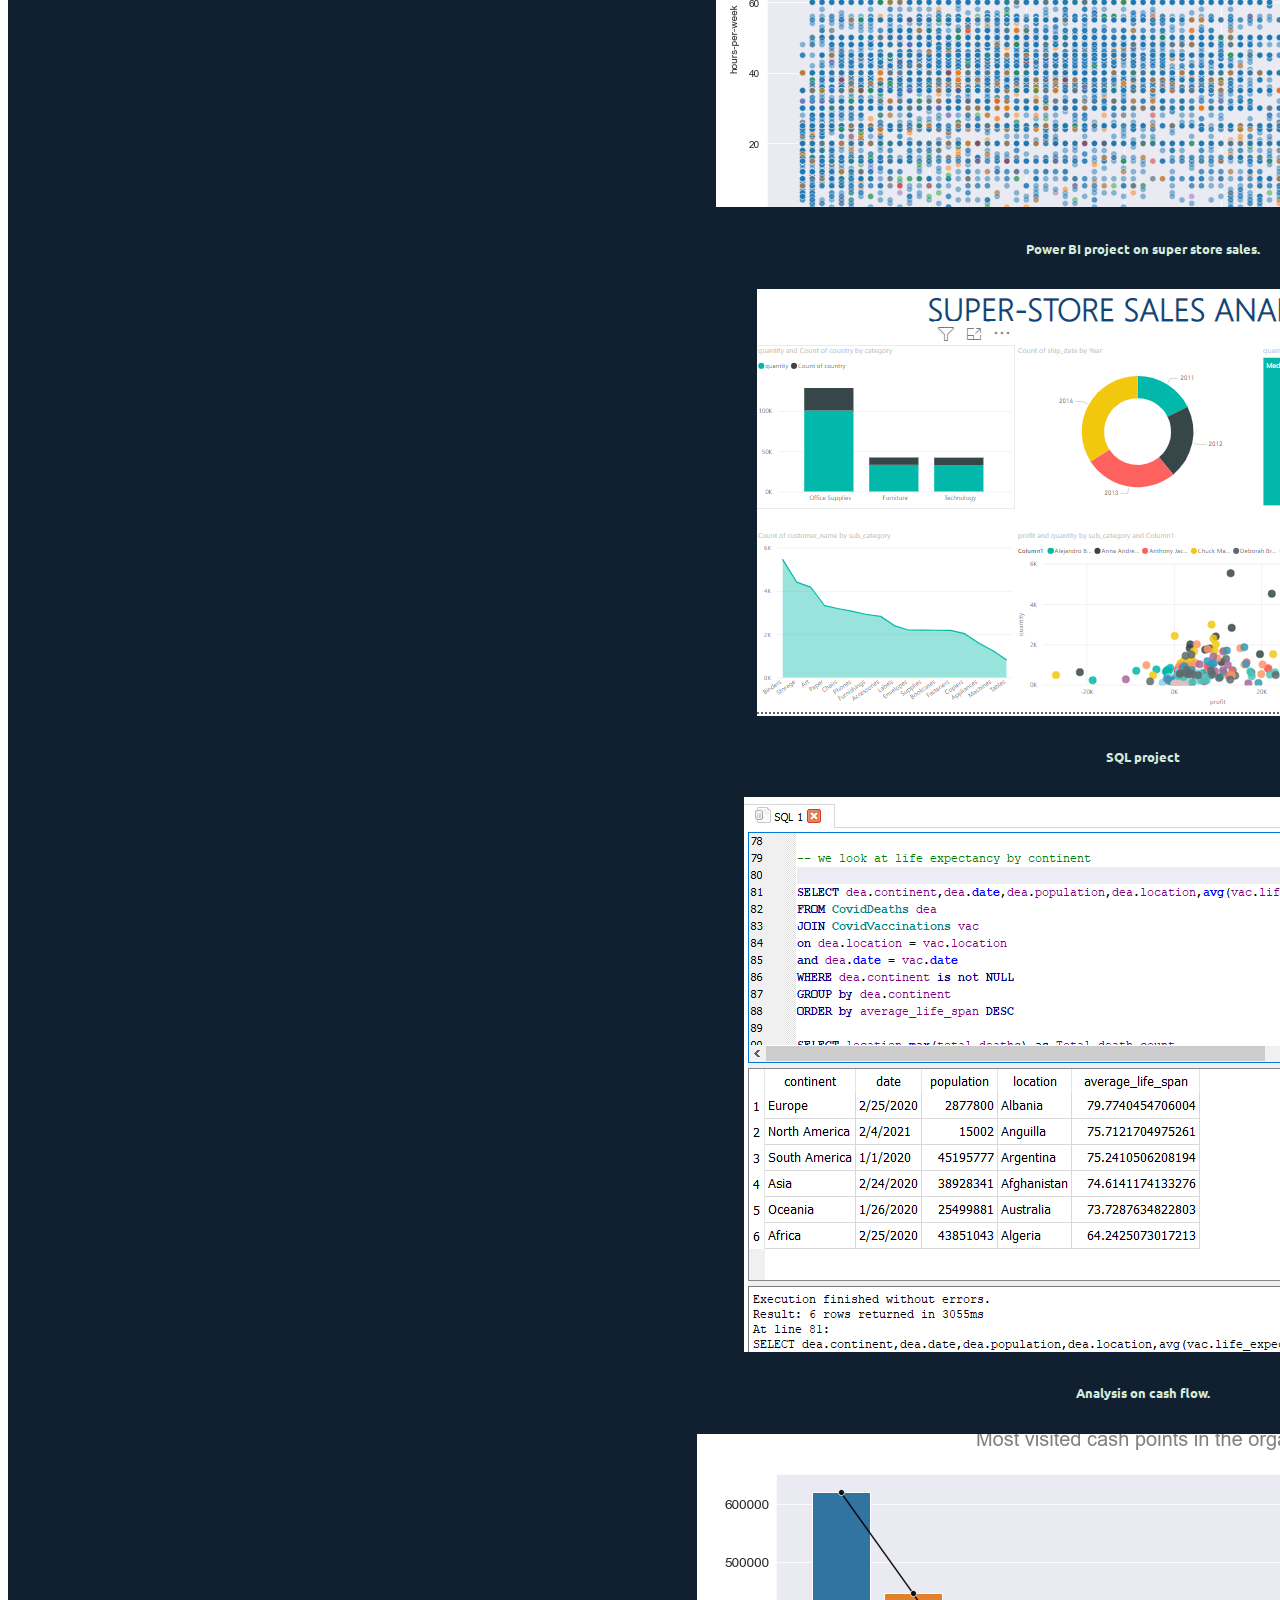
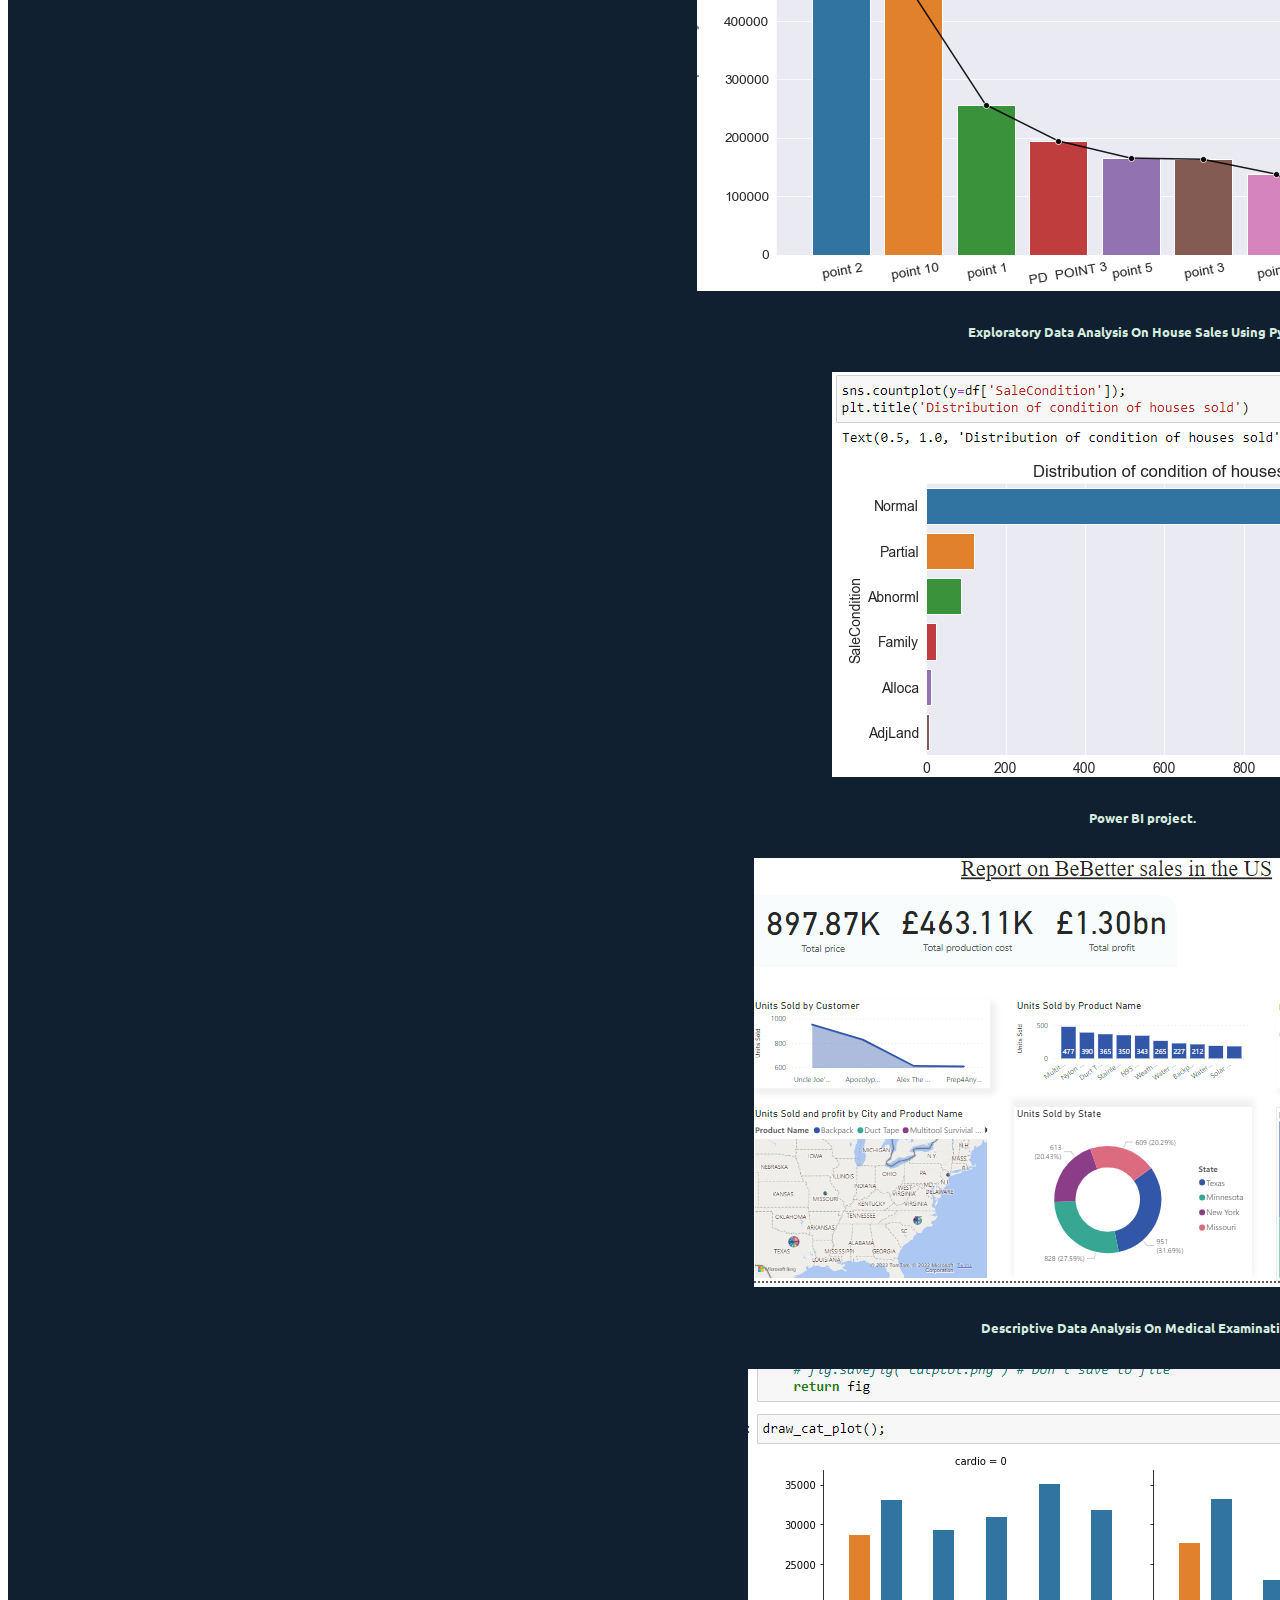
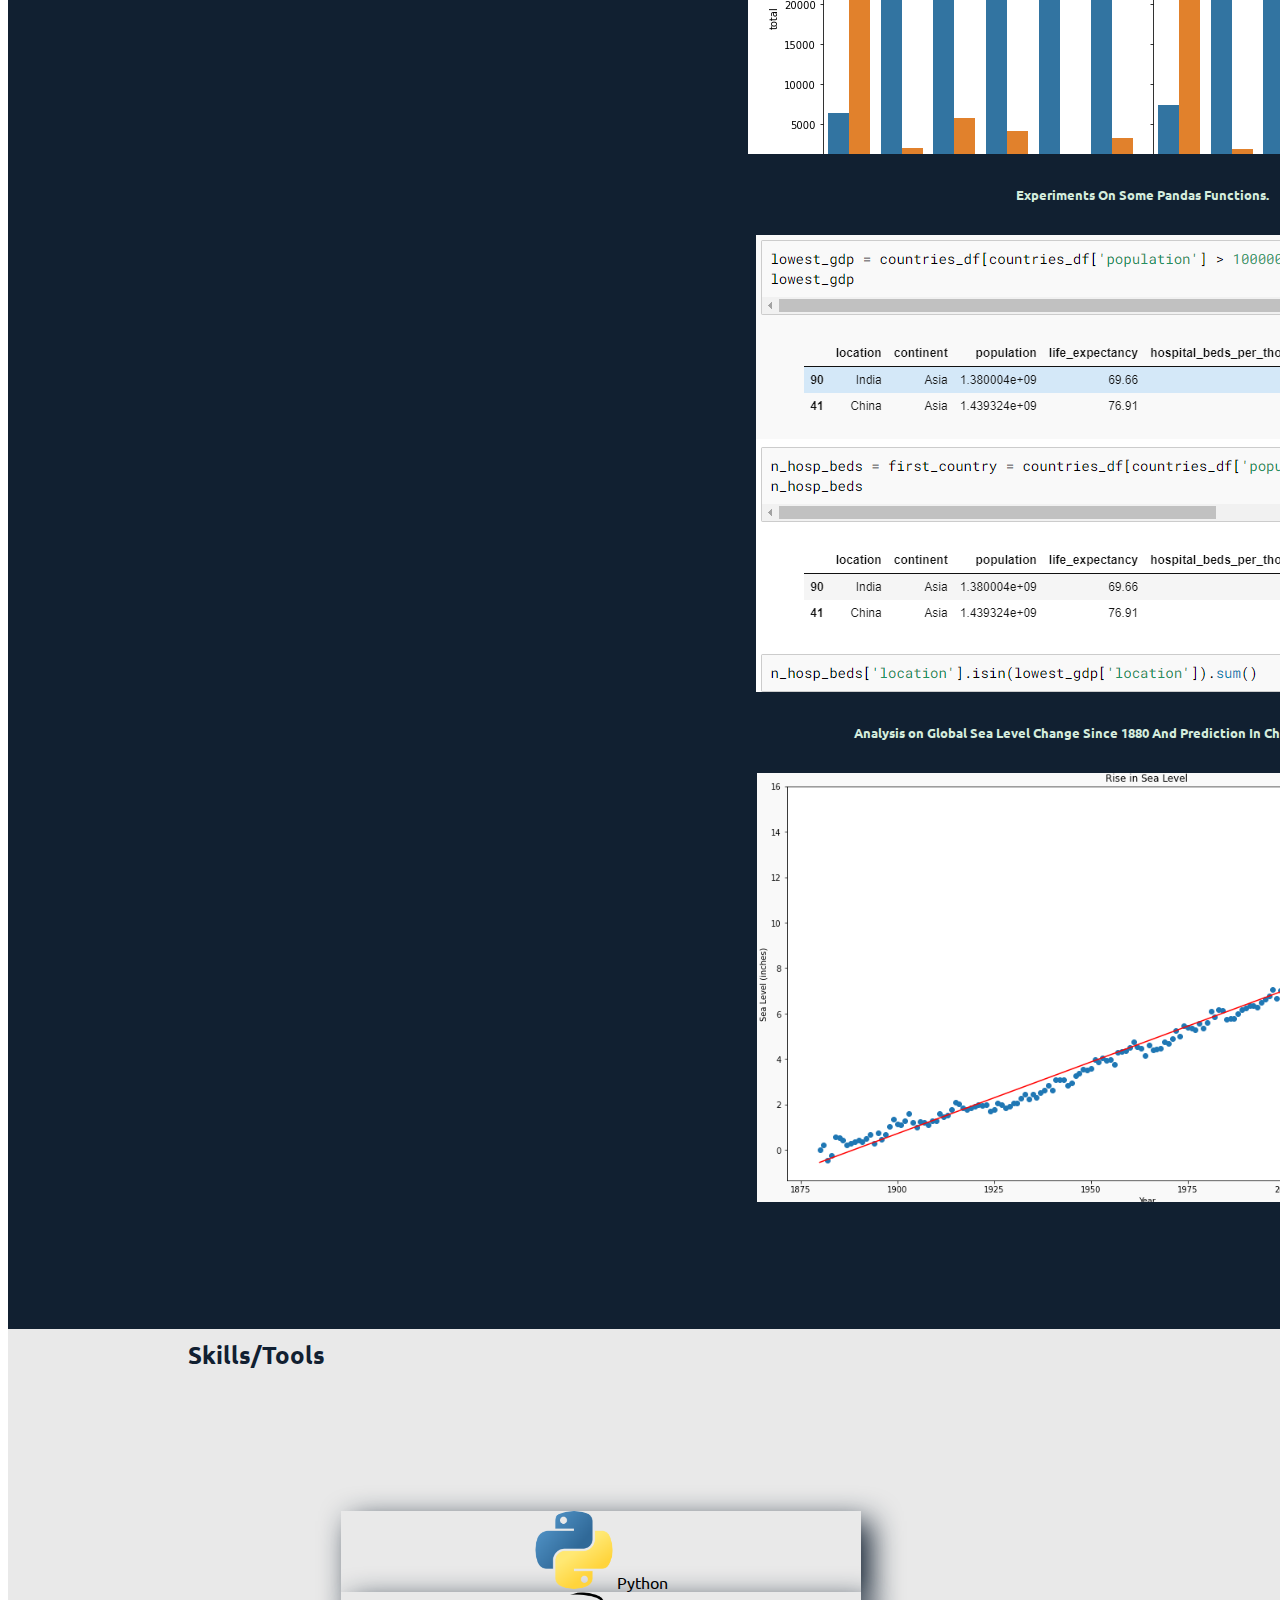
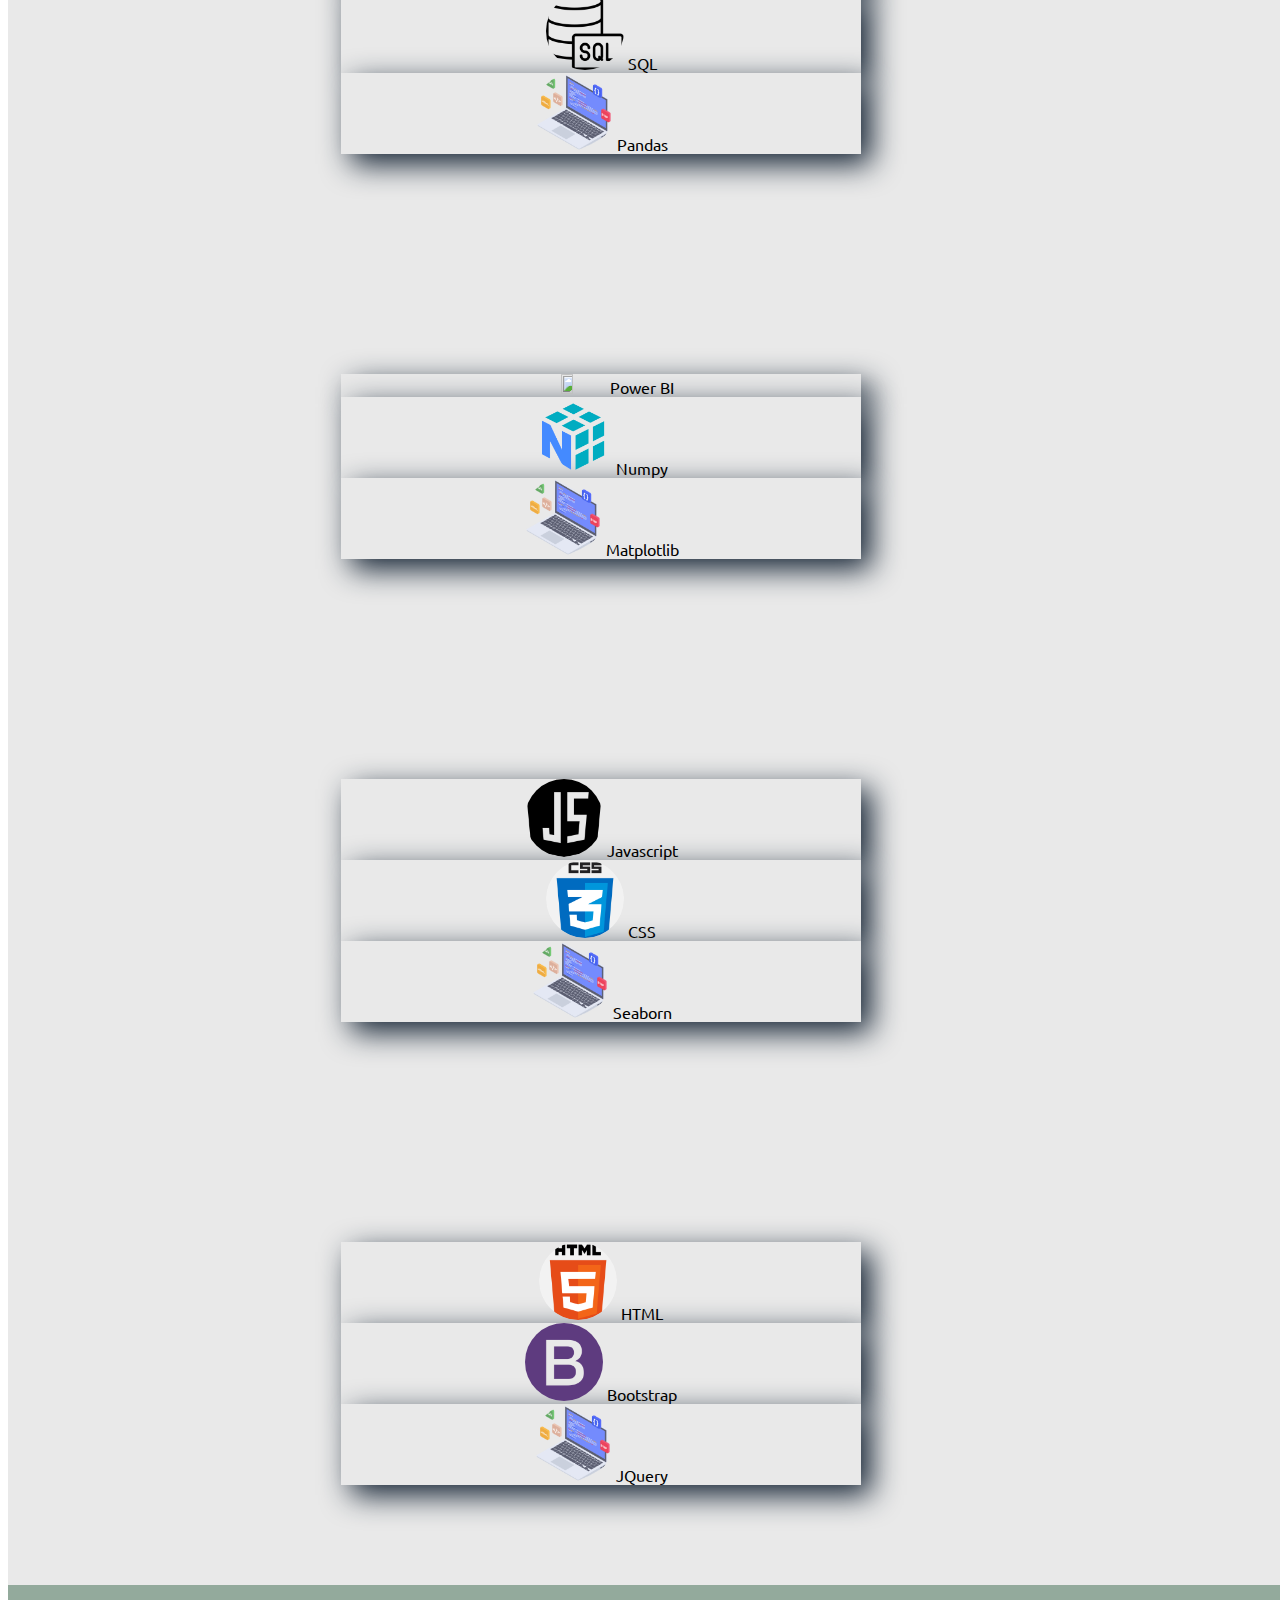
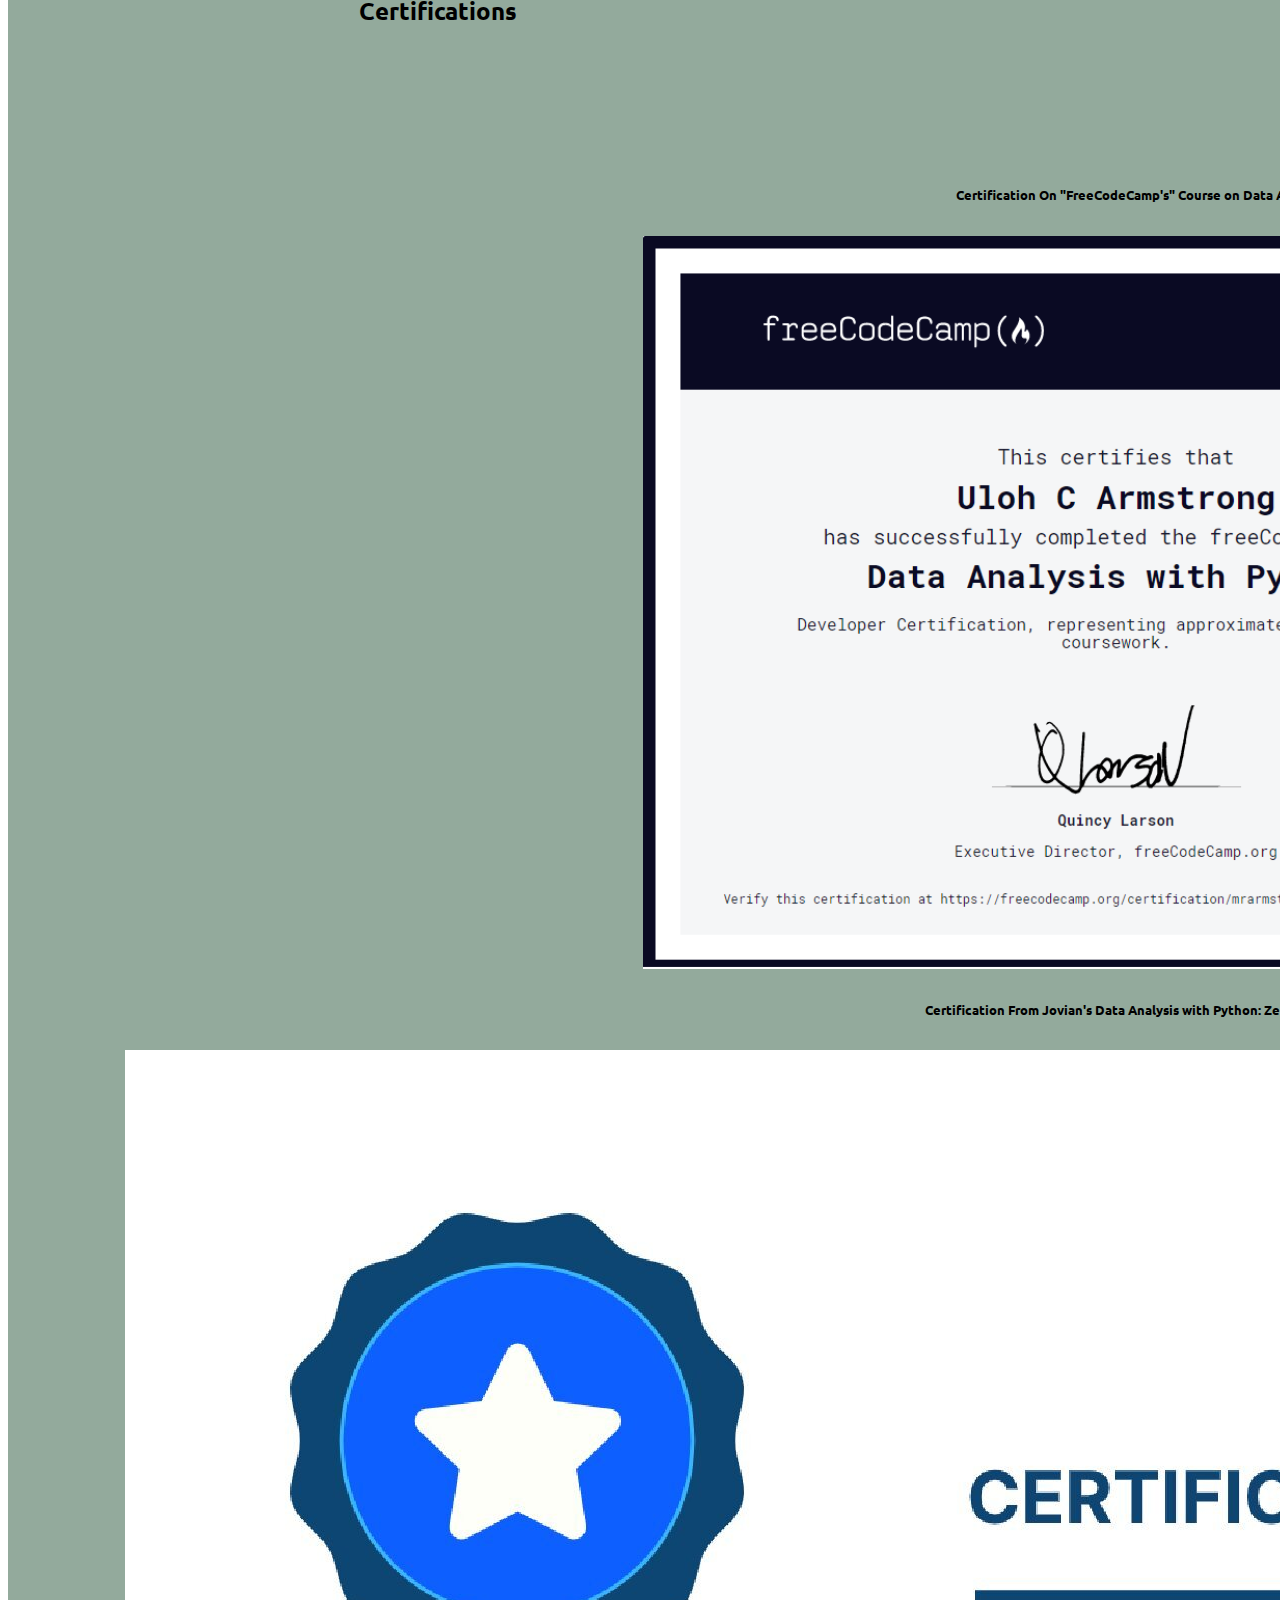
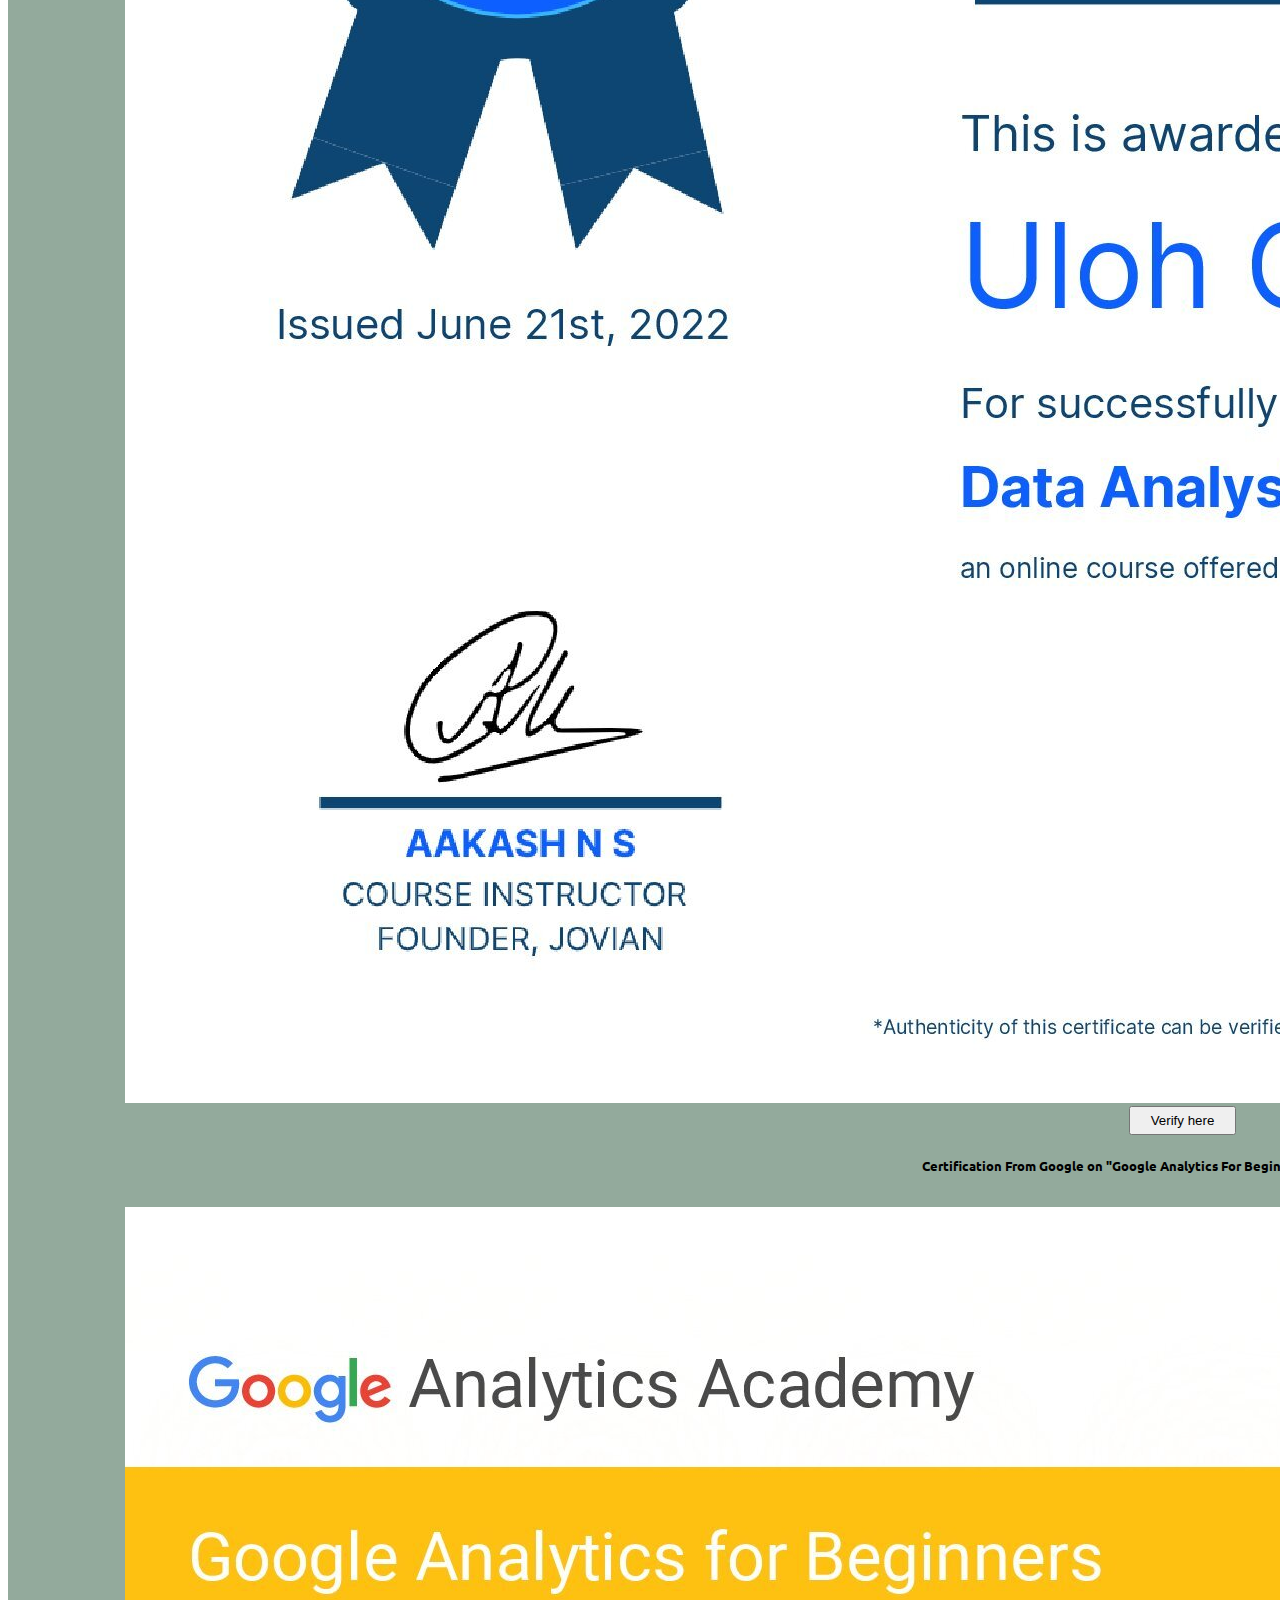
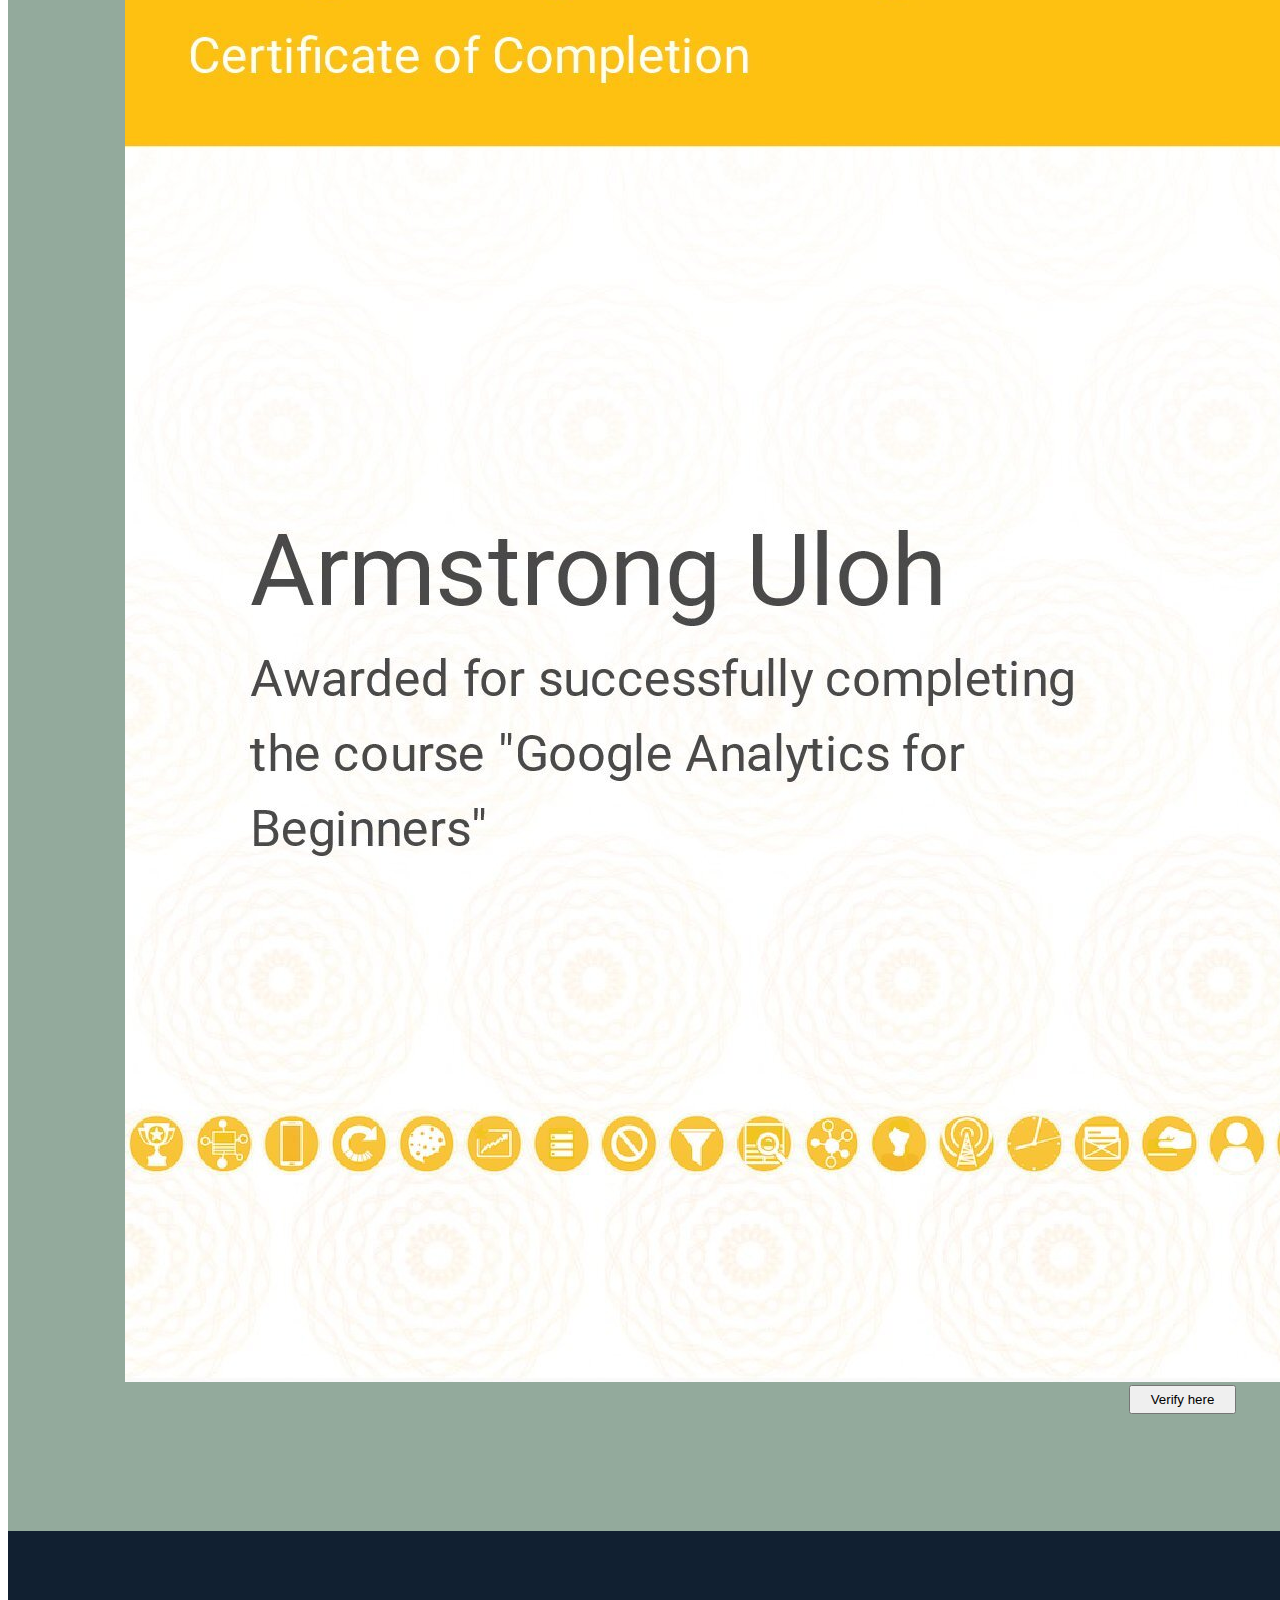
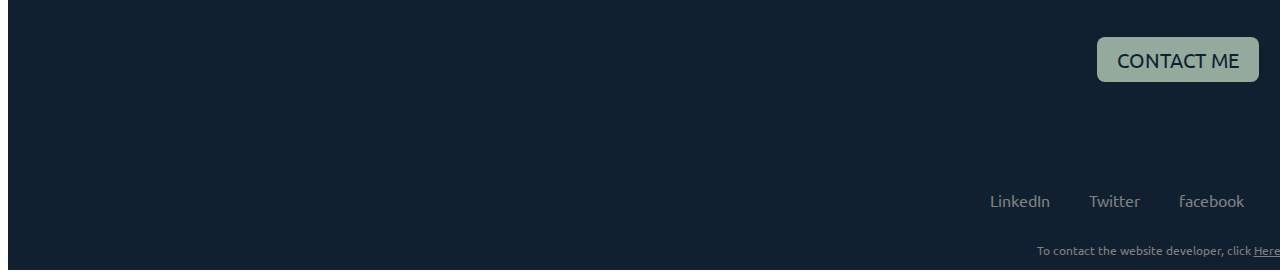
==== commit 33a50e88: "update index.html" ====
--- a/index.html
+++ b/index.html
@@ -99,7 +99,7 @@
               <h2>About</h2>
 
             <div class="col-lg-6 col-md-12 analytics-text">
-                  <p> <strong>  <span class="armsty">My name is Armstrong, and i'm a data analyst.</span> </strong>  <br>   I am a tech-savvy individual who's fluent in a number of data analysis and data visualization tools and software, including SQLite, SQL, Python, Excel, Pandas, Matplotlib, numpy and seaborn. I am passionate about consistently advancing my knowledge and skills. Having above intermediate knowledge of mathematics and statistics, I like to browse through relationships between numbers, and interpret digits and spreadsheets. In this current age where big data is  getting bigger and bigger, it is expedient that analysis be painstakingly conducted, to propel actionable solutions and strategies for businesses and for better living.</p>
+                  <p> <strong>  <span class="armsty">My name is Armstrong, and I'm a data analyst.</span> </strong>  <br>   I am a tech-savvy individual who's fluent in a number of data analysis and data visualization tools and software, including Power BI, SQL, Python, MS Excel, Pandas, Matplotlib, numpy and seaborn. I am passionate about consistently advancing my knowledge and skills. Having above intermediate knowledge of mathematics and statistics, I like to browse through relationships between numbers, and interpret digits and spreadsheets. In this current age where big data is  getting bigger and bigger, it is expedient that analysis be painstakingly conducted, to propel actionable solutions and strategies for businesses and for better living.</p>
                   </div>
              <div class="col-lg-6 col-md-12 analytics ">
                    <img class="analytics-img" src="images/263-2637172_data-analytics-image-big-data-analytics-png.png" alt="">
@@ -116,20 +116,44 @@
               <div id="testimonial-carousel" class="carousel" data-bs-ride="carousel"> 
           
                 <div class="carousel-inner">
-          
-                 <div class="carousel-item active">
+                    
+                         <div class="carousel-item active">
+          
+              <h5 class="carousel-text" >Analysis On movie data(1980-2020).</h5>
+              <img class="demography" src="images/movie_analysis.png" alt="movie data"> 
+              <a href="https://github.com/mrarmsty/Jupyter-projects/blob/main/Movie%20analysis.ipynb"> <button type="button" class="btn btn-outline-light btn-sm second-button"> View</button> </a>
+          
+                 </div>
+          
+                 <div class="carousel-item">
           
               <h5 class="carousel-text" >Analysis On Demographic Data Extracted From The 1994 Census Database.</h5>
               <img class="demography" src="images/Demographic data.png" alt="Demographic data"> 
               <a href="https://jovian.ai/mrarmsty/demographic-data-analyzer"> <button type="button" class="btn btn-outline-light btn-sm second-button"> View</button> </a>
           
                  </div>
-          
-                 <div class="carousel-item">
-          
-                 <h5 class="carousel-text">Analysis on Global Sea Level Change Since 1880 And Prediction In Change Through Year 2050.</h5>
-              <img class="sea-level" src="images/Rise in sea level.png" alt="Sea level">
-              <a href="https://jovian.ai/mrarmsty/sea-level-predictor"> <button type="button" class="btn btn-outline-light btn-sm second-button"> View</button> </a>
+                    
+                    <div class="carousel-item">
+          
+                  <h5 class="carousel-text">Power BI project on super store sales.</h5>
+               <img class="sea-level" src="images/super_store_sales.png" alt="Super-store">
+               <a href="https://github.com/mrarmsty/Power-BI-project-files/blob/main/Superstore%20sales%20report.pdf"> <button type="button" class="btn btn-outline-light btn-sm second-button"> View</button> </a>
+           
+                  </div>
+                    
+                      <div class="carousel-item">
+          
+                    <h5 class="carousel-text">SQL project</h5>
+                 <img class="sea-level" src="images/SQL image1.png" alt="SQL">
+                 <a href="https://github.com/mrarmsty/SQL_Project/blob/main/index"> <button type="button" class="btn btn-outline-light btn-sm second-button"> View</button> </a>
+             
+                    </div>
+                    
+                        <div class="carousel-item">
+          
+                 <h5 class="carousel-text">Analysis on cash flow.</h5>
+              <img class="sea-level" src="images/cash_flow.png" alt="Sea level">
+              <a href="https://github.com/mrarmsty/Jupyter-projects/blob/main/CashFlow%20Report.ipynb"> <button type="button" class="btn btn-outline-light btn-sm second-button"> View</button> </a>
           
                  </div>
           
@@ -138,7 +162,14 @@
                <h5 class="carousel-text" >Exploratory Data Analysis On House Sales Using Python.</h5>
               <img class="exploratory" src="images/Exploratory analysis.png" alt="Exploratory"> 
               <a href="https://jovian.ai/mrarmsty/course-project"> <button type="button" class="btn btn-outline-light btn-sm second-button"> View</button> </a>
-                 </div>
+                 </div>        
+                    
+         <div class="carousel-item">
+          
+                  <h5 class="carousel-text" >Power BI project.</h5>
+                 <img class="medical" src="images/bebetter_sales.png" alt="Numpy"> 
+                 <a href="https://github.com/mrarmsty/Power-BI-project-files/blob/main/Apocalypse%20sales%20analysis%2000.pdf"> <button type="button" class="btn btn-outline-light btn-sm second-button"> View</button> </a> 
+                    </div>
           
                  <div class="carousel-item">
           
@@ -154,12 +185,13 @@
                  <a href="https://jovian.ai/mrarmsty/pandas-practice-assignment"> <button type="button" class="btn btn-outline-light btn-sm second-button"> View</button> </a> 
                     </div>
 
-                    <div class="carousel-item">
-          
-                  <h5 class="carousel-text" >Experiments On Some Numpy Functions.</h5>
-                 <img class="medical" src="images/numpy.png" alt="Numpy"> 
-                 <a href="https://jovian.ai/mrarmsty/numpy-array-operations"> <button type="button" class="btn btn-outline-light btn-sm second-button"> View</button> </a> 
-                    </div>
+                       <div class="carousel-item">
+          
+                 <h5 class="carousel-text">Analysis on Global Sea Level Change Since 1880 And Prediction In Change Through Year 2050.</h5>
+              <img class="sea-level" src="images/Rise in sea level.png" alt="Sea level">
+              <a href="https://jovian.ai/mrarmsty/sea-level-predictor"> <button type="button" class="btn btn-outline-light btn-sm second-button"> View</button> </a>
+          
+                 </div>
 
                </div>
           
@@ -198,7 +230,7 @@
               <div class="row container-fluid skill">
 
               <div class="col-lg-4 col-md-4 col-sm-6 tools">
-                <img src="images/server.png" alt=""> <span>SQLite</span> 
+                <img src="https://cdn.windowsreport.com/wp-content/uploads/2019/07/Fix-power-bi-cant-find-app.jpg" alt=""> <span>Power BI</span> 
               </div>
 
               <div class="col-lg-4 col-md-4 col-sm-6 tools">
@@ -299,7 +331,7 @@
                  <a class="footer-link" href="http://www.linkedin.com/in/uloh-c-c-armstrong-34b104177">LinkedIn</a> 
                  <a class="footer-link" href="https://twitter.com/UCCArmstrong?s=09">Twitter</a>
                  <a class="footer-link" href="https://www.facebook.com/cuc.armstrong.9">facebook</a>
-                 <a class="footer-link" href="https://jovian.ai/mrarmsty/notebooks">Jovian</a>    <br>  <br>
+                 <a class="footer-link" href="https://github.com/mrarmsty">Github</a>    <br>  <br>
                 <!-- <a class="footer-link" href="https://wa.me/+2347081214974">Whatsapp</a>-->
                  <p id="last-p">To contact the website developer, click <a href="mailto:spadecall9@gmail.com">Here</a>.</p>
                </div>
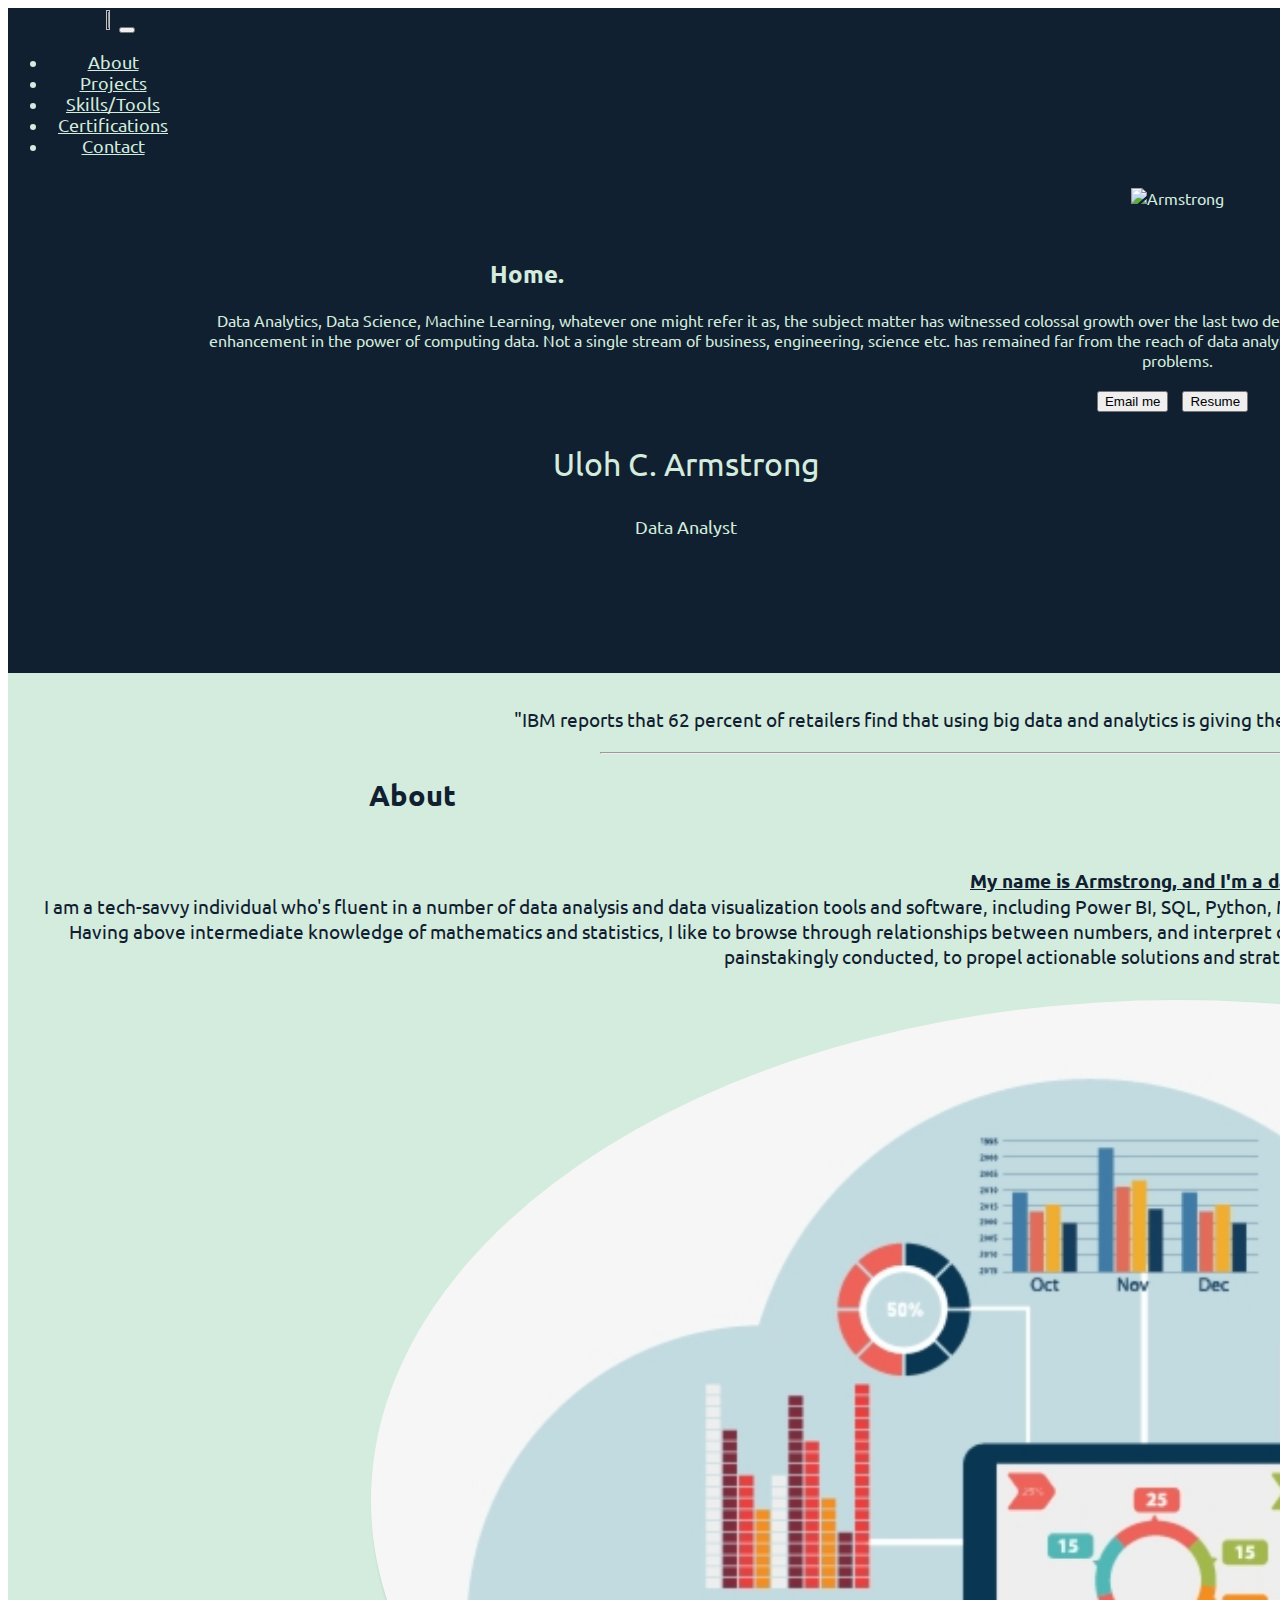
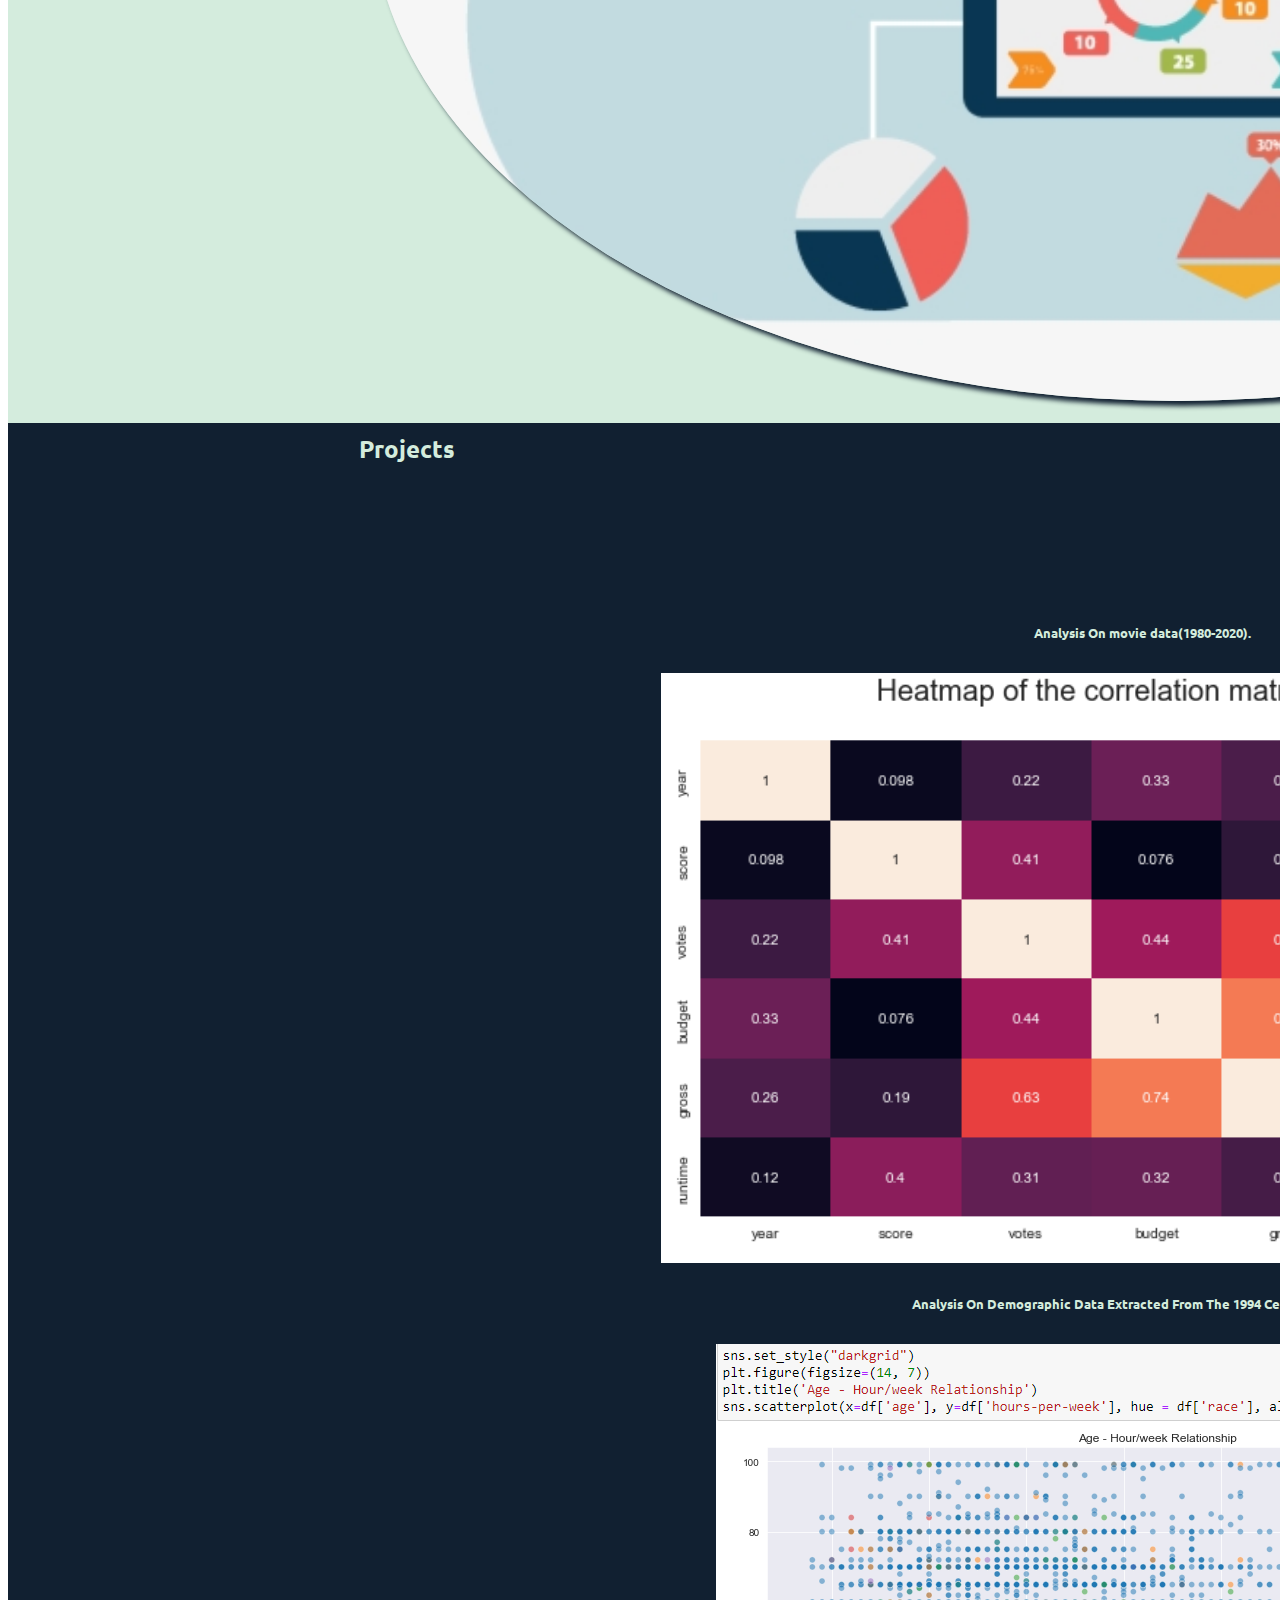
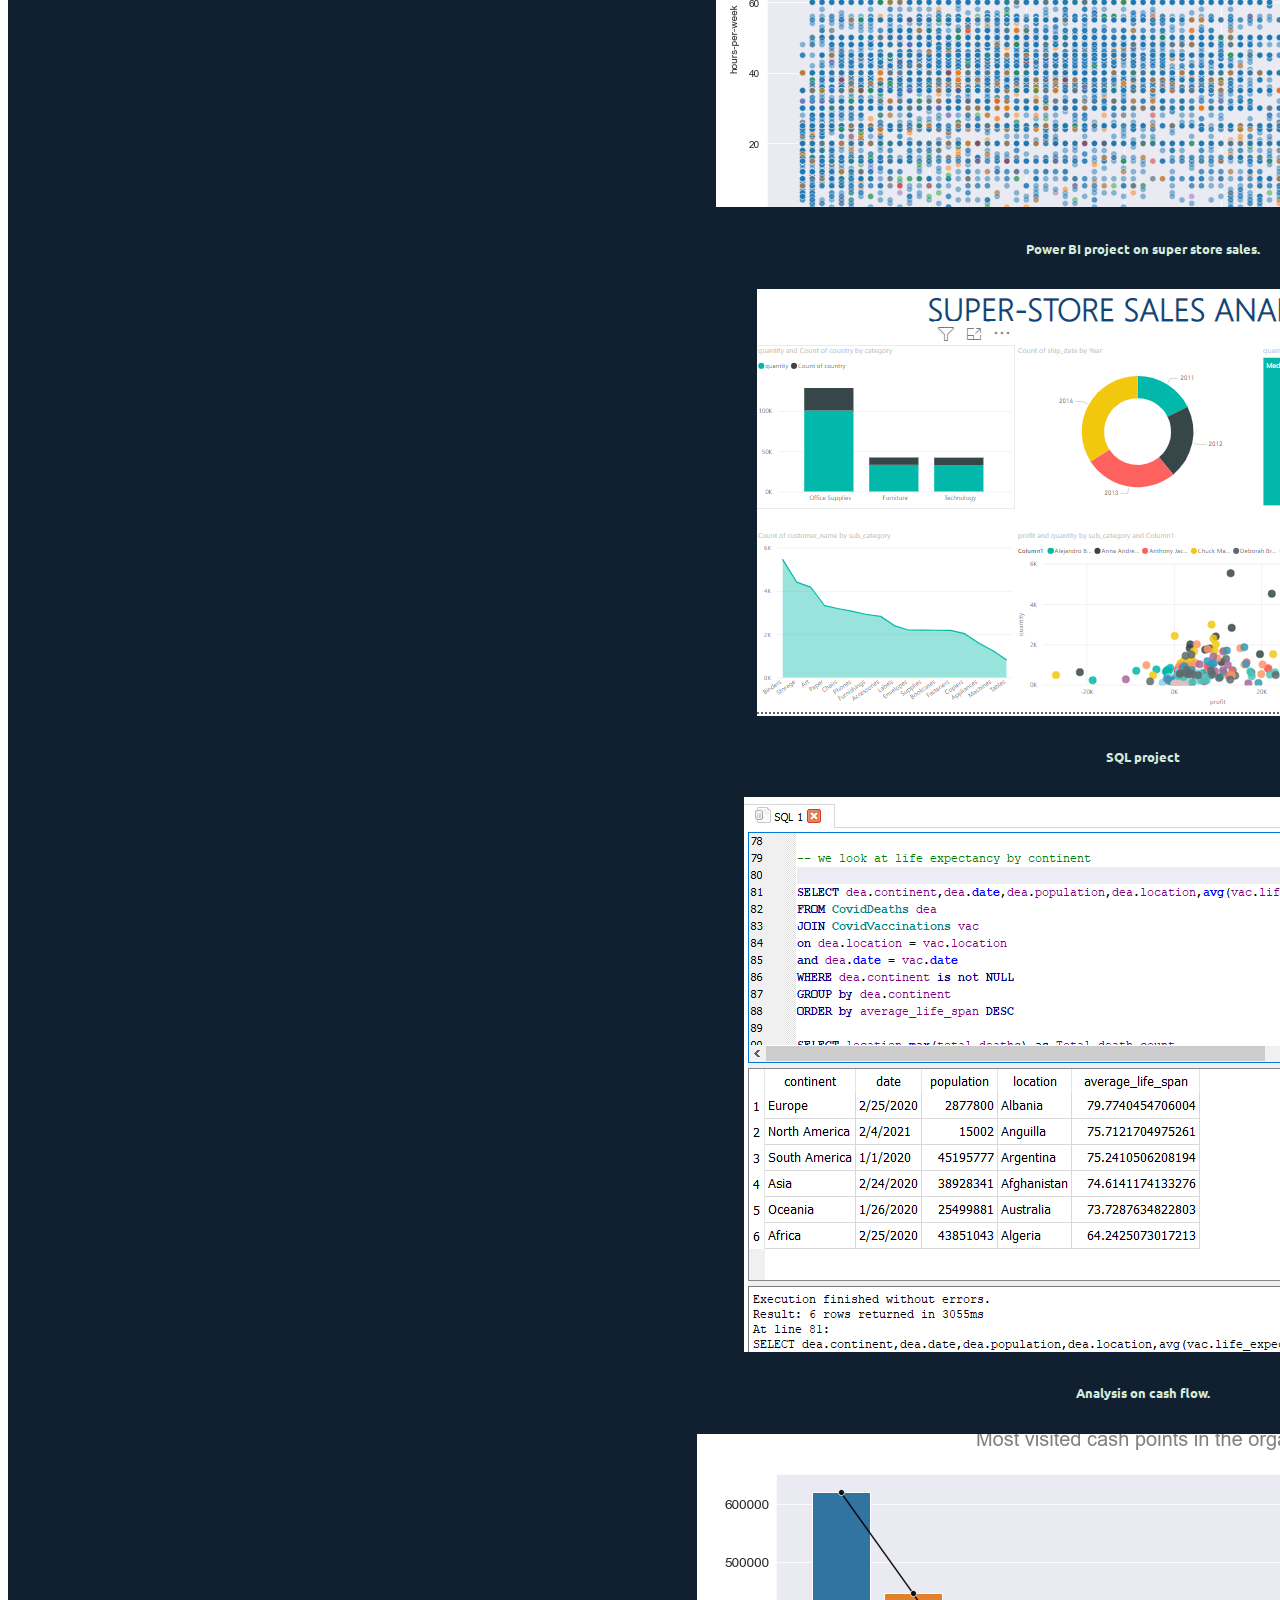
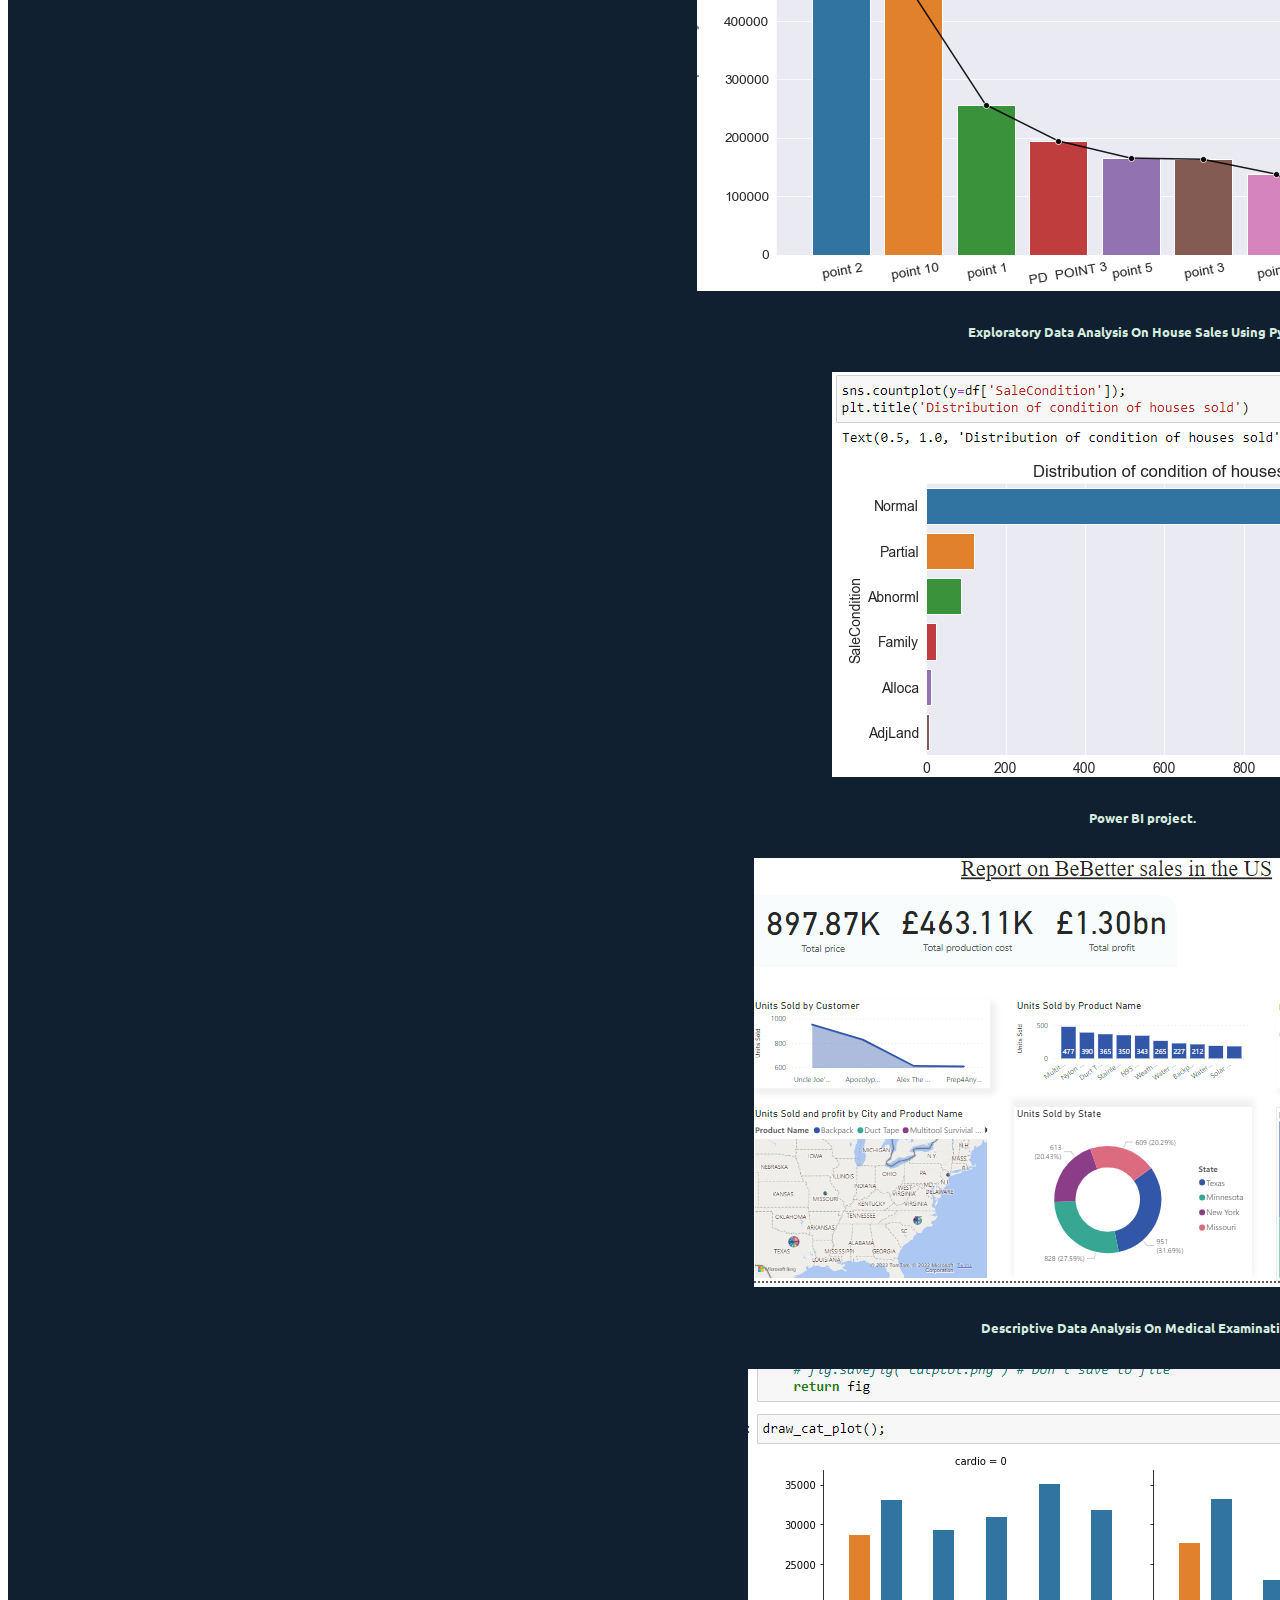
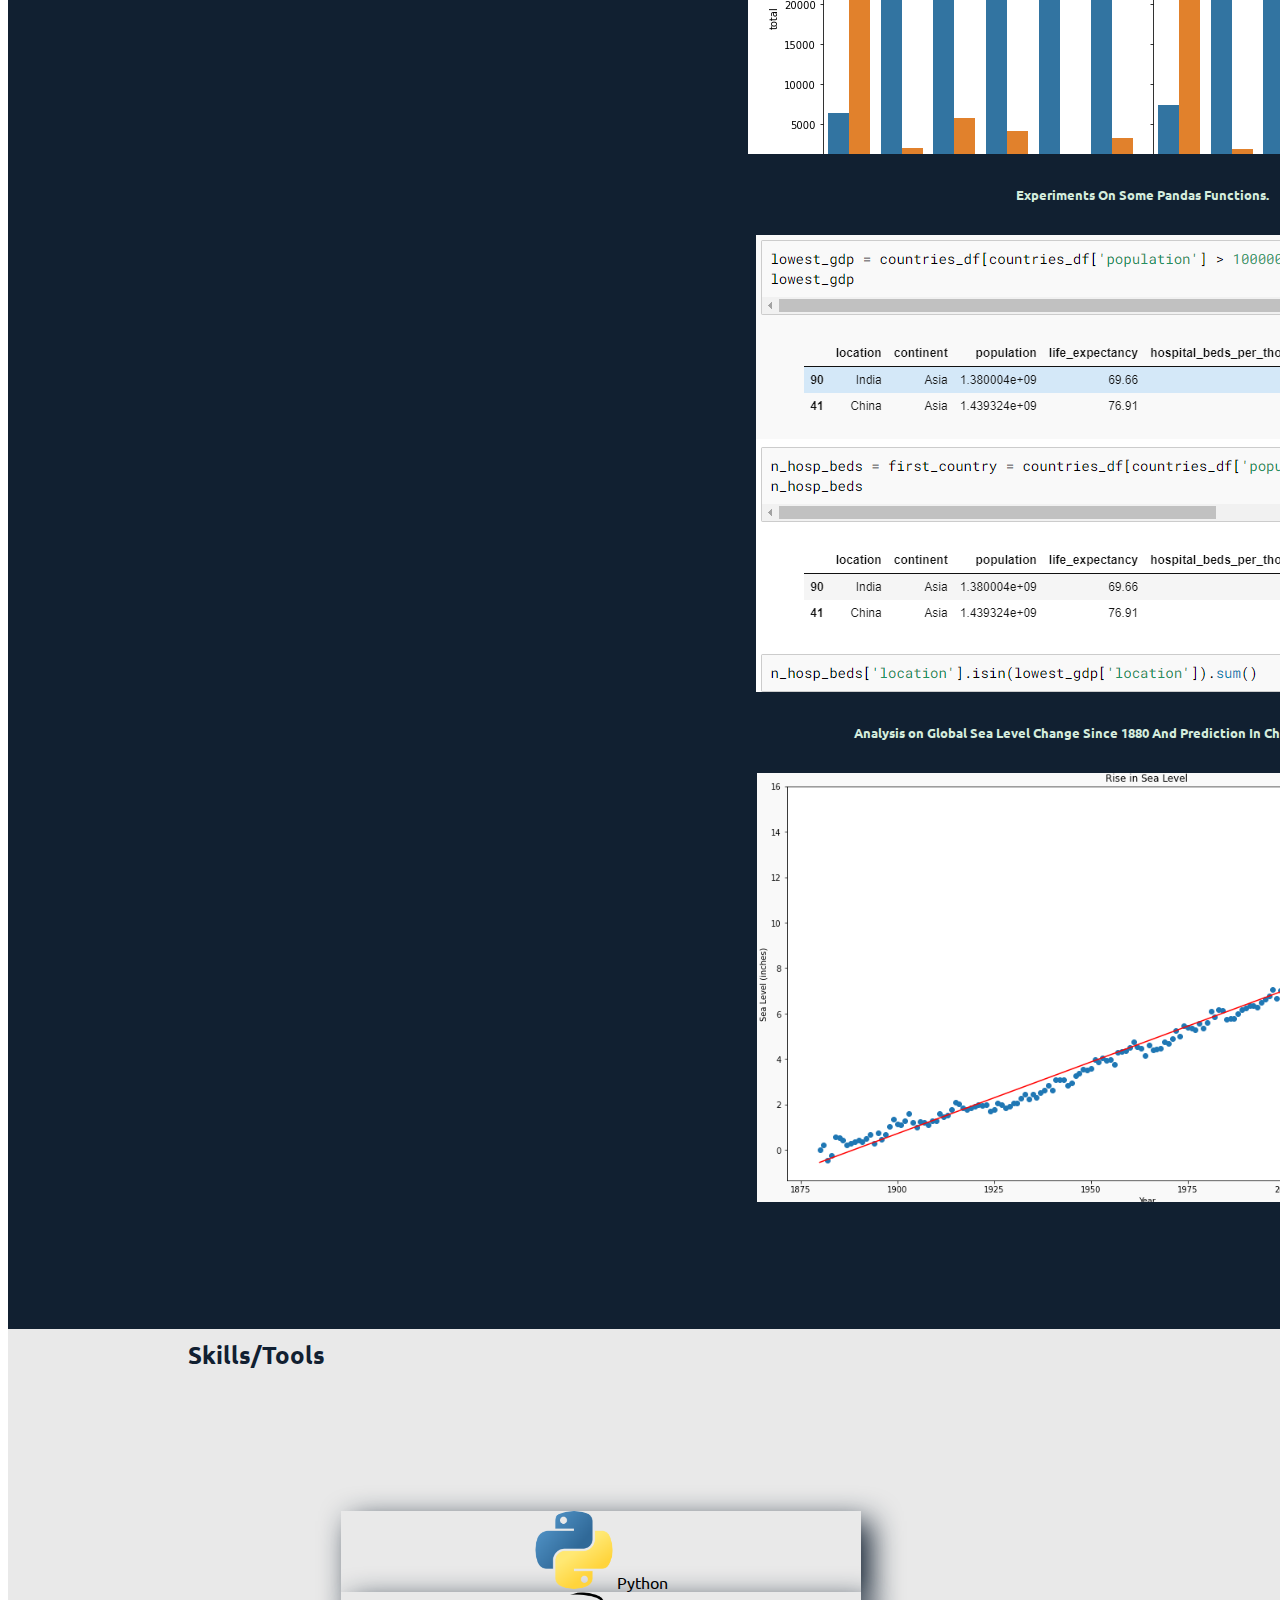
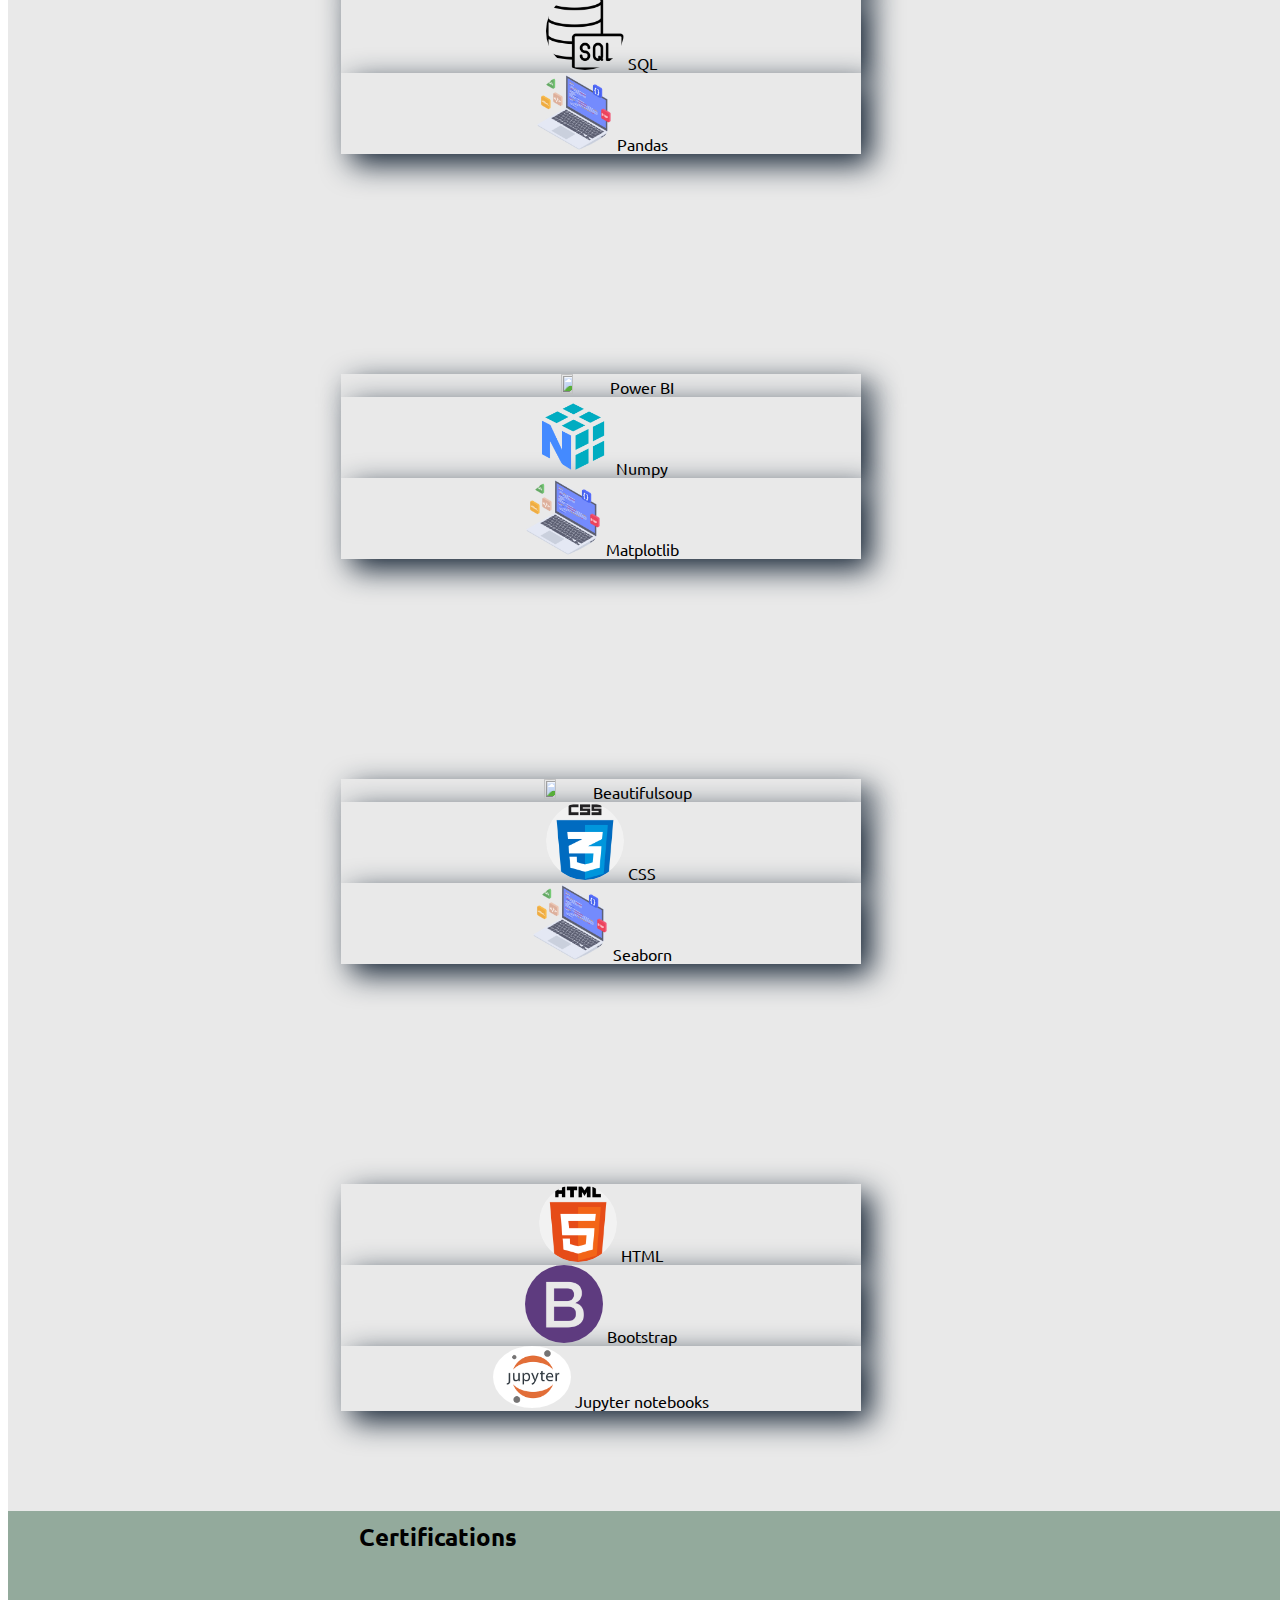
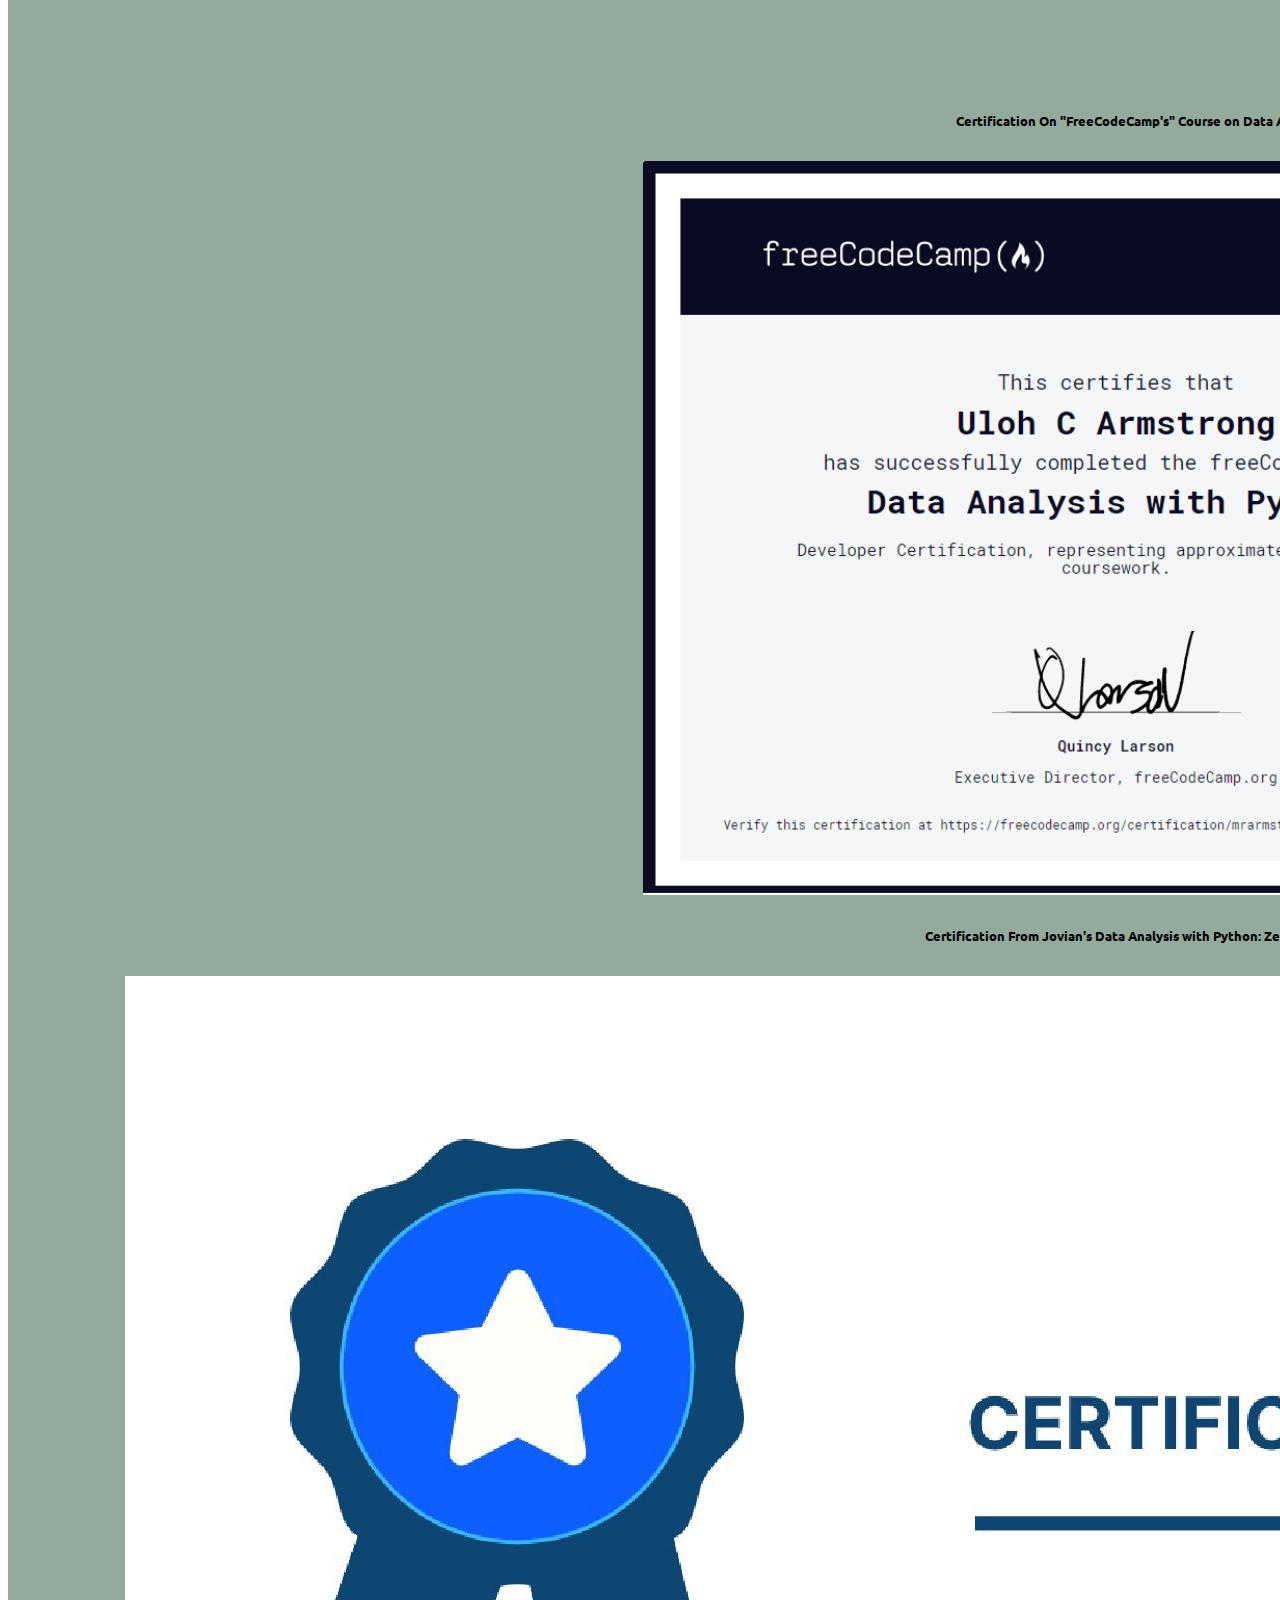
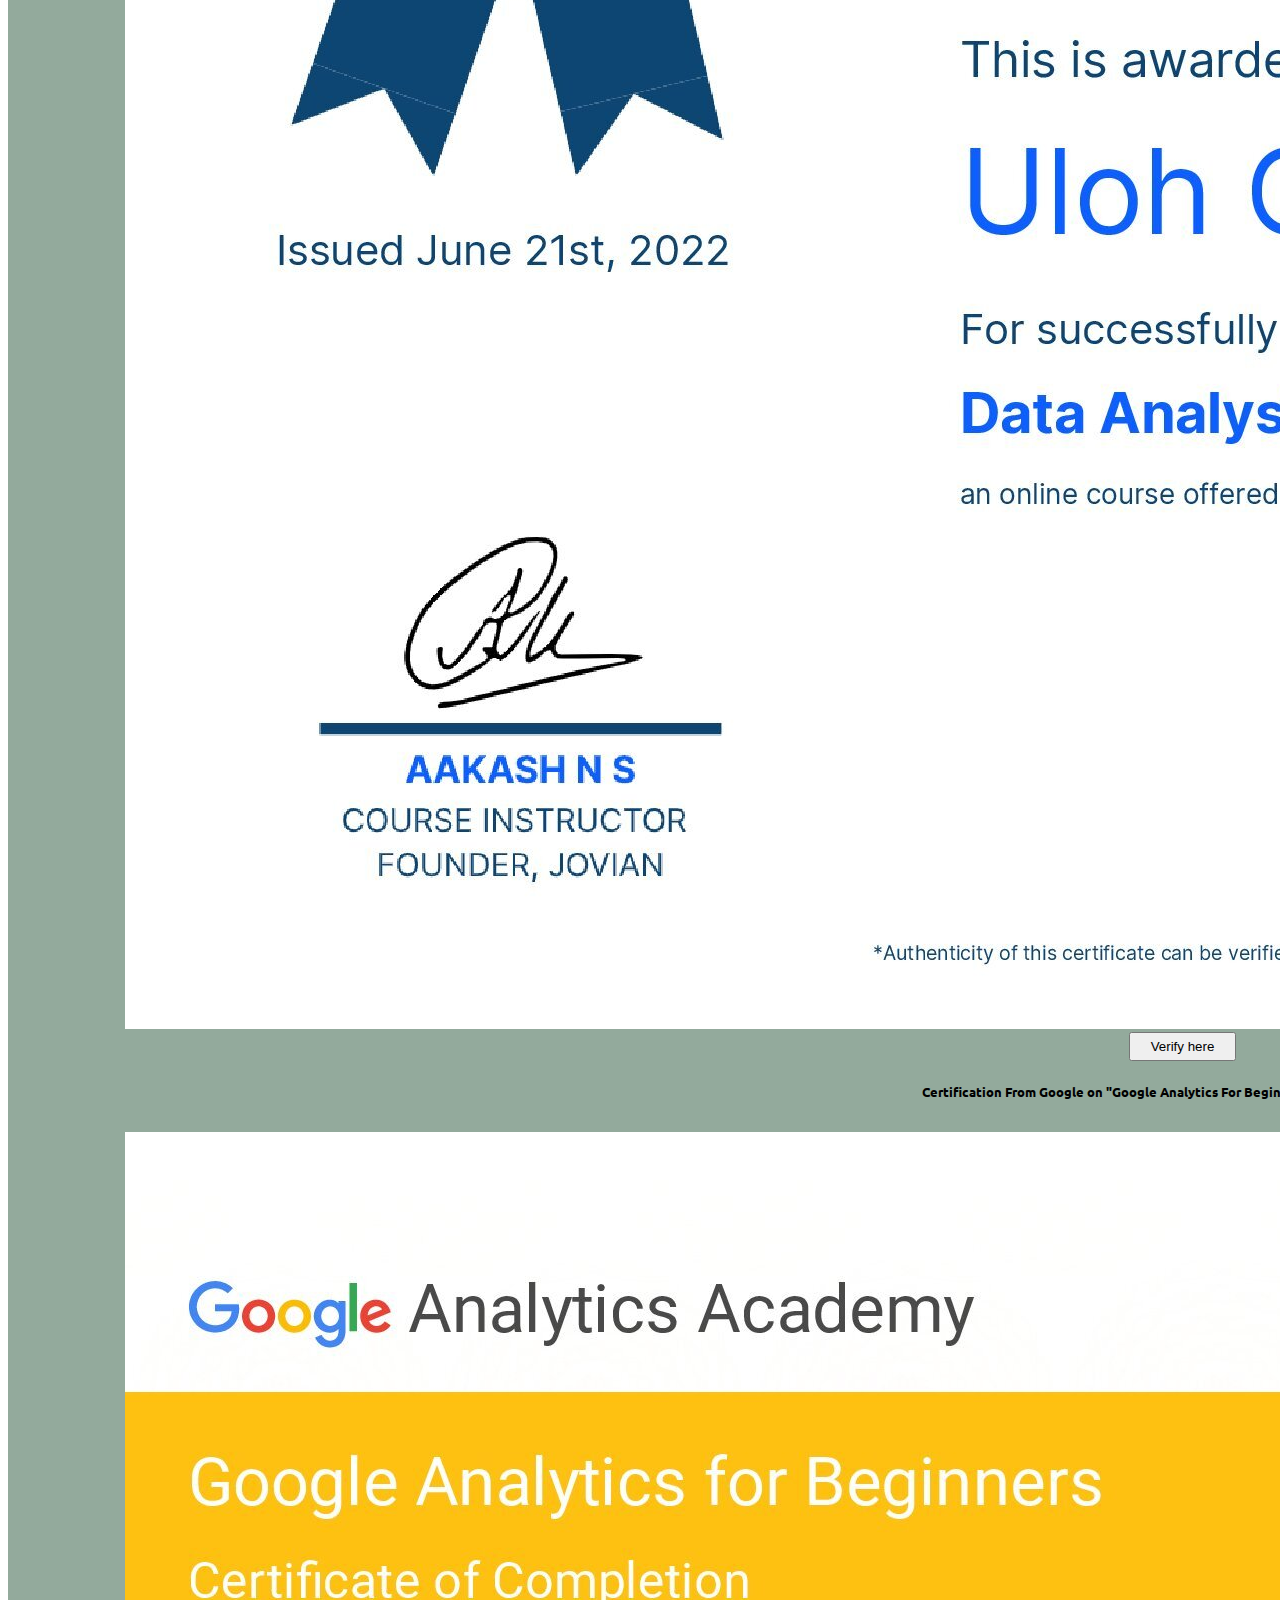
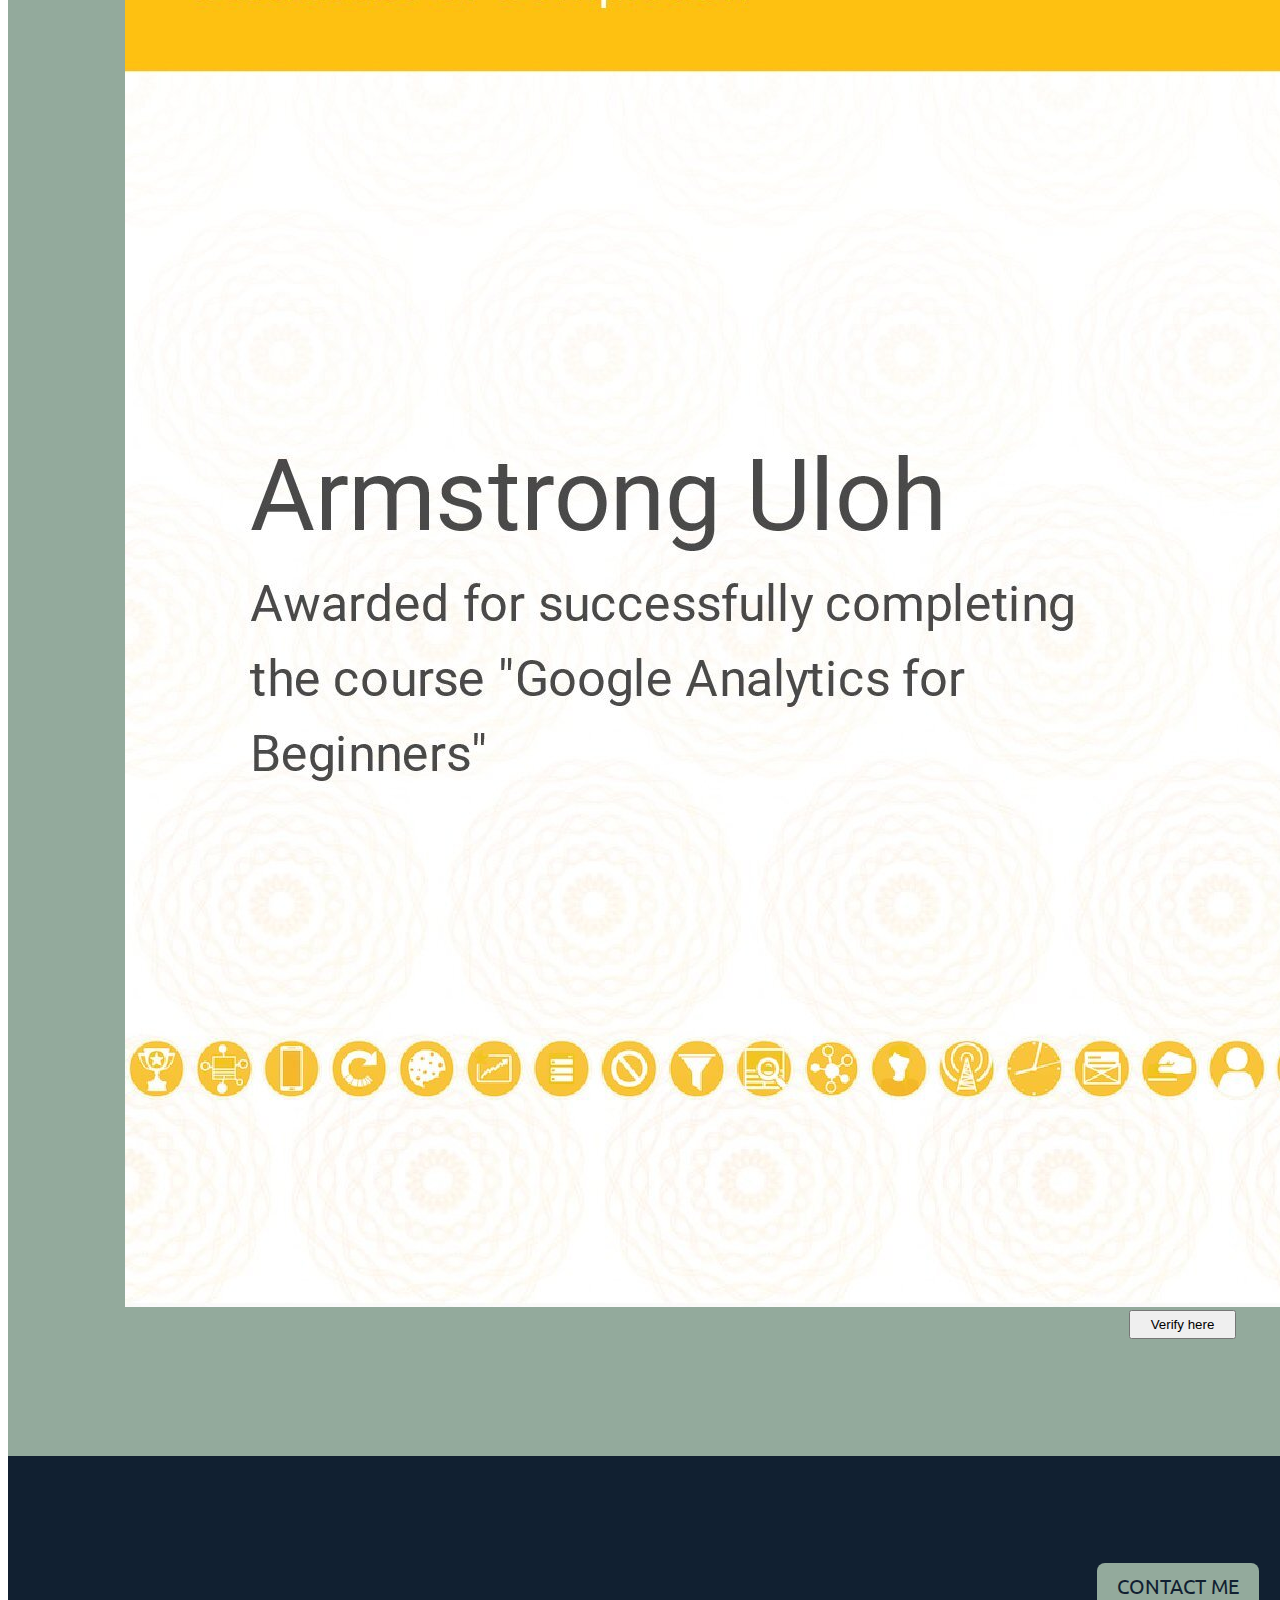
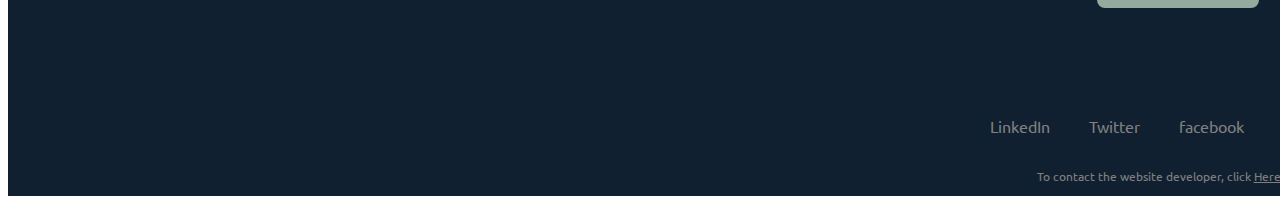
==== commit a8308c2d: "update resume and beautifulsoup icon" ====
--- a/index.html
+++ b/index.html
@@ -78,7 +78,7 @@
              <h2 class="big-heading">Home.</h2>
                 <p> Data Analytics, Data Science, Machine Learning, whatever one might refer it as, the subject matter has witnessed colossal growth over the last two decades due to the increase in collection of data, improvement in data collection techniques and methods, and a substantial enhancement in the power of computing data. Not a single stream of business, engineering, science etc. has remained far from the reach of data analytics and are employing various data analysis tools on an on-going basis within their respective industries to solve their data problems.</p>          
                 <a href="mailto:uloharmstrong@gmail.com"><button type="button" class=" btn btn-outline-light btn-lg first-button"> Email me</button></a>
-            <a href="resume.html"> <button type="button" class="btn btn-outline-light btn-lg first-button"> Resume</button> </a>
+            <a href="https://github.com/mrarmsty/Uloh-s_resume/blob/main/Uloh's_resume.pdf"> <button type="button" class="btn btn-outline-light btn-lg first-button"> Resume</button> </a>
             </div>
 
             <div class="name"> <p class="name1">Uloh C. Armstrong</p>
@@ -244,7 +244,7 @@
               <div class="row container-fluid skill">
 
               <div class="col-lg-4 col-md-4 col-sm-6 tools">
-                <img src="images/java-script.png" alt=""> <span>Javascript</span> 
+                <img src="https://www.crummy.com/software/BeautifulSoup/bs3/10.1.jpg" alt=""> <span>Beautifulsoup</span> 
               </div>
 
               <div class="col-lg-4 col-md-4 col-sm-6 tools">
@@ -267,7 +267,7 @@
               </div>
 
               <div class="col-lg-4 col-md-4 col-sm-12 tools">
-                <img src="images/web-development.png" alt=""> <span> JQuery</span>
+                <img src="[data-uri]" alt=""> <span> Jupyter notebooks </span>
               </div> </div>
 
             </div>
--- a/styles.css
+++ b/styles.css
@@ -5,6 +5,7 @@
  font-family: "Ubuntu";
 text-align: center;
 display: grid;
+overflow-x:hidden;
 }
 .colored-section{
     background-color: #112031;
@@ -329,4 +330,4 @@
         text-align: center;
     } */
     
-    }+    }
